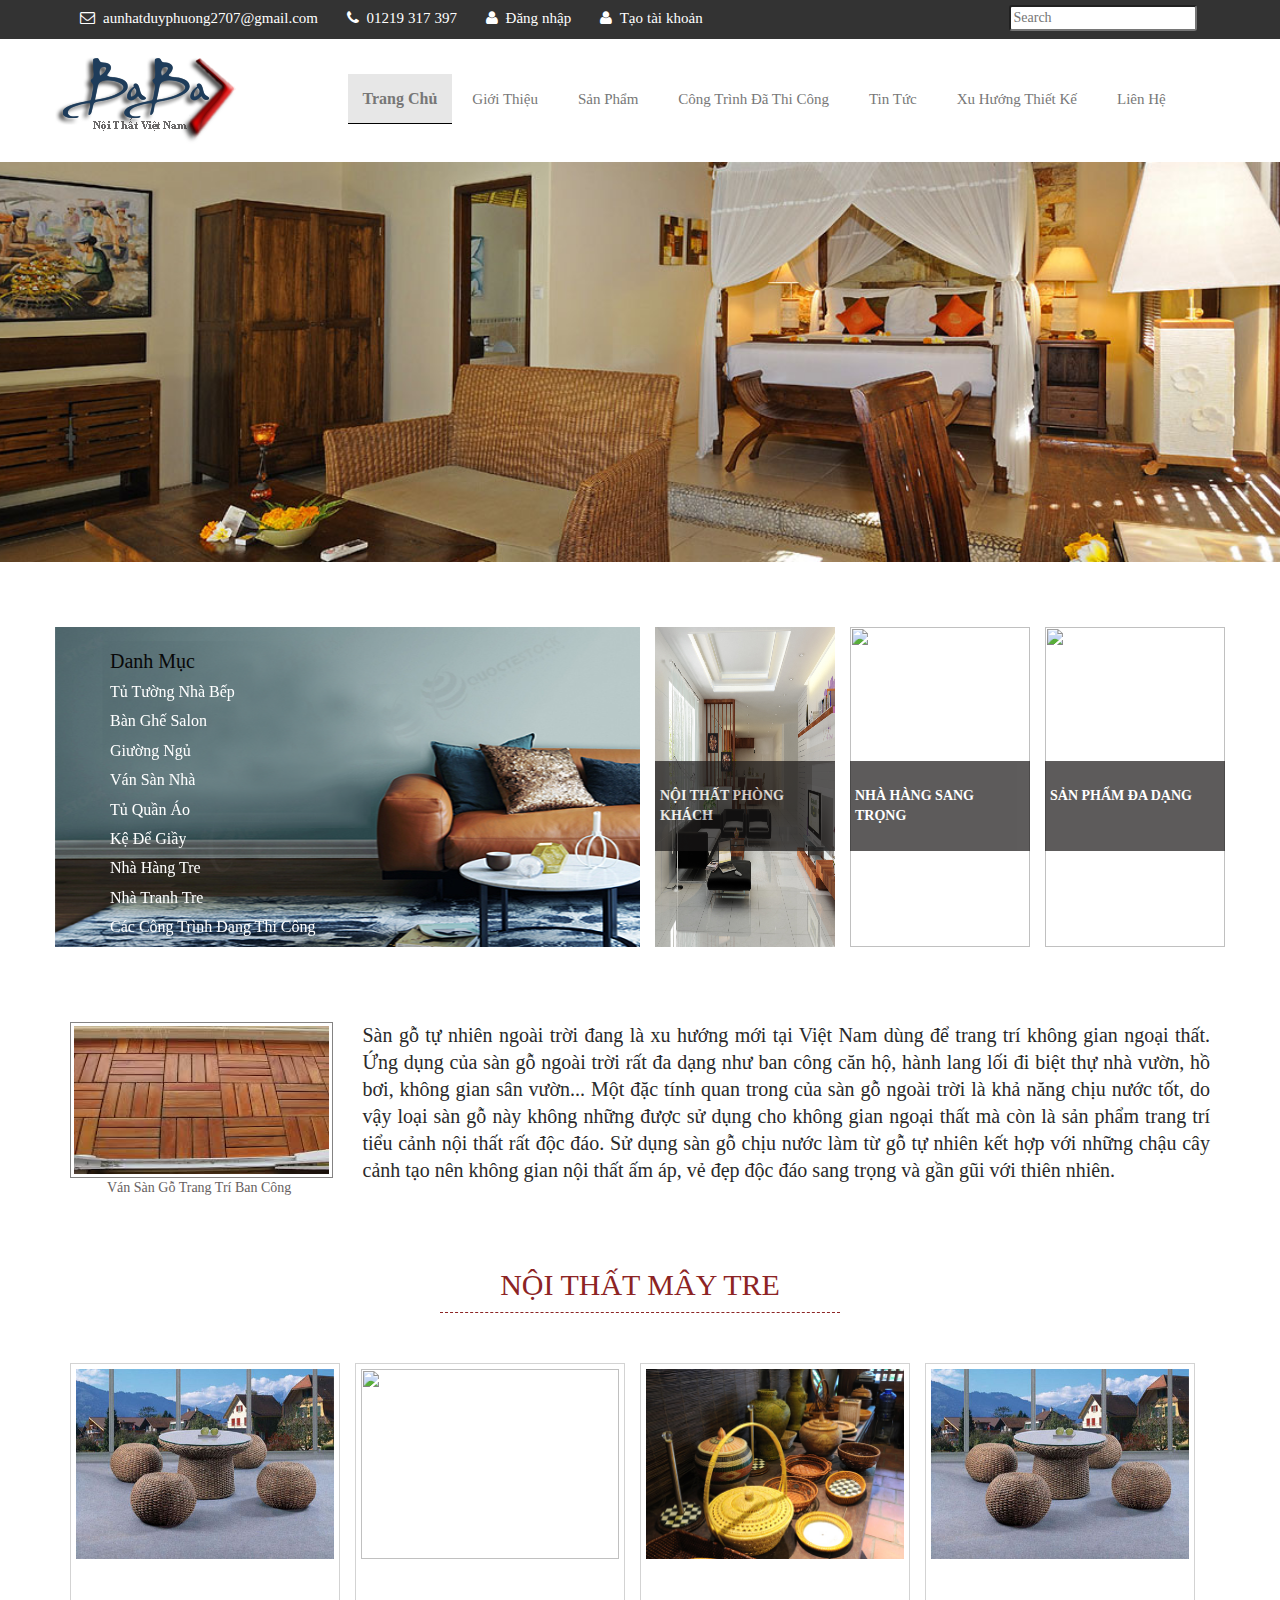
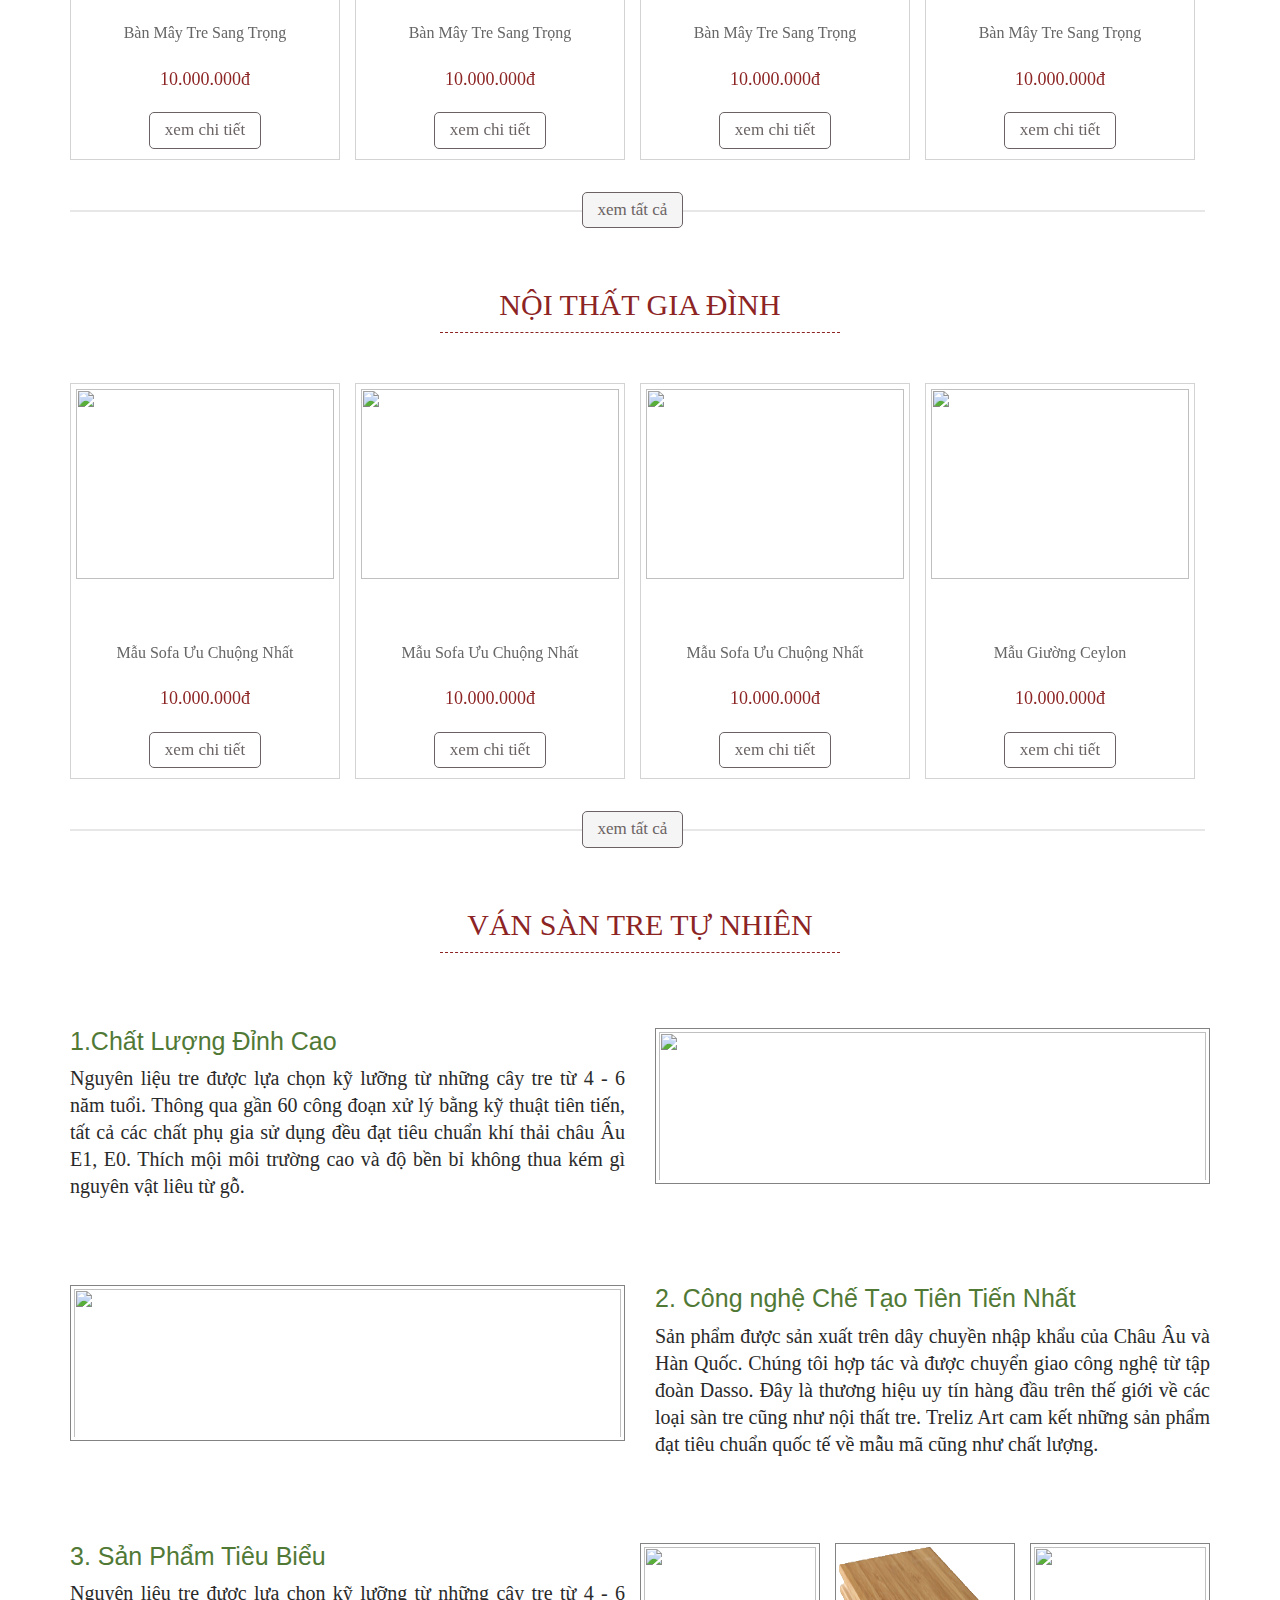
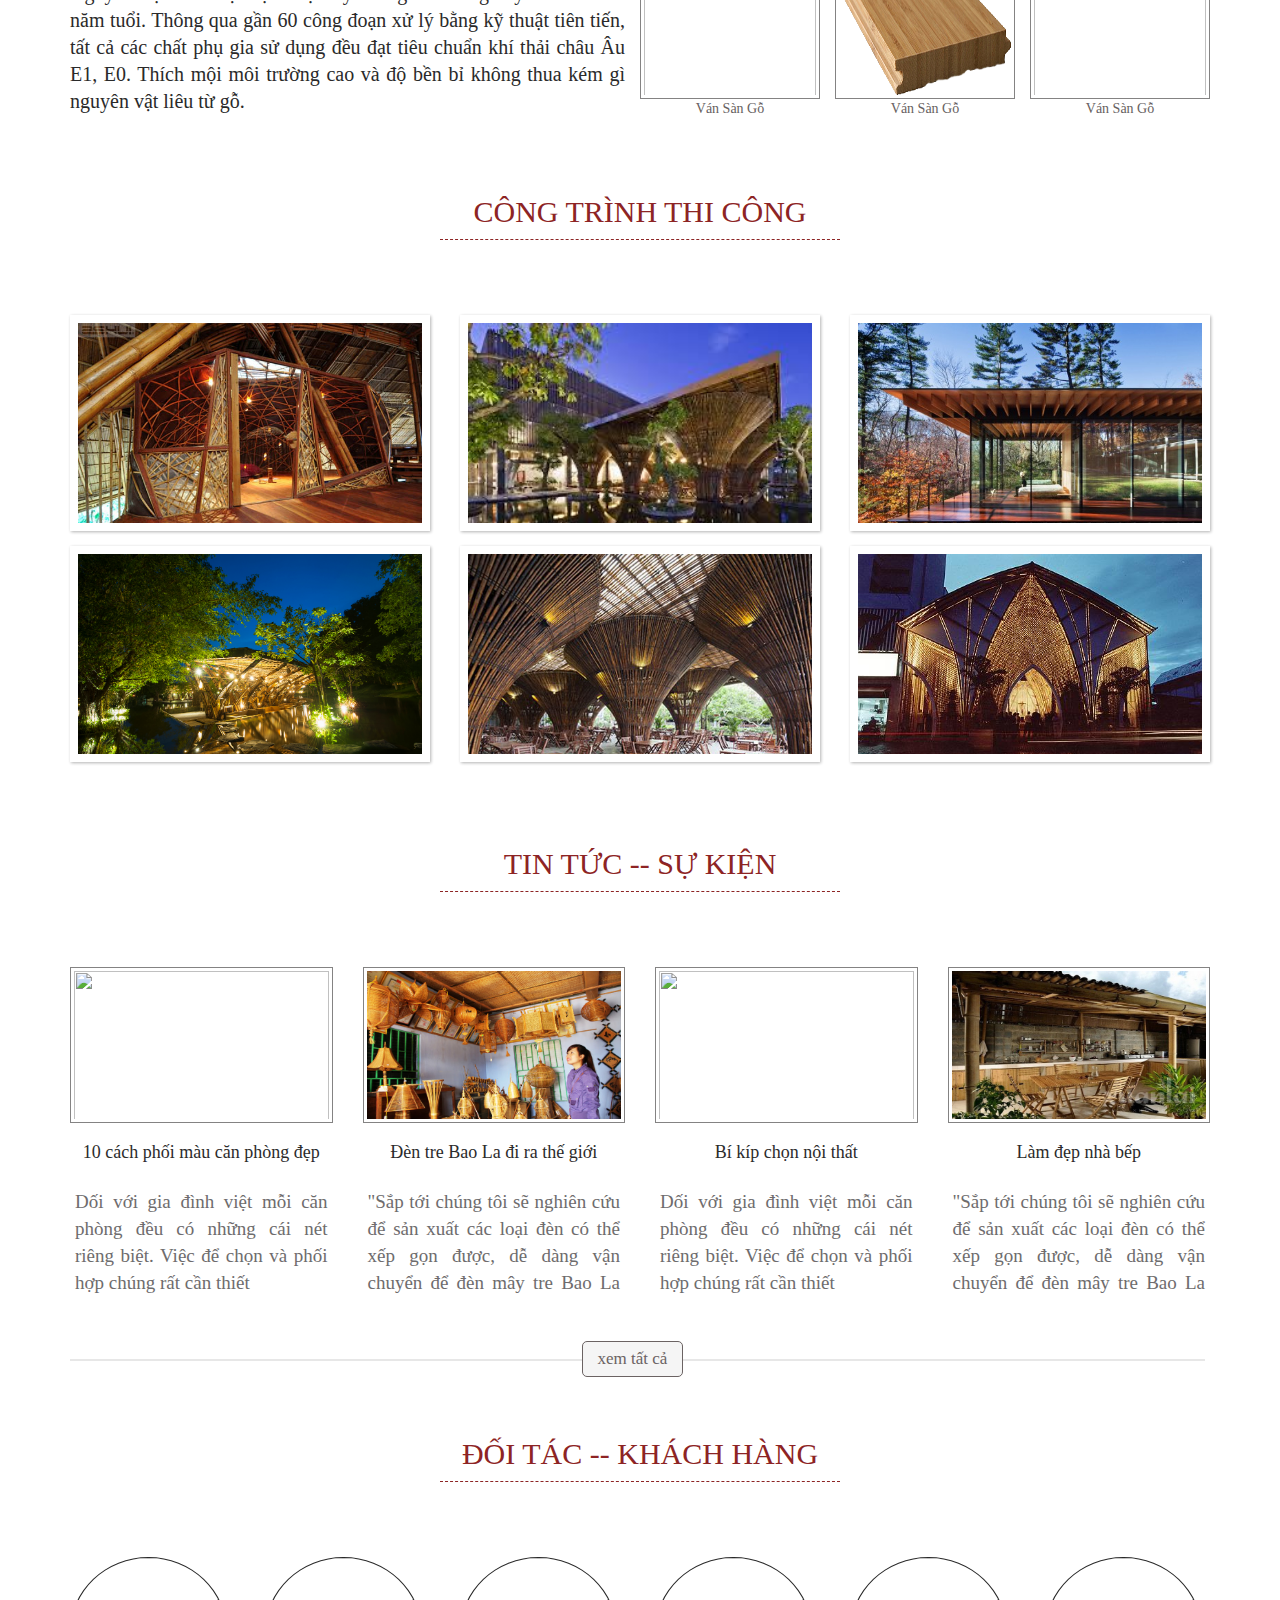
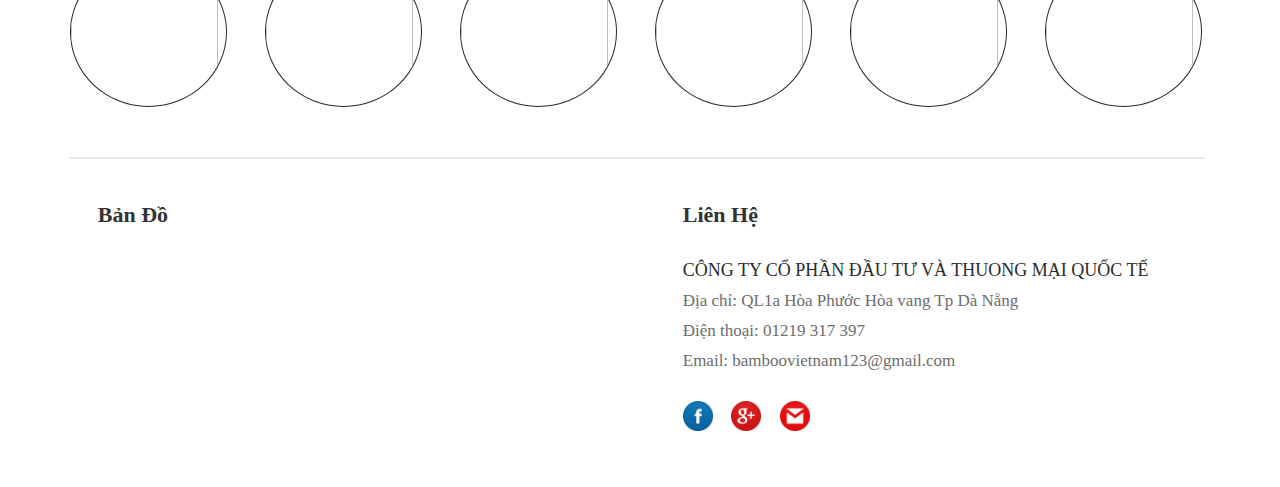
==== index.html @ e1c06570 "file vua moi lam xong" ====
<!DOCTYPE html>
<html lang="">
<head>
   <meta charset="utf-8">
   <meta http-equiv="X-UA-Compatible" content="IE=edge">
   <meta name="viewport" content="width=device-width, initial-scale=1">
   <title>Website bán hàng nội thất mây tre</title>
   <!-- Bootstrap CSS -->
   <link rel="stylesheet" href="css/bootstrap.min.css">
   <link rel="stylesheet" href="fonts/font-awesome/css/font-awesome.min.css">
   <link rel="stylesheet" href="css/camera.css">
   <link rel="stylesheet" href="css/slick.css">
   <link rel="stylesheet" href="css/ihover.css">
   <!-- <link rel="stylesheet" href="css/style.css">
   -->
   <link rel="stylesheet" type="text/css" href="css/style.css"></head>
   <script src="https://ajax.googleapis.com/ajax/libs/jquery/2.1.3/jquery.min.js"></script>
   <script type="text/javascript" src="http://arrow.scrolltotop.com/arrow60.js"></script>
   <noscript>
      Not seeing a
      <a href="http://www.scrolltotop.com/">Scroll to Top Button</a>
      ? Go to our FAQ page for more info.
   </noscript>
<body>
   <div class="wrapper">
      <div id="wd-header-top">
         <div class="container">
            <div class="row">
               <div class="col-md-12">
                  <div class="col-md-8 format-col3">
                     <div class="wd-contact">
                        <ul class="list-inline">
                           <li>
                              <a href="#"> <i class="fa fa-envelope-o format-icon">&nbsp aunhatduyphuong2707@gmail.com</i>
                              </a>
                           </li>
                           <li>
                              <a href="#"> <i class="fa fa-phone format-icon">&nbsp 01219 317 397</i>
                              </a>
                           </li>
                           <li>
                              <a href="#">
                                 <i class="fa fa-user format-icon">&nbsp Đăng nhập</i>
                              </a>
                           </li>
                           <li>
                              <a href="#">
                                 <i class="fa fa-user format-icon">&nbsp Tạo tài khoản</i>
                              </a>
                           </li>
                        </ul>
                     </div>
                  </div>
                  <div class="col-md-4 format-col2">
                     <div class="wd-search">
                        <div class="span12">
                           <form id="custom-search-form" class="form-search form-horizontal pull-right">
                              <div class="input-append span12">
                                 <input type="text" class="search-query mac-style" placeholder="Search">
                                 <button type="submit" class="btn">
                                    <i class="icon-search"></i>
                                 </button>
                              </div>
                           </form>
                        </div>
                     </div>
                  </div>

               </div>
            </div>
         </div>
      </div>
      <div id="wd-menu">
         <div class="container">
            <div  class = "row">
               <div  class = "col-md-3 logo format-col3">
                  <img src="image/logo.png"></div>
               <div  class = "col-md-9 detail-menu format-col2">
                  <nav class="navbar navbar-default">

                     <!-- Brand and toggle get grouped for better mobile display -->
                     <div class="navbar-header">
                        <button type="button" class="navbar-toggle collapsed" data-toggle="collapse" data-target="#bs-example-navbar-collapse-1" aria-expanded="false">
                           <span class="sr-only">Toggle navigation</span>
                           <span class="icon-bar"></span>
                           <span class="icon-bar"></span>
                           <span class="icon-bar"></span>
                        </button>
                        <a class="navbar-brand active" href="#" >Trang Chủ</a>
                     </div>
                     <!-- Collect the nav links, forms, and other content for toggling -->
                     <div class="collapse navbar-collapse" id="bs-example-navbar-collapse-1">
                        <ul class="nav navbar-nav">
                           <li>
                              <a href="#">Giới Thiệu</a>
                           </li>
                           <li>
                              <a href="#">Sản Phẩm</a>
                           </li>
                           <li>
                              <a href="#">Công Trình Đã Thi Công</a>
                           </li>
                           <li>
                              <a href="#">Tin Tức</a>
                           </li>
                           <li>
                              <a href="#">Xu Hướng Thiết Kế</a>
                           </li>
                           <li>
                              <a href="#">Liên Hệ</a>
                           </li>
                        </ul>
                     </div>
                  </nav>
               </div>
            </div>
         </div>
      </div>

      <div class="container-fuild">
         <div class="wd-slider">
            <div class="camera_wrap camera_emboss pattern_1" id="camera_wrap_4">
               <div data-src="image/slider1.jpg"></div>
               <div data-src="image/slider2.jpg"></div>
               <div data-src="image/slider3.jpg"></div>
            </div>
            <!-- #camera_wrap_3 --> </div>
      </div>

      <section>
         <div class="container">
            <div class="row">
               <div class="wd-catelogies">
                  <div class="col-md-6 wd-bg">
                     <div class="detail-catelogies">
                        <ul>
                           <li>Danh Mục</li>
                           <li>
                              <a href="#" class="hvr-underline-from-left">Tủ Tường Nhà Bếp</a>
                           </li>
                           <li>
                              <a href="#" class="hvr-underline-from-left">Bàn Ghế Salon</a>
                           </li>
                           <li>
                              <a href="#" class="hvr-underline-from-left">Giường Ngủ</a>
                           </li>
                           <li>
                              <a href="#" class="hvr-underline-from-left">Ván Sàn Nhà</a>
                           </li>
                           <li>
                              <a href="#" class="hvr-underline-from-left">Tủ Quần Áo</a>
                           </li>
                           <li>
                              <a href="#" class="hvr-underline-from-left">Kệ Để Giầy</a>
                           </li>
                           <li>
                              <a href="#" class="hvr-underline-from-left">Nhà Hàng Tre</a>
                           </li>
                           <li>
                              <a href="#" class="hvr-underline-from-left">Nhà Tranh Tre</a>
                           </li>
                           <li>
                              <a href="#" class="hvr-underline-from-left">Các Công Trình Đang Thi Công</a>
                           </li>
                        </ul>
                     </div>
                  </div>
                  <div class="col-md-2 format-col2">
                     <div class="div-img">
                        <a href="#">
                           <img src="image/img3.jpg" alt=""></a>
                        <div class="detail-text">
                           <p>NỘI THẤT PHÒNG KHÁCH</p>
                        </div>
                     </div>
                  </div>

                  <div class="col-md-2 format-col2">
                     <div class="div-img">
                        <a href="#">
                           <img src="image/img7.png" alt=""></a>
                        <div class="detail-text">
                           <p>NHÀ HÀNG SANG TRỌNG</p>
                        </div>
                     </div>
                  </div>

                  <div class="col-md-2 format-col2">
                     <div class="div-img">
                        <a href="#">
                           <img src="image/img6.png" alt=""></a>
                        <div class="detail-text">
                           <p>SẢN PHẨM ĐA DẠNG</p>
                        </div>
                     </div>
                  </div>
               </div>
            </div>
         </div>
      </section>
      <section>
         <div class="container">
            <div class="row main-wrap">
               <div class="col-md-3">
                  <a href="#">
                     <img src="image/img8.jpg " class="img" alt=""></a>
                  <span aligin="center">Ván Sàn Gỗ Trang Trí Ban Công</span>
               </div>
               <div class="col-md-9 paragraph ">
                  <p class="text-para " style="text-align:justify ">
                     Sàn gỗ tự nhiên ngoài trời đang là xu hướng mới tại Việt Nam dùng để trang trí không gian ngoại thất. Ứng dụng của sàn gỗ ngoài trời rất đa dạng như ban công căn hộ, hành lang lối đi biệt thự nhà vườn, hồ bơi, không gian sân vườn... Một đặc tính quan trong của sàn gỗ ngoài trời là khả năng chịu nước tốt, do vậy loại sàn gỗ này không những được sử dụng cho không gian ngoại thất mà còn là sản phẩm trang trí tiểu cảnh nội thất rất độc đáo. Sử dụng sàn gỗ chịu nước làm từ gỗ tự nhiên kết hợp với những chậu cây cảnh tạo nên không gian nội thất ấm áp, vẻ đẹp độc đáo sang trọng và gần gũi với thiên nhiên.
                  </p>
               </div>
            </div>
            <!-- introduce news products --> </div>
      </section>

      <section>
         <div class="container">
            <h1 class="title">NỘI THẤT MÂY TRE</h1>
            <div class="row block_new">
               <div class="col-md-3 format-col3 col-xs-12">
                  <div class="detail-pro">
                     <div class="view-img">
                        <a href="#">
                           <img src="image/img9.jpg" class="img-large" alt=""></a>
                     </div>
                     <h5 class="name-pro">Bàn Mây Tre Sang Trọng</h5>
                     <span class="price-pro">10.000.000đ</span>
                     <div class="view">
                        <a href="#">xem chi tiết</a>
                     </div>
                  </div>
               </div>
               <div class="col-md-3 format-col3 col-xs-12">
                  <div class="detail-pro">
                     <div class="view-img">
                        <a href="#">
                           <img src="image/img10.jpg" class="img-large" alt=""></a>
                     </div>
                     <h5 class="name-pro">Bàn Mây Tre Sang Trọng</h5>
                     <span class="price-pro">10.000.000đ</span>
                     <div class="view">
                        <a href="#">xem chi tiết</a>
                     </div>
                  </div>

               </div>
               <div class="col-md-3 format-col3 col-xs-12">
                  <div class="detail-pro">
                     <div class="view-img">
                        <a href="#">
                           <img src="image/img11.jpg" class="img-large" alt=""></a>
                     </div>
                     <h5 class="name-pro">Bàn Mây Tre Sang Trọng</h5>
                     <span class="price-pro">10.000.000đ</span>
                     <div class="view">
                        <a href="#">xem chi tiết</a>
                     </div>
                  </div>

               </div>
               <div class="col-md-3 format-col3 col-xs-12">
                  <div class="detail-pro">
                     <div class="view-img">
                        <a href="#">
                           <img src="image/img9.jpg" class="img-large" alt=""></a>
                     </div>
                     <h5 class="name-pro">Bàn Mây Tre Sang Trọng</h5>
                     <span class="price-pro">10.000.000đ</span>
                     <div class="view">
                        <a href="#">xem chi tiết</a>
                     </div>
                  </div>

               </div>

               <div class="col-md-3 format-col3 col-xs-12">
                  <div class="detail-pro">
                     <div class="view-img">
                        <a href="#">
                           <img src="image/img10.jpg" class="img-large" alt=""></a>
                     </div>
                     <h5 class="name-pro">Bàn Mây Tre Sang Trọng</h5>
                     <span class="price-pro">10.000.000đ</span>
                     <div class="view">
                        <a href="#">xem chi tiết</a>
                     </div>
                  </div>
               </div>

            </div>
            <hr/>
            <div class="col-md-12 format-col3 col-xs-12">
               <div class="view-all">
                  <a href="#">xem tất cả</a>
               </div>
            </div>
         </div>
      </section>
      <!--end Bamboo products -->
      <section>
         <!-- Furniture family-->
         <div class="container">
            <h1 class="title">NỘI THẤT GIA ĐÌNH</h1>
            <div class="row block_new">
               <div class="col-md-3 format-col3 col-xs-12">
                  <div class="detail-pro">
                     <div class="view-img">
                        <a href="#">
                           <img src="image/img12.png" class="img-large" alt=""></a>
                     </div>
                     <h5 class="name-pro">Mẫu Sofa Ưu Chuộng Nhất</h5>
                     <span class="price-pro">10.000.000đ</span>
                     <div class="view">
                        <a href="#">xem chi tiết</a>
                     </div>
                  </div>
               </div>

               <div class="col-md-3 format-col3 col-xs-12">
                  <div class="detail-pro">
                     <div class="view-img">
                        <a href="#">
                           <img src="image/img13.png" class="img-large" alt=""></a>
                     </div>
                     <h5 class="name-pro">Mẫu Sofa Ưu Chuộng Nhất</h5>
                     <span class="price-pro">10.000.000đ</span>
                     <div class="view">
                        <a href="#">xem chi tiết</a>
                     </div>
                  </div>
               </div>

               <div class="col-md-3 format-col3 col-xs-12">
                  <div class="detail-pro">
                     <div class="view-img">
                        <a href="#">
                           <img src="image/img14.png" class="img-large" alt=""></a>
                     </div>
                     <h5 class="name-pro">Mẫu Sofa Ưu Chuộng Nhất</h5>
                     <span class="price-pro">10.000.000đ</span>
                     <div class="view">
                        <a href="#">xem chi tiết</a>
                     </div>
                  </div>
               </div>

               <div class="col-md-3 format-col3 col-xs-12">
                  <div class="detail-pro">
                     <div class="view-img">
                        <a href="#">
                           <img src="image/img15.png" class="img-large" alt=""></a>
                     </div>
                     <h5 class="name-pro">Mẫu Giường Ceylon</h5>
                     <span class="price-pro">10.000.000đ</span>
                     <div class="view">
                        <a href="#">xem chi tiết</a>
                     </div>
                  </div>
               </div>

               <div class="col-md-3 format-col3 col-xs-12">
                  <div class="detail-pro">
                     <div class="view-img">
                        <a href="#">
                           <img src="image/img16.png" class="img-large" alt=""></a>
                     </div>
                     <h5 class="name-pro">Mẫu Sofa Ưu Chuộng Nhất</h5>
                     <span class="price-pro">10.000.000đ</span>
                     <div class="view">
                        <a href="#">xem chi tiết</a>
                     </div>
                  </div>
               </div>
            </div>
            <hr/>
            <div class="col-md-12 format-col3 col-xs-12">
               <div class="view-all">
                  <a href="#">xem tất cả</a>
               </div>
            </div>
         </div>
      </section>
      <!--End Furniture family-->
      <section>
         <!--Intro Bamboo flooring-->
         <div class="container">
            <h1 class="title">VÁN SÀN TRE TỰ NHIÊN</h1>
            <div class="row main-wrap">
               <div class="col-md-6 paragraph ">
                  <h2 class="h2-title">1.Chất Lượng Đỉnh Cao</h2>
                  <p class="text-para " style="text-align:justify ">
                     Nguyên liệu tre được lựa chọn kỹ lưỡng từ những cây tre từ 4 - 6 năm tuổi. Thông qua gần 60 công đoạn xử lý bằng kỹ thuật tiên tiến, tất cả các chất phụ gia sử dụng đều đạt tiêu chuẩn khí thải châu Âu E1, E0. Thích mội môi trường cao và độ bền bỉ không thua kém gì nguyên vật liêu từ gỗ.
                  </p>
               </div>

               <div class="col-md-6">
                  <a href="#">
                     <img src="image/img19.png " class="img" alt=""></a>
               </div>
            </div>

            <div class="row main-wrap">
               <div class="col-md-6">
                  <a href="#">
                     <img src="image/img20.png " class="img" alt=""></a>
               </div>

               <div class="col-md-6 paragraph ">
                  <h2 class="h2-title">2. Công nghệ Chế Tạo Tiên Tiến Nhất</h2>
                  <p class="text-para " style="text-align:justify ">
                     Sản phẩm được sản xuất trên dây chuyền nhập khẩu của Châu Âu và Hàn Quốc. Chúng tôi hợp tác và được chuyển giao công nghệ từ tập đoàn Dasso. Đây là thương hiệu uy tín hàng đầu trên thế giới về các loại sàn tre cũng như nội thất tre. Treliz Art cam kết những sản phẩm đạt tiêu chuẩn quốc tế về mẫu mã cũng như chất lượng.
                  </p>
               </div>
            </div>

            <div class="row main-wrap">
               <div class="col-md-6 paragraph ">
                  <h2 class="h2-title">3. Sản Phẩm Tiêu Biểu</h2>
                  <p class="text-para " style="text-align:justify ">
                     Nguyên liệu tre được lựa chọn kỹ lưỡng từ những cây tre từ 4 - 6 năm tuổi. Thông qua gần 60 công đoạn xử lý bằng kỹ thuật tiên tiến, tất cả các chất phụ gia sử dụng đều đạt tiêu chuẩn khí thải châu Âu E1, E0. Thích mội môi trường cao và độ bền bỉ không thua kém gì nguyên vật liêu từ gỗ.
                  </p>
               </div>

               <div class="col-md-2 format-col3 center">
                  <a href="#">
                     <img src="image/img21.png " class="img" alt=""></a>
                  <span aligin="center">Ván Sàn Gỗ</span>
               </div>
               <div class="col-md-2 format-col3 center">
                  <a href="#">
                     <img src="image/img18.png " class="img" alt=""></a>
                  <span aligin="center">Ván Sàn Gỗ</span>
               </div>
               <div class="col-md-2 format-col3 center">
                  <a href="#">
                     <img src="image/img23.png " class="img" alt=""></a>
                  <span aligin="center">Ván Sàn Gỗ</span>
               </div>
            </div>
         </div>
      </section>
      <!-- end Intro Bamboo flooring-->
      <section>
         <div class="container">
            <h1 class="title">CÔNG TRÌNH THI CÔNG</h1>
            <div class="row main-wrap">
               <div class="col-md-4 col-sm-6 col-xs-12">
                  <div class="ih-item square colored effect6 from_top_and_bottom">
                     <a href="#">
                        <div class="img">
                           <img src="image/img24.jpg" alt="img"></div>
                        <div class="info">
                           <h3>Khách Sạn Parama</h3>
                        </div>
                     </a>
                  </div>
               </div>

               <div class="col-md-4 col-sm-6 col-xs-12">
                  <div class="ih-item square colored effect6 from_top_and_bottom">
                     <a href="#">
                        <div class="img">
                           <img src="image/img25.jpg" alt="img"></div>
                        <div class="info">
                           <h3>Khách Sạn Parama</h3>
                        </div>
                     </a>
                  </div>
               </div>
               <div class="col-md-4 col-sm-6 col-xs-12">
                  <div class="ih-item square colored effect6 from_top_and_bottom">
                     <a href="#">
                        <div class="img">
                           <img src="image/img26.jpg" alt="img"></div>
                        <div class="info">
                           <h3>Khách Sạn Parama</h3>
                        </div>
                     </a>
                  </div>
               </div>
               <div class="col-md-4 col-sm-6 col-xs-12">
                  <div class="ih-item square colored effect6 from_top_and_bottom">
                     <a href="#">
                        <div class="img">
                           <img src="image/img27.jpg" alt="img"></div>
                        <div class="info">
                           <h3>Khách Sạn Parama</h3>
                        </div>
                     </a>
                  </div>
               </div>

               <div class="col-md-4 col-sm-6 col-xs-12">
                  <div class="ih-item square colored effect6 from_top_and_bottom">
                     <a href="#">
                        <div class="img">
                           <img src="image/img28.jpg" alt="img"></div>
                        <div class="info">
                           <h3>Khách Sạn Parama</h3>
                        </div>
                     </a>
                  </div>
               </div>

               <div class="col-md-4 col-sm-6 col-xs-12">
                  <div class="ih-item square colored effect6 from_top_and_bottom">
                     <a href="#">
                        <div class="img">
                           <img src="image/img29.jpg" alt="img"></div>
                        <div class="info">
                           <h3>Khách Sạn Parama</h3>
                        </div>
                     </a>
                  </div>
               </div>
            </div>
         </div>
      </section>
      <section>
         <div class="container">
            <h1 class="title">TIN TỨC -- SỰ KIỆN</h1>
            <div class="row main-wrap">
               <div class="col-md-3 detail-news">
                  <a href="#">
                     <img src="image/img15.png " class="img" alt=""></a>
                  <h4>10 cách phối màu căn phòng đẹp</h4>
                  <p>
                     Dối với gia đình việt mỗi căn phòng đều có những cái nét riêng biệt. Việc để chọn và phối hợp chúng rất cần thiết
                  </p>
               </div>

               <div class="col-md-3 detail-news">
                  <a href="#">
                     <img src="image/img32.jpg " class="img" alt=""></a>
                  <h4>Đèn tre Bao La đi ra thế giới</h4>
                  <p>
                     "Sắp tới chúng tôi sẽ nghiên cứu để sản xuất các loại đèn có thể xếp gọn được, dễ dàng vận chuyển để đèn mây tre Bao La được “xuất ngoại” rộng khắp hơn”
                  </p>
               </div>

               <div class="col-md-3 detail-news">
                  <a href="#">
                     <img src="image/img16.png " class="img" alt=""></a>
                  <h4>Bí kíp chọn nội thất</h4>
                  <p>
                     Dối với gia đình việt mỗi căn phòng đều có những cái nét riêng biệt. Việc để chọn và phối hợp chúng rất cần thiết
                  </p>
               </div>

               <div class="col-md-3 detail-news">
                  <a href="#">
                     <img src="image/img31.jpg " class="img" alt=""></a>
                  <h4>Làm đẹp nhà bếp</h4>
                  <p>
                     "Sắp tới chúng tôi sẽ nghiên cứu để sản xuất các loại đèn có thể xếp gọn được, dễ dàng vận chuyển để đèn mây tre Bao La được “xuất ngoại” rộng khắp hơn”
                  </p>
               </div>
            </div>

            <hr/>
            <div class="col-md-12 format-col3 col-xs-12">
               <div class="view-all">
                  <a href="#">xem tất cả</a>
               </div>
            </div>
         </div>
      </section>
      <section>
         <div class="container">
            <h1 class="title">ĐỐI TÁC -- KHÁCH HÀNG</h1>
            <div class="row partner-wrap">
               <div class="col-md-2">
                  <a href="#">
                     <img src="image/parner1.png " alt=""></a>
               </div>

               <div class="col-md-2">
                  <a href="#">
                     <img src="image/parner2.png " alt=""></a>
               </div>

               <div class="col-md-2">
                  <a href="#">
                     <img src="image/parner3.png " alt=""></a>
               </div>

               <div class="col-md-2">
                  <a href="#">
                     <img src="image/parner4.png " alt=""></a>
               </div>

               <div class="col-md-2">
                  <a href="#">
                     <img src="image/parner5.png " alt=""></a>
               </div>

               <div class="col-md-2">
                  <a href="#">
                     <img src="image/parner6.png " alt=""></a>
               </div>
            </div>
            <hr/>
         </div>
      </section>

      <footer>
         <div class="container">
            <div class="row">
               <div class="col-md-6">
                  <div class="map"> <strong>Bản Đồ</strong>
                     <iframe src="https://www.google.com/maps/embed?pb=!1m18!1m12!1m3!1d61373.54691050756!2d108.17468499760318!3d15.969381039660055!2m3!1f0!2f0!3f0!3m2!1i1024!2i768!4f13.1!3m3!1m2!1s0x31421af497d2e1e9%3A0xe5d5de23c6b96a84!2zSMOyYSBQaMaw4bubYywgSMOyYSBWYW5nLCDEkMOgIE7hurVuZywgVmnhu4d0IE5hbQ!5e0!3m2!1svi!2s!4v1464936786763" width="500" height="210" frameborder="0" style="border:0" allowfullscreen></iframe>
                  </div>

               </div>
               <div class="col-md-6">
                  <div class="map"> <strong>Liên Hệ</strong>
                     <h4>công ty cổ phần đầu tư và thuong mại quốc tế</h4>
                     <p>Địa chỉ: QL1a Hòa Phước Hòa vang Tp Dà Nẵng</p>
                     <p>Điện thoại: 01219 317 397</p>
                     <p>Email: bamboovietnam123@gmail.com</p>
                     <a href="https://vi-vn.facebook.com/">
                        <img src="image/fb.png" alt=""></a>
                     <a href="https://twitter.com/login">
                        <img src="image/google.png" alt=""></a>
                     <a href="https://twitter.com/login">
                        <img src="image/gmail.png" alt=""></a>
                  </div>
               </div>
            </div>
         </div>
      </footer>
   </div>
   <!-- jQuery -->
   <script type='text/javascript' src='js/jquery.min.js'></scriptt>

   <!-- Bootstrap JavaScript -->
   <script src="Js/bootstrap.js"></script>
   <script type='text/javascript' src='js/jquery.mobile.customized.min.js'></script>
   <script type="text/javascript" src="js/jquery.easing.1.3.js"></script>
   <script type="text/javascript" src="js/camera.min.js"></script>
   <script type="text/javascript" src="js/responsiveslides.min.js" ></script>
   <script type="text/javascript" src="js/slick.min.js" ></script>
   <script type="text/javascript" src="js/common-index.js"></script>
   <script type="text/javascript" src="js/common-slider.js"></script>
   

</body>
</html>
---- css/camera.css ----
/**************************
*
*	GENERAL
*
**************************/
.camera_wrap a, .camera_wrap img, 
.camera_wrap ol, .camera_wrap ul, .camera_wrap li,
.camera_wrap table, .camera_wrap tbody, .camera_wrap tfoot, .camera_wrap thead, .camera_wrap tr, .camera_wrap th, .camera_wrap td
.camera_thumbs_wrap a, .camera_thumbs_wrap img, 
.camera_thumbs_wrap ol, .camera_thumbs_wrap ul, .camera_thumbs_wrap li,
.camera_thumbs_wrap table, .camera_thumbs_wrap tbody, .camera_thumbs_wrap tfoot, .camera_thumbs_wrap thead, .camera_thumbs_wrap tr, .camera_thumbs_wrap th, .camera_thumbs_wrap td {
	background: none;
	border: 0;
	font: inherit;
	font-size: 100%;
	margin: 0;
	padding: 0;
	vertical-align: baseline;
	list-style: none
}
.camera_wrap {
	direction: ltr;
	display: none;
	float: left;
	position: relative;
	z-index: 0;
}
.camera_wrap img {
	max-width: none!important;
}
.camera_fakehover {
	height: 100%;
	min-height: 60px;
	position: relative;
	width: 100%;
	z-index: 1;
}
.camera_wrap {
	width: 100%;
}
.camera_src {
	display: none;
}
.cameraCont, .cameraContents {
	height: 100%;
	position: relative;
	width: 100%;
	z-index: 1;
}
.cameraSlide {
	bottom: 0;
	left: 0;
	position: absolute;
	right: 0;
	top: 0;
	width: 100%;
}
.cameraContent {
	bottom: 0;
	display: none;
	left: 0;
	position: absolute;
	right: 0;
	top: 0;
	width: 100%;
}
.camera_target {
	bottom: 0;
	height: 100%;
	left: 0;
	overflow: hidden;
	position: absolute;
	right: 0;
	text-align: left;
	top: 0;
	width: 100%;
	z-index: 0;
}
.camera_overlayer {
	bottom: 0;
	height: 100%;
	left: 0;
	overflow: hidden;
	position: absolute;
	right: 0;
	top: 0;
	width: 100%;
	z-index: 0;
}
.camera_target_content {
	bottom: 0;
	left: 0;
	overflow: hidden;
	position: absolute;
	right: 0;
	top: 0;
	z-index: 2;
}
.camera_target_content .camera_link {
    background: url(../images/blank.gif);
	display: block;
	height: 100%;
	text-decoration: none;
}
.camera_loader {
    background: #fff url(../images/camera-loader.gif) no-repeat center;
	background: rgba(255, 255, 255, 0.9) url(../images/camera-loader.gif) no-repeat center;
	border: 1px solid #ffffff;
	-webkit-border-radius: 18px;
	-moz-border-radius: 18px;
	border-radius: 18px;
	height: 36px;
	left: 50%;
	overflow: hidden;
	position: absolute;
	margin: -18px 0 0 -18px;
	top: 50%;
	width: 36px;
	z-index: 3;
}
.camera_bar {
	bottom: 0;
	left: 0;
	overflow: hidden;
	position: absolute;
	right: 0;
	top: 0;
	z-index: 3;
}
.camera_thumbs_wrap.camera_left .camera_bar, .camera_thumbs_wrap.camera_right .camera_bar {
	height: 100%;
	position: absolute;
	width: auto;
}
.camera_thumbs_wrap.camera_bottom .camera_bar, .camera_thumbs_wrap.camera_top .camera_bar {
	height: auto;
	position: absolute;
	width: 100%;
}
.camera_nav_cont {
	height: 65px;
	overflow: hidden;
	position: absolute;
	right: 9px;
	top: 15px;
	width: 120px;
	z-index: 4;
}
.camera_caption {
	bottom: 0;
	display: block;
	position: absolute;
	width: 100%;
}
.camera_caption > div {
	padding: 10px 20px;
}
.camerarelative {
	overflow: hidden;
	position: relative;
}
.imgFake {
	cursor: pointer;
}
.camera_prevThumbs {
	bottom: 4px;
	cursor: pointer;
	left: 0;
	position: absolute;
	top: 4px;
	visibility: hidden;
	width: 30px;
	z-index: 10;
}
.camera_prevThumbs div {
	background: url(../images/camera_skins.png) no-repeat -160px 0;
	display: block;
	height: 40px;
	margin-top: -20px;
	position: absolute;
	top: 50%;
	width: 30px;
}
.camera_nextThumbs {
	bottom: 4px;
	cursor: pointer;
	position: absolute;
	right: 0;
	top: 4px;
	visibility: hidden;
	width: 30px;
	z-index: 10;
}
.camera_nextThumbs div {
	background: url(../images/camera_skins.png) no-repeat -190px 0;
	display: block;
	height: 40px;
	margin-top: -20px;
	position: absolute;
	top: 50%;
	width: 30px;
}
.camera_command_wrap .hideNav {
	display: none;
}
.camera_command_wrap {
	left: 0;
	position: relative;
	right:0;
	z-index: 4;
}
.camera_wrap .camera_pag .camera_pag_ul {
	list-style: none;
	margin: 0;
	padding: 0;
	text-align: right;
}
.camera_wrap .camera_pag .camera_pag_ul li {
	-webkit-border-radius: 8px;
	-moz-border-radius: 8px;
	border-radius: 8px;
	cursor: pointer;
	display: inline-block;
	height: 16px;
	margin: 20px 5px;
	position: relative;
	text-align: left;
	text-indent: 9999px;
	width: 16px;
}
.camera_commands_emboss .camera_pag .camera_pag_ul li {
	-moz-box-shadow:
		0px 1px 0px rgba(255,255,255,1),
		inset 0px 1px 1px rgba(0,0,0,0.2);
	-webkit-box-shadow:
		0px 1px 0px rgba(255,255,255,1),
		inset 0px 1px 1px rgba(0,0,0,0.2);
	box-shadow:
		0px 1px 0px rgba(255,255,255,1),
		inset 0px 1px 1px rgba(0,0,0,0.2);
}
.camera_wrap .camera_pag .camera_pag_ul li > span {
	-webkit-border-radius: 5px;
	-moz-border-radius: 5px;
	border-radius: 5px;
	height: 8px;
	left: 4px;
	overflow: hidden;
	position: absolute;
	top: 4px;
	width: 8px;
}
.camera_commands_emboss .camera_pag .camera_pag_ul li:hover > span {
	-moz-box-shadow:
		0px 1px 0px rgba(255,255,255,1),
		inset 0px 1px 1px rgba(0,0,0,0.2);
	-webkit-box-shadow:
		0px 1px 0px rgba(255,255,255,1),
		inset 0px 1px 1px rgba(0,0,0,0.2);
	box-shadow:
		0px 1px 0px rgba(255,255,255,1),
		inset 0px 1px 1px rgba(0,0,0,0.2);
}
.camera_wrap .camera_pag .camera_pag_ul li.cameracurrent > span {
	-moz-box-shadow: 0;
	-webkit-box-shadow: 0;
	box-shadow: 0;
}
.camera_pag_ul li img {
	display: none;
	position: absolute;
}
.camera_pag_ul .thumb_arrow {
    border-left: 4px solid transparent;
    border-right: 4px solid transparent;
    border-top: 4px solid;
	top: 0;
	left: 50%;
	margin-left: -4px;
	position: absolute;
}
.camera_prev, .camera_next, .camera_commands {
	cursor: pointer;
	height: 40px;
	margin-top: -20px;
	position: absolute;
	top: 50%;
	width: 40px;
	z-index: 2;
}
.camera_prev {
	left: 0;
}
.camera_prev > span {
	background: url(../images/camera_skins.png) no-repeat 0 0;
	display: block;
	height: 40px;
	width: 40px;
}
.camera_next {
	right: 0;
}
.camera_next > span {
	background: url(../images/camera_skins.png) no-repeat -40px 0;
	display: block;
	height: 40px;
	width: 40px;
}
.camera_commands {
	right: 41px;
}
.camera_commands > .camera_play {
	background: url(../images/camera_skins.png) no-repeat -80px 0;
	height: 40px;
	width: 40px;
}
.camera_commands > .camera_stop {
	background: url(../images/camera_skins.png) no-repeat -120px 0;
	display: block;
	height: 40px;
	width: 40px;
}
.camera_wrap .camera_pag .camera_pag_ul li {
	-webkit-border-radius: 8px;
	-moz-border-radius: 8px;
	border-radius: 8px;
	cursor: pointer;
	display: inline-block;
	height: 16px;
	margin: 20px 5px;
	position: relative;
	text-indent: 9999px;
	width: 16px;
}
.camera_thumbs_cont {
	-webkit-border-bottom-right-radius: 4px;
	-webkit-border-bottom-left-radius: 4px;
	-moz-border-radius-bottomright: 4px;
	-moz-border-radius-bottomleft: 4px;
	border-bottom-right-radius: 4px;
	border-bottom-left-radius: 4px;
	overflow: hidden;
	position: relative;
	width: 100%;
}
.camera_commands_emboss .camera_thumbs_cont {
	-moz-box-shadow:
		0px 1px 0px rgba(255,255,255,1),
		inset 0px 1px 1px rgba(0,0,0,0.2);
	-webkit-box-shadow:
		0px 1px 0px rgba(255,255,255,1),
		inset 0px 1px 1px rgba(0,0,0,0.2);
	box-shadow:
		0px 1px 0px rgba(255,255,255,1),
		inset 0px 1px 1px rgba(0,0,0,0.2);
}
.camera_thumbs_cont > div {
	float: left;
	width: 100%;
}
.camera_thumbs_cont ul {
	overflow: hidden;
	padding: 3px 4px 8px;
	position: relative;
	text-align: center;
}
.camera_thumbs_cont ul li {
	display: inline;
	padding: 0 4px;
}
.camera_thumbs_cont ul li > img {
	border: 1px solid;
	cursor: pointer;
	margin-top: 5px;
	vertical-align:bottom;
}
.camera_clear {
	display: block;
	clear: both;
}
.showIt {
	display: none;
}
.camera_clear {
	clear: both;
	display: block;
	height: 1px;
	margin: -1px 0 25px;
	position: relative;
}
/**************************
*
*	COLORS & SKINS
*
**************************/
.pattern_1 .camera_overlayer {
	background: url(../images/patterns/overlay1.png) repeat;
}
.pattern_2 .camera_overlayer {
	background: url(../images/patterns/overlay2.png) repeat;
}
.pattern_3 .camera_overlayer {
	background: url(../images/patterns/overlay3.png) repeat;
}
.pattern_4 .camera_overlayer {
	background: url(../images/patterns/overlay4.png) repeat;
}
.pattern_5 .camera_overlayer {
	background: url(../images/patterns/overlay5.png) repeat;
}
.pattern_6 .camera_overlayer {
	background: url(../images/patterns/overlay6.png) repeat;
}
.pattern_7 .camera_overlayer {
	background: url(../images/patterns/overlay7.png) repeat;
}
.pattern_8 .camera_overlayer {
	background: url(../images/patterns/overlay8.png) repeat;
}
.pattern_9 .camera_overlayer {
	background: url(../images/patterns/overlay9.png) repeat;
}
.pattern_10 .camera_overlayer {
	background: url(../images/patterns/overlay10.png) repeat;
}
.camera_caption {
	color: #fff;
}
.camera_caption > div {
	background: #000;
	background: rgba(0, 0, 0, 0.8);
}
.camera_wrap .camera_pag .camera_pag_ul li {
	background: #b7b7b7;
}
.camera_wrap .camera_pag .camera_pag_ul li:hover > span {
	background: #b7b7b7;
}
.camera_wrap .camera_pag .camera_pag_ul li.cameracurrent > span {
	background: #434648;
}
.camera_pag_ul li img {
	border: 4px solid #e6e6e6;
	-moz-box-shadow: 0px 3px 6px rgba(0,0,0,.5);
	-webkit-box-shadow: 0px 3px 6px rgba(0,0,0,.5);
	box-shadow: 0px 3px 6px rgba(0,0,0,.5);
}
.camera_pag_ul .thumb_arrow {
    border-top-color: #e6e6e6;
}
.camera_prevThumbs, .camera_nextThumbs, .camera_prev, .camera_next, .camera_commands, .camera_thumbs_cont {
	background: #d8d8d8;
	background: rgba(216, 216, 216, 0.85);
}
.camera_wrap .camera_pag .camera_pag_ul li {
	background: #b7b7b7;
}
.camera_thumbs_cont ul li > img {
	border-color: 1px solid #000;
}
/*AMBER SKIN*/
.camera_amber_skin .camera_prevThumbs div {
	background-position: -160px -160px;
}
.camera_amber_skin .camera_nextThumbs div {
	background-position: -190px -160px;
}
.camera_amber_skin .camera_prev > span {
	background-position: 0 -160px;
}
.camera_amber_skin .camera_next > span {
	background-position: -40px -160px;
}
.camera_amber_skin .camera_commands > .camera_play {
	background-position: -80px -160px;
}
.camera_amber_skin .camera_commands > .camera_stop {
	background-position: -120px -160px;
}
/*ASH SKIN*/
.camera_ash_skin .camera_prevThumbs div {
	background-position: -160px -200px;
}
.camera_ash_skin .camera_nextThumbs div {
	background-position: -190px -200px;
}
.camera_ash_skin .camera_prev > span {
	background-position: 0 -200px;
}
.camera_ash_skin .camera_next > span {
	background-position: -40px -200px;
}
.camera_ash_skin .camera_commands > .camera_play {
	background-position: -80px -200px;
}
.camera_ash_skin .camera_commands > .camera_stop {
	background-position: -120px -200px;
}
/*AZURE SKIN*/
.camera_azure_skin .camera_prevThumbs div {
	background-position: -160px -240px;
}
.camera_azure_skin .camera_nextThumbs div {
	background-position: -190px -240px;
}
.camera_azure_skin .camera_prev > span {
	background-position: 0 -240px;
}
.camera_azure_skin .camera_next > span {
	background-position: -40px -240px;
}
.camera_azure_skin .camera_commands > .camera_play {
	background-position: -80px -240px;
}
.camera_azure_skin .camera_commands > .camera_stop {
	background-position: -120px -240px;
}
/*BEIGE SKIN*/
.camera_beige_skin .camera_prevThumbs div {
	background-position: -160px -120px;
}
.camera_beige_skin .camera_nextThumbs div {
	background-position: -190px -120px;
}
.camera_beige_skin .camera_prev > span {
	background-position: 0 -120px;
}
.camera_beige_skin .camera_next > span {
	background-position: -40px -120px;
}
.camera_beige_skin .camera_commands > .camera_play {
	background-position: -80px -120px;
}
.camera_beige_skin .camera_commands > .camera_stop {
	background-position: -120px -120px;
}
/*BLACK SKIN*/
.camera_black_skin .camera_prevThumbs div {
	background-position: -160px -40px;
}
.camera_black_skin .camera_nextThumbs div {
	background-position: -190px -40px;
}
.camera_black_skin .camera_prev > span {
	background-position: 0 -40px;
}
.camera_black_skin .camera_next > span {
	background-position: -40px -40px;
}
.camera_black_skin .camera_commands > .camera_play {
	background-position: -80px -40px;
}
.camera_black_skin .camera_commands > .camera_stop {
	background-position: -120px -40px;
}
/*BLUE SKIN*/
.camera_blue_skin .camera_prevThumbs div {
	background-position: -160px -280px;
}
.camera_blue_skin .camera_nextThumbs div {
	background-position: -190px -280px;
}
.camera_blue_skin .camera_prev > span {
	background-position: 0 -280px;
}
.camera_blue_skin .camera_next > span {
	background-position: -40px -280px;
}
.camera_blue_skin .camera_commands > .camera_play {
	background-position: -80px -280px;
}
.camera_blue_skin .camera_commands > .camera_stop {
	background-position: -120px -280px;
}
/*BROWN SKIN*/
.camera_brown_skin .camera_prevThumbs div {
	background-position: -160px -320px;
}
.camera_brown_skin .camera_nextThumbs div {
	background-position: -190px -320px;
}
.camera_brown_skin .camera_prev > span {
	background-position: 0 -320px;
}
.camera_brown_skin .camera_next > span {
	background-position: -40px -320px;
}
.camera_brown_skin .camera_commands > .camera_play {
	background-position: -80px -320px;
}
.camera_brown_skin .camera_commands > .camera_stop {
	background-position: -120px -320px;
}
/*BURGUNDY SKIN*/
.camera_burgundy_skin .camera_prevThumbs div {
	background-position: -160px -360px;
}
.camera_burgundy_skin .camera_nextThumbs div {
	background-position: -190px -360px;
}
.camera_burgundy_skin .camera_prev > span {
	background-position: 0 -360px;
}
.camera_burgundy_skin .camera_next > span {
	background-position: -40px -360px;
}
.camera_burgundy_skin .camera_commands > .camera_play {
	background-position: -80px -360px;
}
.camera_burgundy_skin .camera_commands > .camera_stop {
	background-position: -120px -360px;
}
/*CHARCOAL SKIN*/
.camera_charcoal_skin .camera_prevThumbs div {
	background-position: -160px -400px;
}
.camera_charcoal_skin .camera_nextThumbs div {
	background-position: -190px -400px;
}
.camera_charcoal_skin .camera_prev > span {
	background-position: 0 -400px;
}
.camera_charcoal_skin .camera_next > span {
	background-position: -40px -400px;
}
.camera_charcoal_skin .camera_commands > .camera_play {
	background-position: -80px -400px;
}
.camera_charcoal_skin .camera_commands > .camera_stop {
	background-position: -120px -400px;
}
/*CHOCOLATE SKIN*/
.camera_chocolate_skin .camera_prevThumbs div {
	background-position: -160px -440px;
}
.camera_chocolate_skin .camera_nextThumbs div {
	background-position: -190px -440px;
}
.camera_chocolate_skin .camera_prev > span {
	background-position: 0 -440px;
}
.camera_chocolate_skin .camera_next > span {
	background-position: -40px -440px;
}
.camera_chocolate_skin .camera_commands > .camera_play {
	background-position: -80px -440px;
}
.camera_chocolate_skin .camera_commands > .camera_stop {
	background-position: -120px -440px	;
}
/*COFFEE SKIN*/
.camera_coffee_skin .camera_prevThumbs div {
	background-position: -160px -480px;
}
.camera_coffee_skin .camera_nextThumbs div {
	background-position: -190px -480px;
}
.camera_coffee_skin .camera_prev > span {
	background-position: 0 -480px;
}
.camera_coffee_skin .camera_next > span {
	background-position: -40px -480px;
}
.camera_coffee_skin .camera_commands > .camera_play {
	background-position: -80px -480px;
}
.camera_coffee_skin .camera_commands > .camera_stop {
	background-position: -120px -480px	;
}
/*CYAN SKIN*/
.camera_cyan_skin .camera_prevThumbs div {
	background-position: -160px -520px;
}
.camera_cyan_skin .camera_nextThumbs div {
	background-position: -190px -520px;
}
.camera_cyan_skin .camera_prev > span {
	background-position: 0 -520px;
}
.camera_cyan_skin .camera_next > span {
	background-position: -40px -520px;
}
.camera_cyan_skin .camera_commands > .camera_play {
	background-position: -80px -520px;
}
.camera_cyan_skin .camera_commands > .camera_stop {
	background-position: -120px -520px	;
}
/*FUCHSIA SKIN*/
.camera_fuchsia_skin .camera_prevThumbs div {
	background-position: -160px -560px;
}
.camera_fuchsia_skin .camera_nextThumbs div {
	background-position: -190px -560px;
}
.camera_fuchsia_skin .camera_prev > span {
	background-position: 0 -560px;
}
.camera_fuchsia_skin .camera_next > span {
	background-position: -40px -560px;
}
.camera_fuchsia_skin .camera_commands > .camera_play {
	background-position: -80px -560px;
}
.camera_fuchsia_skin .camera_commands > .camera_stop {
	background-position: -120px -560px	;
}
/*GOLD SKIN*/
.camera_gold_skin .camera_prevThumbs div {
	background-position: -160px -600px;
}
.camera_gold_skin .camera_nextThumbs div {
	background-position: -190px -600px;
}
.camera_gold_skin .camera_prev > span {
	background-position: 0 -600px;
}
.camera_gold_skin .camera_next > span {
	background-position: -40px -600px;
}
.camera_gold_skin .camera_commands > .camera_play {
	background-position: -80px -600px;
}
.camera_gold_skin .camera_commands > .camera_stop {
	background-position: -120px -600px	;
}
/*GREEN SKIN*/
.camera_green_skin .camera_prevThumbs div {
	background-position: -160px -640px;
}
.camera_green_skin .camera_nextThumbs div {
	background-position: -190px -640px;
}
.camera_green_skin .camera_prev > span {
	background-position: 0 -640px;
}
.camera_green_skin .camera_next > span {
	background-position: -40px -640px;
}
.camera_green_skin .camera_commands > .camera_play {
	background-position: -80px -640px;
}
.camera_green_skin .camera_commands > .camera_stop {
	background-position: -120px -640px	;
}
/*GREY SKIN*/
.camera_grey_skin .camera_prevThumbs div {
	background-position: -160px -680px;
}
.camera_grey_skin .camera_nextThumbs div {
	background-position: -190px -680px;
}
.camera_grey_skin .camera_prev > span {
	background-position: 0 -680px;
}
.camera_grey_skin .camera_next > span {
	background-position: -40px -680px;
}
.camera_grey_skin .camera_commands > .camera_play {
	background-position: -80px -680px;
}
.camera_grey_skin .camera_commands > .camera_stop {
	background-position: -120px -680px	;
}
/*INDIGO SKIN*/
.camera_indigo_skin .camera_prevThumbs div {
	background-position: -160px -720px;
}
.camera_indigo_skin .camera_nextThumbs div {
	background-position: -190px -720px;
}
.camera_indigo_skin .camera_prev > span {
	background-position: 0 -720px;
}
.camera_indigo_skin .camera_next > span {
	background-position: -40px -720px;
}
.camera_indigo_skin .camera_commands > .camera_play {
	background-position: -80px -720px;
}
.camera_indigo_skin .camera_commands > .camera_stop {
	background-position: -120px -720px	;
}
/*KHAKI SKIN*/
.camera_khaki_skin .camera_prevThumbs div {
	background-position: -160px -760px;
}
.camera_khaki_skin .camera_nextThumbs div {
	background-position: -190px -760px;
}
.camera_khaki_skin .camera_prev > span {
	background-position: 0 -760px;
}
.camera_khaki_skin .camera_next > span {
	background-position: -40px -760px;
}
.camera_khaki_skin .camera_commands > .camera_play {
	background-position: -80px -760px;
}
.camera_khaki_skin .camera_commands > .camera_stop {
	background-position: -120px -760px	;
}
/*LIME SKIN*/
.camera_lime_skin .camera_prevThumbs div {
	background-position: -160px -800px;
}
.camera_lime_skin .camera_nextThumbs div {
	background-position: -190px -800px;
}
.camera_lime_skin .camera_prev > span {
	background-position: 0 -800px;
}
.camera_lime_skin .camera_next > span {
	background-position: -40px -800px;
}
.camera_lime_skin .camera_commands > .camera_play {
	background-position: -80px -800px;
}
.camera_lime_skin .camera_commands > .camera_stop {
	background-position: -120px -800px	;
}
/*MAGENTA SKIN*/
.camera_magenta_skin .camera_prevThumbs div {
	background-position: -160px -840px;
}
.camera_magenta_skin .camera_nextThumbs div {
	background-position: -190px -840px;
}
.camera_magenta_skin .camera_prev > span {
	background-position: 0 -840px;
}
.camera_magenta_skin .camera_next > span {
	background-position: -40px -840px;
}
.camera_magenta_skin .camera_commands > .camera_play {
	background-position: -80px -840px;
}
.camera_magenta_skin .camera_commands > .camera_stop {
	background-position: -120px -840px	;
}
/*MAROON SKIN*/
.camera_maroon_skin .camera_prevThumbs div {
	background-position: -160px -880px;
}
.camera_maroon_skin .camera_nextThumbs div {
	background-position: -190px -880px;
}
.camera_maroon_skin .camera_prev > span {
	background-position: 0 -880px;
}
.camera_maroon_skin .camera_next > span {
	background-position: -40px -880px;
}
.camera_maroon_skin .camera_commands > .camera_play {
	background-position: -80px -880px;
}
.camera_maroon_skin .camera_commands > .camera_stop {
	background-position: -120px -880px	;
}
/*ORANGE SKIN*/
.camera_orange_skin .camera_prevThumbs div {
	background-position: -160px -920px;
}
.camera_orange_skin .camera_nextThumbs div {
	background-position: -190px -920px;
}
.camera_orange_skin .camera_prev > span {
	background-position: 0 -920px;
}
.camera_orange_skin .camera_next > span {
	background-position: -40px -920px;
}
.camera_orange_skin .camera_commands > .camera_play {
	background-position: -80px -920px;
}
.camera_orange_skin .camera_commands > .camera_stop {
	background-position: -120px -920px	;
}
/*OLIVE SKIN*/
.camera_olive_skin .camera_prevThumbs div {
	background-position: -160px -1080px;
}
.camera_olive_skin .camera_nextThumbs div {
	background-position: -190px -1080px;
}
.camera_olive_skin .camera_prev > span {
	background-position: 0 -1080px;
}
.camera_olive_skin .camera_next > span {
	background-position: -40px -1080px;
}
.camera_olive_skin .camera_commands > .camera_play {
	background-position: -80px -1080px;
}
.camera_olive_skin .camera_commands > .camera_stop {
	background-position: -120px -1080px	;
}
/*PINK SKIN*/
.camera_pink_skin .camera_prevThumbs div {
	background-position: -160px -960px;
}
.camera_pink_skin .camera_nextThumbs div {
	background-position: -190px -960px;
}
.camera_pink_skin .camera_prev > span {
	background-position: 0 -960px;
}
.camera_pink_skin .camera_next > span {
	background-position: -40px -960px;
}
.camera_pink_skin .camera_commands > .camera_play {
	background-position: -80px -960px;
}
.camera_pink_skin .camera_commands > .camera_stop {
	background-position: -120px -960px	;
}
/*PISTACHIO SKIN*/
.camera_pistachio_skin .camera_prevThumbs div {
	background-position: -160px -1040px;
}
.camera_pistachio_skin .camera_nextThumbs div {
	background-position: -190px -1040px;
}
.camera_pistachio_skin .camera_prev > span {
	background-position: 0 -1040px;
}
.camera_pistachio_skin .camera_next > span {
	background-position: -40px -1040px;
}
.camera_pistachio_skin .camera_commands > .camera_play {
	background-position: -80px -1040px;
}
.camera_pistachio_skin .camera_commands > .camera_stop {
	background-position: -120px -1040px	;
}
/*PINK SKIN*/
.camera_pink_skin .camera_prevThumbs div {
	background-position: -160px -80px;
}
.camera_pink_skin .camera_nextThumbs div {
	background-position: -190px -80px;
}
.camera_pink_skin .camera_prev > span {
	background-position: 0 -80px;
}
.camera_pink_skin .camera_next > span {
	background-position: -40px -80px;
}
.camera_pink_skin .camera_commands > .camera_play {
	background-position: -80px -80px;
}
.camera_pink_skin .camera_commands > .camera_stop {
	background-position: -120px -80px;
}
/*RED SKIN*/
.camera_red_skin .camera_prevThumbs div {
	background-position: -160px -1000px;
}
.camera_red_skin .camera_nextThumbs div {
	background-position: -190px -1000px;
}
.camera_red_skin .camera_prev > span {
	background-position: 0 -1000px;
}
.camera_red_skin .camera_next > span {
	background-position: -40px -1000px;
}
.camera_red_skin .camera_commands > .camera_play {
	background-position: -80px -1000px;
}
.camera_red_skin .camera_commands > .camera_stop {
	background-position: -120px -1000px	;
}
/*TANGERINE SKIN*/
.camera_tangerine_skin .camera_prevThumbs div {
	background-position: -160px -1120px;
}
.camera_tangerine_skin .camera_nextThumbs div {
	background-position: -190px -1120px;
}
.camera_tangerine_skin .camera_prev > span {
	background-position: 0 -1120px;
}
.camera_tangerine_skin .camera_next > span {
	background-position: -40px -1120px;
}
.camera_tangerine_skin .camera_commands > .camera_play {
	background-position: -80px -1120px;
}
.camera_tangerine_skin .camera_commands > .camera_stop {
	background-position: -120px -1120px	;
}
/*TURQUOISE SKIN*/
.camera_turquoise_skin .camera_prevThumbs div {
	background-position: -160px -1160px;
}
.camera_turquoise_skin .camera_nextThumbs div {
	background-position: -190px -1160px;
}
.camera_turquoise_skin .camera_prev > span {
	background-position: 0 -1160px;
}
.camera_turquoise_skin .camera_next > span {
	background-position: -40px -1160px;
}
.camera_turquoise_skin .camera_commands > .camera_play {
	background-position: -80px -1160px;
}
.camera_turquoise_skin .camera_commands > .camera_stop {
	background-position: -120px -1160px	;
}
/*VIOLET SKIN*/
.camera_violet_skin .camera_prevThumbs div {
	background-position: -160px -1200px;
}
.camera_violet_skin .camera_nextThumbs div {
	background-position: -190px -1200px;
}
.camera_violet_skin .camera_prev > span {
	background-position: 0 -1200px;
}
.camera_violet_skin .camera_next > span {
	background-position: -40px -1200px;
}
.camera_violet_skin .camera_commands > .camera_play {
	background-position: -80px -1200px;
}
.camera_violet_skin .camera_commands > .camera_stop {
	background-position: -120px -1200px	;
}
/*WHITE SKIN*/
.camera_white_skin .camera_prevThumbs div {
	background-position: -160px -80px;
}
.camera_white_skin .camera_nextThumbs div {
	background-position: -190px -80px;
}
.camera_white_skin .camera_prev > span {
	background-position: 0 -80px;
}
.camera_white_skin .camera_next > span {
	background-position: -40px -80px;
}
.camera_white_skin .camera_commands > .camera_play {
	background-position: -80px -80px;
}
.camera_white_skin .camera_commands > .camera_stop {
	background-position: -120px -80px;
}
/*YELLOW SKIN*/
.camera_yellow_skin .camera_prevThumbs div {
	background-position: -160px -1240px;
}
.camera_yellow_skin .camera_nextThumbs div {
	background-position: -190px -1240px;
}
.camera_yellow_skin .camera_prev > span {
	background-position: 0 -1240px;
}
.camera_yellow_skin .camera_next > span {
	background-position: -40px -1240px;
}
.camera_yellow_skin .camera_commands > .camera_play {
	background-position: -80px -1240px;
}
.camera_yellow_skin .camera_commands > .camera_stop {
	background-position: -120px -1240px	;
}
---- css/ihover.css ----
.ih-item {
  position: relative;
  -webkit-transition: all 0.35s ease-in-out;
  -moz-transition: all 0.35s ease-in-out;
  transition: all 0.35s ease-in-out;
}
.ih-item,
.ih-item * {
  -webkit-box-sizing: border-box;
  -moz-box-sizing: border-box;
  box-sizing: border-box;
}
.ih-item a {
  color: #333;
}
.ih-item a:hover {
  text-decoration: none;
}
.ih-item img {
  width: 100%;
  height: 100%;
}

.ih-item.circle {
  position: relative;
  width: 220px;
  height: 220px;
  border-radius: 50%;
}
.ih-item.circle .img {
  position: relative;
  width: 220px;
  height: 220px;
  border-radius: 50%;
}
.ih-item.circle .img:before {
  position: absolute;
  display: block;
  content: '';
  width: 100%;
  height: 100%;
  border-radius: 50%;
  box-shadow: inset 0 0 0 16px rgba(255, 255, 255, 0.6), 0 1px 2px rgba(0, 0, 0, 0.3);
  -webkit-transition: all 0.35s ease-in-out;
  -moz-transition: all 0.35s ease-in-out;
  transition: all 0.35s ease-in-out;
}
.ih-item.circle .img img {
  border-radius: 50%;
}
.ih-item.circle .info {
  position: absolute;
  top: 0;
  bottom: 0;
  left: 0;
  right: 0;
  text-align: center;
  border-radius: 50%;
  -webkit-backface-visibility: hidden;
  backface-visibility: hidden;
}

.ih-item.square {
  position: relative;
  width: 316px;
  height: 216px;
  border: 8px solid #fff;
  box-shadow: 1px 1px 3px rgba(0, 0, 0, 0.3);
}
.ih-item.square .info {
  position: absolute;
  top: 0;
  bottom: 0;
  left: 0;
  right: 0;
  text-align: center;
  -webkit-backface-visibility: hidden;
  backface-visibility: hidden;
}

.ih-item.circle.effect1 .spinner {
  width: 230px;
  height: 230px;
  border: 10px solid #ecab18;
  border-right-color: #1ad280;
  border-bottom-color: #1ad280;
  border-radius: 50%;
  -webkit-transition: all 0.8s ease-in-out;
  -moz-transition: all 0.8s ease-in-out;
  transition: all 0.8s ease-in-out;
}
.ih-item.circle.effect1 .img {
  position: absolute;
  top: 10px;
  bottom: 0;
  left: 10px;
  right: 0;
  width: auto;
  height: auto;
}
.ih-item.circle.effect1 .img:before {
  display: none;
}
.ih-item.circle.effect1.colored .info {
  background: #1a4a72;
  background: rgba(26, 74, 114, 0.6);
}
.ih-item.circle.effect1 .info {
  top: 10px;
  bottom: 0;
  left: 10px;
  right: 0;
  background: #333333;
  background: rgba(0, 0, 0, 0.6);
  opacity: 0;
  -webkit-transition: all 0.8s ease-in-out;
  -moz-transition: all 0.8s ease-in-out;
  transition: all 0.8s ease-in-out;
}
.ih-item.circle.effect1 .info h3 {
  color: #fff;
  text-transform: uppercase;
  position: relative;
  letter-spacing: 2px;
  font-size: 22px;
  margin: 0 30px;
  padding: 55px 0 0 0;
  height: 110px;
  text-shadow: 0 0 1px white, 0 1px 2px rgba(0, 0, 0, 0.3);
}
.ih-item.circle.effect1 .info p {
  color: #bbb;
  padding: 10px 5px;
  font-style: italic;
  margin: 0 30px;
  font-size: 12px;
  border-top: 1px solid rgba(255, 255, 255, 0.5);
}
.ih-item.circle.effect1 a:hover .spinner {
  -webkit-transform: rotate(180deg);
  -moz-transform: rotate(180deg);
  -ms-transform: rotate(180deg);
  -o-transform: rotate(180deg);
  transform: rotate(180deg);
}
.ih-item.circle.effect1 a:hover .info {
  opacity: 1;
}

.ih-item.circle.effect2 .img {
  opacity: 1;
  -webkit-transform: scale(1);
  -moz-transform: scale(1);
  -ms-transform: scale(1);
  -o-transform: scale(1);
  transform: scale(1);
  -webkit-transition: all 0.35s ease-in-out;
  -moz-transition: all 0.35s ease-in-out;
  transition: all 0.35s ease-in-out;
}
.ih-item.circle.effect2.colored .info {
  background: #1a4a72;
  background: rgba(26, 74, 114, 0.6);
}
.ih-item.circle.effect2 .info {
  background: #333333;
  background: rgba(0, 0, 0, 0.6);
  opacity: 0;
  pointer-events: none;
  -webkit-transition: all 0.35s ease-in-out;
  -moz-transition: all 0.35s ease-in-out;
  transition: all 0.35s ease-in-out;
}
.ih-item.circle.effect2 .info h3 {
  color: #fff;
  text-transform: uppercase;
  position: relative;
  letter-spacing: 2px;
  font-size: 22px;
  margin: 0 30px;
  padding: 55px 0 0 0;
  height: 110px;
  text-shadow: 0 0 1px white, 0 1px 2px rgba(0, 0, 0, 0.3);
}
.ih-item.circle.effect2 .info p {
  color: #bbb;
  padding: 10px 5px;
  font-style: italic;
  margin: 0 30px;
  font-size: 12px;
  border-top: 1px solid rgba(255, 255, 255, 0.5);
}

.ih-item.circle.effect2.left_to_right .info {
  -webkit-transform: translateX(-100%);
  -moz-transform: translateX(-100%);
  -ms-transform: translateX(-100%);
  -o-transform: translateX(-100%);
  transform: translateX(-100%);
}
.ih-item.circle.effect2.left_to_right a:hover .img {
  -webkit-transform: rotate(-90deg);
  -moz-transform: rotate(-90deg);
  -ms-transform: rotate(-90deg);
  -o-transform: rotate(-90deg);
  transform: rotate(-90deg);
}
.ih-item.circle.effect2.left_to_right a:hover .info {
  opacity: 1;
  -webkit-transform: translateX(0);
  -moz-transform: translateX(0);
  -ms-transform: translateX(0);
  -o-transform: translateX(0);
  transform: translateX(0);
}

.ih-item.circle.effect2.right_to_left .info {
  -webkit-transform: translateX(100%);
  -moz-transform: translateX(100%);
  -ms-transform: translateX(100%);
  -o-transform: translateX(100%);
  transform: translateX(100%);
}
.ih-item.circle.effect2.right_to_left a:hover .img {
  -webkit-transform: rotate(90deg);
  -moz-transform: rotate(90deg);
  -ms-transform: rotate(90deg);
  -o-transform: rotate(90deg);
  transform: rotate(90deg);
}
.ih-item.circle.effect2.right_to_left a:hover .info {
  opacity: 1;
  -webkit-transform: translateX(0);
  -moz-transform: translateX(0);
  -ms-transform: translateX(0);
  -o-transform: translateX(0);
  transform: translateX(0);
}

.ih-item.circle.effect2.top_to_bottom .info {
  -webkit-transform: translateY(-100%);
  -moz-transform: translateY(-100%);
  -ms-transform: translateY(-100%);
  -o-transform: translateY(-100%);
  transform: translateY(-100%);
}
.ih-item.circle.effect2.top_to_bottom a:hover .img {
  -webkit-transform: rotate(-90deg);
  -moz-transform: rotate(-90deg);
  -ms-transform: rotate(-90deg);
  -o-transform: rotate(-90deg);
  transform: rotate(-90deg);
}
.ih-item.circle.effect2.top_to_bottom a:hover .info {
  opacity: 1;
  -webkit-transform: translateY(0);
  -moz-transform: translateY(0);
  -ms-transform: translateY(0);
  -o-transform: translateY(0);
  transform: translateY(0);
}

.ih-item.circle.effect2.bottom_to_top .info {
  -webkit-transform: translateY(100%);
  -moz-transform: translateY(100%);
  -ms-transform: translateY(100%);
  -o-transform: translateY(100%);
  transform: translateY(100%);
}
.ih-item.circle.effect2.bottom_to_top a:hover .img {
  -webkit-transform: rotate(90deg);
  -moz-transform: rotate(90deg);
  -ms-transform: rotate(90deg);
  -o-transform: rotate(90deg);
  transform: rotate(90deg);
}
.ih-item.circle.effect2.bottom_to_top a:hover .info {
  opacity: 1;
  -webkit-transform: translateY(0);
  -moz-transform: translateY(0);
  -ms-transform: translateY(0);
  -o-transform: translateY(0);
  transform: translateY(0);
}

.ih-item.circle.effect3 .img {
  z-index: 11;
  -webkit-transition: all 0.35s ease-in-out;
  -moz-transition: all 0.35s ease-in-out;
  transition: all 0.35s ease-in-out;
}
.ih-item.circle.effect3.colored .info {
  background: #1a4a72;
}
.ih-item.circle.effect3 .info {
  background: #333333;
  opacity: 0;
  pointer-events: none;
  -webkit-transition: all 0.35s ease-in-out;
  -moz-transition: all 0.35s ease-in-out;
  transition: all 0.35s ease-in-out;
}
.ih-item.circle.effect3 .info h3 {
  color: #fff;
  text-transform: uppercase;
  position: relative;
  letter-spacing: 2px;
  font-size: 22px;
  margin: 0 30px;
  padding: 55px 0 0 0;
  height: 110px;
  text-shadow: 0 0 1px white, 0 1px 2px rgba(0, 0, 0, 0.3);
}
.ih-item.circle.effect3 .info p {
  color: #bbb;
  padding: 10px 5px;
  font-style: italic;
  margin: 0 30px;
  font-size: 12px;
  border-top: 1px solid rgba(255, 255, 255, 0.5);
}

.ih-item.circle.effect3.left_to_right .img {
  -webkit-transform: scale(1) translateX(0);
  -moz-transform: scale(1) translateX(0);
  -ms-transform: scale(1) translateX(0);
  -o-transform: scale(1) translateX(0);
  transform: scale(1) translateX(0);
}
.ih-item.circle.effect3.left_to_right .info {
  -webkit-transform: translateX(-100%);
  -moz-transform: translateX(-100%);
  -ms-transform: translateX(-100%);
  -o-transform: translateX(-100%);
  transform: translateX(-100%);
}
.ih-item.circle.effect3.left_to_right a:hover .img {
  -webkit-transform: scale(0.5) translateX(100%);
  -moz-transform: scale(0.5) translateX(100%);
  -ms-transform: scale(0.5) translateX(100%);
  -o-transform: scale(0.5) translateX(100%);
  transform: scale(0.5) translateX(100%);
}
.ih-item.circle.effect3.left_to_right a:hover .info {
  opacity: 1;
  -webkit-transform: translateX(0);
  -moz-transform: translateX(0);
  -ms-transform: translateX(0);
  -o-transform: translateX(0);
  transform: translateX(0);
}

.ih-item.circle.effect3.right_to_left .img {
  -webkit-transform: scale(1) translateX(0);
  -moz-transform: scale(1) translateX(0);
  -ms-transform: scale(1) translateX(0);
  -o-transform: scale(1) translateX(0);
  transform: scale(1) translateX(0);
}
.ih-item.circle.effect3.right_to_left .info {
  -webkit-transform: translateX(100%);
  -moz-transform: translateX(100%);
  -ms-transform: translateX(100%);
  -o-transform: translateX(100%);
  transform: translateX(100%);
}
.ih-item.circle.effect3.right_to_left a:hover .img {
  -webkit-transform: scale(0.5) translateX(-100%);
  -moz-transform: scale(0.5) translateX(-100%);
  -ms-transform: scale(0.5) translateX(-100%);
  -o-transform: scale(0.5) translateX(-100%);
  transform: scale(0.5) translateX(-100%);
}
.ih-item.circle.effect3.right_to_left a:hover .info {
  opacity: 1;
  -webkit-transform: translateX(0);
  -moz-transform: translateX(0);
  -ms-transform: translateX(0);
  -o-transform: translateX(0);
  transform: translateX(0);
}

.ih-item.circle.effect3.top_to_bottom .img {
  -webkit-transform: scale(1) translateY(0);
  -moz-transform: scale(1) translateY(0);
  -ms-transform: scale(1) translateY(0);
  -o-transform: scale(1) translateY(0);
  transform: scale(1) translateY(0);
}
.ih-item.circle.effect3.top_to_bottom .info {
  -webkit-transform: translateY(-100%);
  -moz-transform: translateY(-100%);
  -ms-transform: translateY(-100%);
  -o-transform: translateY(-100%);
  transform: translateY(-100%);
}
.ih-item.circle.effect3.top_to_bottom a:hover .img {
  -webkit-transform: scale(0.5) translateY(100%);
  -moz-transform: scale(0.5) translateY(100%);
  -ms-transform: scale(0.5) translateY(100%);
  -o-transform: scale(0.5) translateY(100%);
  transform: scale(0.5) translateY(100%);
}
.ih-item.circle.effect3.top_to_bottom a:hover .info {
  opacity: 1;
  -webkit-transform: translateY(0);
  -moz-transform: translateY(0);
  -ms-transform: translateY(0);
  -o-transform: translateY(0);
  transform: translateY(0);
}

.ih-item.circle.effect3.bottom_to_top .img {
  -webkit-transform: scale(1) translateY(0);
  -moz-transform: scale(1) translateY(0);
  -ms-transform: scale(1) translateY(0);
  -o-transform: scale(1) translateY(0);
  transform: scale(1) translateY(0);
}
.ih-item.circle.effect3.bottom_to_top .info {
  -webkit-transform: translateY(100%);
  -moz-transform: translateY(100%);
  -ms-transform: translateY(100%);
  -o-transform: translateY(100%);
  transform: translateY(100%);
}
.ih-item.circle.effect3.bottom_to_top a:hover .img {
  -webkit-transform: scale(0.5) translateY(-100%);
  -moz-transform: scale(0.5) translateY(-100%);
  -ms-transform: scale(0.5) translateY(-100%);
  -o-transform: scale(0.5) translateY(-100%);
  transform: scale(0.5) translateY(-100%);
}
.ih-item.circle.effect3.bottom_to_top a:hover .info {
  opacity: 1;
  -webkit-transform: translateY(0);
  -moz-transform: translateY(0);
  -ms-transform: translateY(0);
  -o-transform: translateY(0);
  transform: translateY(0);
}

.ih-item.circle.effect4 .img {
  opacity: 1;
  -webkit-transition: all 0.4s ease-in-out;
  -moz-transition: all 0.4s ease-in-out;
  transition: all 0.4s ease-in-out;
}
.ih-item.circle.effect4.colored .info {
  background: #1a4a72;
}
.ih-item.circle.effect4 .info {
  background: #333333;
  opacity: 0;
  visibility: hidden;
  pointer-events: none;
  -webkit-transition: all 0.35s ease;
  -moz-transition: all 0.35s ease;
  transition: all 0.35s ease;
}
.ih-item.circle.effect4 .info h3 {
  color: #fff;
  text-transform: uppercase;
  position: relative;
  letter-spacing: 2px;
  font-size: 22px;
  margin: 0 30px;
  padding: 55px 0 0 0;
  height: 110px;
  text-shadow: 0 0 1px white, 0 1px 2px rgba(0, 0, 0, 0.3);
}
.ih-item.circle.effect4 .info p {
  color: #bbb;
  padding: 10px 5px;
  font-style: italic;
  margin: 0 30px;
  font-size: 12px;
  border-top: 1px solid rgba(255, 255, 255, 0.5);
  -webkit-transition: all 0.35s ease-in-out;
  -moz-transition: all 0.35s ease-in-out;
  transition: all 0.35s ease-in-out;
}
.ih-item.circle.effect4 a:hover .img {
  opacity: 0;
  pointer-events: none;
}
.ih-item.circle.effect4 a:hover .info {
  visibility: visible;
  opacity: 1;
}

.ih-item.circle.effect4.left_to_right .img {
  -webkit-transform: translateX(0);
  -moz-transform: translateX(0);
  -ms-transform: translateX(0);
  -o-transform: translateX(0);
  transform: translateX(0);
}
.ih-item.circle.effect4.left_to_right .info {
  -webkit-transform: translateX(-100%);
  -moz-transform: translateX(-100%);
  -ms-transform: translateX(-100%);
  -o-transform: translateX(-100%);
  transform: translateX(-100%);
}
.ih-item.circle.effect4.left_to_right a:hover .img {
  -webkit-transform: translateX(100%);
  -moz-transform: translateX(100%);
  -ms-transform: translateX(100%);
  -o-transform: translateX(100%);
  transform: translateX(100%);
}
.ih-item.circle.effect4.left_to_right a:hover .info {
  -webkit-transform: translateX(0);
  -moz-transform: translateX(0);
  -ms-transform: translateX(0);
  -o-transform: translateX(0);
  transform: translateX(0);
}

.ih-item.circle.effect4.right_to_left .img {
  -webkit-transform: translateX(0);
  -moz-transform: translateX(0);
  -ms-transform: translateX(0);
  -o-transform: translateX(0);
  transform: translateX(0);
}
.ih-item.circle.effect4.right_to_left .info {
  -webkit-transform: translateX(100%);
  -moz-transform: translateX(100%);
  -ms-transform: translateX(100%);
  -o-transform: translateX(100%);
  transform: translateX(100%);
}
.ih-item.circle.effect4.right_to_left a:hover .img {
  -webkit-transform: translateX(-100%);
  -moz-transform: translateX(-100%);
  -ms-transform: translateX(-100%);
  -o-transform: translateX(-100%);
  transform: translateX(-100%);
}
.ih-item.circle.effect4.right_to_left a:hover .info {
  -webkit-transform: translateX(0);
  -moz-transform: translateX(0);
  -ms-transform: translateX(0);
  -o-transform: translateX(0);
  transform: translateX(0);
}

.ih-item.circle.effect4.top_to_bottom .img {
  -webkit-transform: translateY(0);
  -moz-transform: translateY(0);
  -ms-transform: translateY(0);
  -o-transform: translateY(0);
  transform: translateY(0);
}
.ih-item.circle.effect4.top_to_bottom .info {
  -webkit-transform: translateY(100%);
  -moz-transform: translateY(100%);
  -ms-transform: translateY(100%);
  -o-transform: translateY(100%);
  transform: translateY(100%);
}
.ih-item.circle.effect4.top_to_bottom a:hover .img {
  -webkit-transform: translateY(-100%);
  -moz-transform: translateY(-100%);
  -ms-transform: translateY(-100%);
  -o-transform: translateY(-100%);
  transform: translateY(-100%);
}
.ih-item.circle.effect4.top_to_bottom a:hover .info {
  -webkit-transform: translateY(0);
  -moz-transform: translateY(0);
  -ms-transform: translateY(0);
  -o-transform: translateY(0);
  transform: translateY(0);
}

.ih-item.circle.effect4.bottom_to_top .img {
  -webkit-transform: translateY(0);
  -moz-transform: translateY(0);
  -ms-transform: translateY(0);
  -o-transform: translateY(0);
  transform: translateY(0);
}
.ih-item.circle.effect4.bottom_to_top .info {
  -webkit-transform: translateY(-100%);
  -moz-transform: translateY(-100%);
  -ms-transform: translateY(-100%);
  -o-transform: translateY(-100%);
  transform: translateY(-100%);
}
.ih-item.circle.effect4.bottom_to_top a:hover .img {
  -webkit-transform: translateY(100%);
  -moz-transform: translateY(100%);
  -ms-transform: translateY(100%);
  -o-transform: translateY(100%);
  transform: translateY(100%);
}
.ih-item.circle.effect4.bottom_to_top a:hover .info {
  -webkit-transform: translateY(0);
  -moz-transform: translateY(0);
  -ms-transform: translateY(0);
  -o-transform: translateY(0);
  transform: translateY(0);
}

.ih-item.circle.effect5 {
  -webkit-perspective: 900px;
  -moz-perspective: 900px;
  perspective: 900px;
}
.ih-item.circle.effect5.colored .info .info-back {
  background: #1a4a72;
  background: rgba(26, 74, 114, 0.6);
}
.ih-item.circle.effect5 .info {
  -webkit-transition: all 0.35s ease-in-out;
  -moz-transition: all 0.35s ease-in-out;
  transition: all 0.35s ease-in-out;
  -webkit-transform-style: preserve-3d;
  -moz-transform-style: preserve-3d;
  -ms-transform-style: preserve-3d;
  -o-transform-style: preserve-3d;
  transform-style: preserve-3d;
}
.ih-item.circle.effect5 .info .info-back {
  visibility: hidden;
  border-radius: 50%;
  width: 100%;
  height: 100%;
  background: #333333;
  background: rgba(0, 0, 0, 0.6);
  -webkit-transform: rotate3d(0, 1, 0, 180deg);
  -moz-transform: rotate3d(0, 1, 0, 180deg);
  -ms-transform: rotate3d(0, 1, 0, 180deg);
  -o-transform: rotate3d(0, 1, 0, 180deg);
  transform: rotate3d(0, 1, 0, 180deg);
  -webkit-backface-visibility: hidden;
  backface-visibility: hidden;
}
.ih-item.circle.effect5 .info h3 {
  color: #fff;
  text-transform: uppercase;
  position: relative;
  letter-spacing: 2px;
  font-size: 22px;
  margin: 0 30px;
  padding: 55px 0 0 0;
  height: 110px;
  text-shadow: 0 0 1px white, 0 1px 2px rgba(0, 0, 0, 0.3);
}
.ih-item.circle.effect5 .info p {
  color: #bbb;
  padding: 10px 5px;
  font-style: italic;
  margin: 0 30px;
  font-size: 12px;
  border-top: 1px solid rgba(255, 255, 255, 0.5);
}
.ih-item.circle.effect5 a:hover .info {
  -webkit-transform: rotate3d(0, 1, 0, -180deg);
  -moz-transform: rotate3d(0, 1, 0, -180deg);
  -ms-transform: rotate3d(0, 1, 0, -180deg);
  -o-transform: rotate3d(0, 1, 0, -180deg);
  transform: rotate3d(0, 1, 0, -180deg);
}
.ih-item.circle.effect5 a:hover .info .info-back {
  visibility: visible;
}

.ih-item.circle.effect6 .img {
  opacity: 1;
  -webkit-transform: scale(1);
  -moz-transform: scale(1);
  -ms-transform: scale(1);
  -o-transform: scale(1);
  transform: scale(1);
  -webkit-transition: all 0.35s ease-in-out;
  -moz-transition: all 0.35s ease-in-out;
  transition: all 0.35s ease-in-out;
}
.ih-item.circle.effect6.colored .info {
  background: #1a4a72;
}
.ih-item.circle.effect6 .info {
  background: #333333;
  opacity: 0;
  -webkit-transition: all 0.35s ease-in-out;
  -moz-transition: all 0.35s ease-in-out;
  transition: all 0.35s ease-in-out;
}
.ih-item.circle.effect6 .info h3 {
  color: #fff;
  text-transform: uppercase;
  position: relative;
  letter-spacing: 2px;
  font-size: 22px;
  margin: 0 30px;
  padding: 55px 0 0 0;
  height: 110px;
  text-shadow: 0 0 1px white, 0 1px 2px rgba(0, 0, 0, 0.3);
}
.ih-item.circle.effect6 .info p {
  color: #bbb;
  padding: 10px 5px;
  font-style: italic;
  margin: 0 30px;
  font-size: 12px;
  border-top: 1px solid rgba(255, 255, 255, 0.5);
}

.ih-item.circle.effect6.scale_up .info {
  -webkit-transform: scale(0.5);
  -moz-transform: scale(0.5);
  -ms-transform: scale(0.5);
  -o-transform: scale(0.5);
  transform: scale(0.5);
}
.ih-item.circle.effect6.scale_up a:hover .img {
  opacity: 0;
  -webkit-transform: scale(1.5);
  -moz-transform: scale(1.5);
  -ms-transform: scale(1.5);
  -o-transform: scale(1.5);
  transform: scale(1.5);
}
.ih-item.circle.effect6.scale_up a:hover .info {
  opacity: 1;
  -webkit-transform: scale(1);
  -moz-transform: scale(1);
  -ms-transform: scale(1);
  -o-transform: scale(1);
  transform: scale(1);
}

.ih-item.circle.effect6.scale_down .info {
  -webkit-transform: scale(1.5);
  -moz-transform: scale(1.5);
  -ms-transform: scale(1.5);
  -o-transform: scale(1.5);
  transform: scale(1.5);
}
.ih-item.circle.effect6.scale_down a:hover .img {
  opacity: 0;
  -webkit-transform: scale(0.5);
  -moz-transform: scale(0.5);
  -ms-transform: scale(0.5);
  -o-transform: scale(0.5);
  transform: scale(0.5);
}
.ih-item.circle.effect6.scale_down a:hover .info {
  opacity: 1;
  -webkit-transform: scale(1);
  -moz-transform: scale(1);
  -ms-transform: scale(1);
  -o-transform: scale(1);
  transform: scale(1);
}

.ih-item.circle.effect6.scale_down_up .info {
  -webkit-transform: scale(0.5);
  -moz-transform: scale(0.5);
  -ms-transform: scale(0.5);
  -o-transform: scale(0.5);
  transform: scale(0.5);
  -webkit-transition: all 0.35s ease-in-out 0.2s;
  -moz-transition: all 0.35s ease-in-out 0.2s;
  transition: all 0.35s ease-in-out 0.2s;
}
.ih-item.circle.effect6.scale_down_up a:hover .img {
  opacity: 0;
  -webkit-transform: scale(0.5);
  -moz-transform: scale(0.5);
  -ms-transform: scale(0.5);
  -o-transform: scale(0.5);
  transform: scale(0.5);
}
.ih-item.circle.effect6.scale_down_up a:hover .info {
  opacity: 1;
  -webkit-transform: scale(1);
  -moz-transform: scale(1);
  -ms-transform: scale(1);
  -o-transform: scale(1);
  transform: scale(1);
}

.ih-item.circle.effect7 .img {
  opacity: 1;
  -webkit-transform: scale(1);
  -moz-transform: scale(1);
  -ms-transform: scale(1);
  -o-transform: scale(1);
  transform: scale(1);
  -webkit-transition: all 0.35s ease-out;
  -moz-transition: all 0.35s ease-out;
  transition: all 0.35s ease-out;
}
.ih-item.circle.effect7.colored .info {
  background: #1a4a72;
}
.ih-item.circle.effect7 .info {
  background: #333333;
  opacity: 0;
  visibility: hidden;
  pointer-events: none;
  -webkit-transition: all 0.35s ease 0.2s;
  -moz-transition: all 0.35s ease 0.2s;
  transition: all 0.35s ease 0.2s;
}
.ih-item.circle.effect7 .info h3 {
  color: #fff;
  text-transform: uppercase;
  position: relative;
  letter-spacing: 2px;
  font-size: 22px;
  margin: 0 30px;
  padding: 55px 0 0 0;
  height: 110px;
  text-shadow: 0 0 1px white, 0 1px 2px rgba(0, 0, 0, 0.3);
}
.ih-item.circle.effect7 .info p {
  color: #bbb;
  padding: 10px 5px;
  font-style: italic;
  margin: 0 30px;
  font-size: 12px;
  border-top: 1px solid rgba(255, 255, 255, 0.5);
}
.ih-item.circle.effect7 a:hover .img {
  opacity: 0;
  -webkit-transform: scale(0.5);
  -moz-transform: scale(0.5);
  -ms-transform: scale(0.5);
  -o-transform: scale(0.5);
  transform: scale(0.5);
}
.ih-item.circle.effect7 a:hover .info {
  visibility: visible;
  opacity: 1;
}

.ih-item.circle.effect7.left_to_right .info {
  -webkit-transform: translateX(-100%);
  -moz-transform: translateX(-100%);
  -ms-transform: translateX(-100%);
  -o-transform: translateX(-100%);
  transform: translateX(-100%);
}
.ih-item.circle.effect7.left_to_right a:hover .info {
  -webkit-transform: translateX(0);
  -moz-transform: translateX(0);
  -ms-transform: translateX(0);
  -o-transform: translateX(0);
  transform: translateX(0);
}

.ih-item.circle.effect7.right_to_left .info {
  -webkit-transform: translateX(100%);
  -moz-transform: translateX(100%);
  -ms-transform: translateX(100%);
  -o-transform: translateX(100%);
  transform: translateX(100%);
}
.ih-item.circle.effect7.right_to_left a:hover .info {
  -webkit-transform: translateX(0);
  -moz-transform: translateX(0);
  -ms-transform: translateX(0);
  -o-transform: translateX(0);
  transform: translateX(0);
}

.ih-item.circle.effect7.top_to_bottom .info {
  -webkit-transform: translateY(100%);
  -moz-transform: translateY(100%);
  -ms-transform: translateY(100%);
  -o-transform: translateY(100%);
  transform: translateY(100%);
}
.ih-item.circle.effect7.top_to_bottom a:hover .info {
  -webkit-transform: translateY(0);
  -moz-transform: translateY(0);
  -ms-transform: translateY(0);
  -o-transform: translateY(0);
  transform: translateY(0);
}

.ih-item.circle.effect7.bottom_to_top .info {
  -webkit-transform: translateY(-100%);
  -moz-transform: translateY(-100%);
  -ms-transform: translateY(-100%);
  -o-transform: translateY(-100%);
  transform: translateY(-100%);
}
.ih-item.circle.effect7.bottom_to_top a:hover .info {
  -webkit-transform: translateY(0);
  -moz-transform: translateY(0);
  -ms-transform: translateY(0);
  -o-transform: translateY(0);
  transform: translateY(0);
}

.ih-item.circle.effect8.colored .info {
  background: #1a4a72;
}
.ih-item.circle.effect8 .img-container {
  -webkit-transform: scale(1);
  -moz-transform: scale(1);
  -ms-transform: scale(1);
  -o-transform: scale(1);
  transform: scale(1);
  -webkit-transition: all 0.3s ease-in-out;
  -moz-transition: all 0.3s ease-in-out;
  transition: all 0.3s ease-in-out;
}
.ih-item.circle.effect8 .img-container .img {
  opacity: 1;
  -webkit-transition: all 0.3s ease-in-out 0.3s;
  -moz-transition: all 0.3s ease-in-out 0.3s;
  transition: all 0.3s ease-in-out 0.3s;
}
.ih-item.circle.effect8 .info-container {
  position: absolute;
  top: 0;
  bottom: 0;
  left: 0;
  right: 0;
  text-align: center;
  border-radius: 50%;
  opacity: 0;
  pointer-events: none;
  -webkit-transition: all 0.3s ease-in-out 0.3s;
  -moz-transition: all 0.3s ease-in-out 0.3s;
  transition: all 0.3s ease-in-out 0.3s;
}
.ih-item.circle.effect8 .info {
  width: 100%;
  height: 100%;
  background: #333333;
  pointer-events: none;
  -webkit-transform: scale(0.5);
  -moz-transform: scale(0.5);
  -ms-transform: scale(0.5);
  -o-transform: scale(0.5);
  transform: scale(0.5);
  -webkit-transition: all 0.35s ease-in-out 0.6s;
  -moz-transition: all 0.35s ease-in-out 0.6s;
  transition: all 0.35s ease-in-out 0.6s;
}
.ih-item.circle.effect8 .info h3 {
  color: #fff;
  text-transform: uppercase;
  letter-spacing: 2px;
  font-size: 22px;
  margin: 0 30px;
  padding: 45px 0 0 0;
  height: 140px;
  text-shadow: 0 0 1px white, 0 1px 2px rgba(0, 0, 0, 0.3);
}
.ih-item.circle.effect8 .info p {
  color: #bbb;
  padding: 10px 5px;
  font-style: italic;
  margin: 0 30px;
  font-size: 12px;
  border-top: 1px solid rgba(255, 255, 255, 0.5);
}
.ih-item.circle.effect8 a:hover .img-container {
  pointer-events: none;
  -webkit-transform: scale(0.5);
  -moz-transform: scale(0.5);
  -ms-transform: scale(0.5);
  -o-transform: scale(0.5);
  transform: scale(0.5);
}
.ih-item.circle.effect8 a:hover .img-container .img {
  opacity: 0;
  pointer-events: none;
}
.ih-item.circle.effect8 a:hover .info-container {
  opacity: 1;
}
.ih-item.circle.effect8 a:hover .info-container .info {
  -webkit-transform: scale(1);
  -moz-transform: scale(1);
  -ms-transform: scale(1);
  -o-transform: scale(1);
  transform: scale(1);
}

.ih-item.circle.effect8.left_to_right .img-container .img {
  -webkit-transform: translateX(0);
  -moz-transform: translateX(0);
  -ms-transform: translateX(0);
  -o-transform: translateX(0);
  transform: translateX(0);
}
.ih-item.circle.effect8.left_to_right .info-container {
  -webkit-transform: translateX(100%);
  -moz-transform: translateX(100%);
  -ms-transform: translateX(100%);
  -o-transform: translateX(100%);
  transform: translateX(100%);
}
.ih-item.circle.effect8.left_to_right a:hover .img-container .img {
  -webkit-transform: translateX(-100%);
  -moz-transform: translateX(-100%);
  -ms-transform: translateX(-100%);
  -o-transform: translateX(-100%);
  transform: translateX(-100%);
}
.ih-item.circle.effect8.left_to_right a:hover .info-container {
  -webkit-transform: translateX(0);
  -moz-transform: translateX(0);
  -ms-transform: translateX(0);
  -o-transform: translateX(0);
  transform: translateX(0);
}

.ih-item.circle.effect8.right_to_left .img-container .img {
  -webkit-transform: translateX(0);
  -moz-transform: translateX(0);
  -ms-transform: translateX(0);
  -o-transform: translateX(0);
  transform: translateX(0);
}
.ih-item.circle.effect8.right_to_left .info-container {
  -webkit-transform: translateX(-100%);
  -moz-transform: translateX(-100%);
  -ms-transform: translateX(-100%);
  -o-transform: translateX(-100%);
  transform: translateX(-100%);
}
.ih-item.circle.effect8.right_to_left a:hover .img-container .img {
  -webkit-transform: translateX(100%);
  -moz-transform: translateX(100%);
  -ms-transform: translateX(100%);
  -o-transform: translateX(100%);
  transform: translateX(100%);
}
.ih-item.circle.effect8.right_to_left a:hover .info-container {
  -webkit-transform: translateX(0);
  -moz-transform: translateX(0);
  -ms-transform: translateX(0);
  -o-transform: translateX(0);
  transform: translateX(0);
}

.ih-item.circle.effect8.top_to_bottom .img-container .img {
  -webkit-transform: translateY(0);
  -moz-transform: translateY(0);
  -ms-transform: translateY(0);
  -o-transform: translateY(0);
  transform: translateY(0);
}
.ih-item.circle.effect8.top_to_bottom .info-container {
  -webkit-transform: translateY(-100%);
  -moz-transform: translateY(-100%);
  -ms-transform: translateY(-100%);
  -o-transform: translateY(-100%);
  transform: translateY(-100%);
}
.ih-item.circle.effect8.top_to_bottom a:hover .img-container .img {
  -webkit-transform: translateY(100%);
  -moz-transform: translateY(100%);
  -ms-transform: translateY(100%);
  -o-transform: translateY(100%);
  transform: translateY(100%);
}
.ih-item.circle.effect8.top_to_bottom a:hover .info-container {
  -webkit-transform: translateY(0);
  -moz-transform: translateY(0);
  -ms-transform: translateY(0);
  -o-transform: translateY(0);
  transform: translateY(0);
}

.ih-item.circle.effect8.bottom_to_top .img-container .img {
  -webkit-transform: translateY(0);
  -moz-transform: translateY(0);
  -ms-transform: translateY(0);
  -o-transform: translateY(0);
  transform: translateY(0);
}
.ih-item.circle.effect8.bottom_to_top .info-container {
  -webkit-transform: translateY(100%);
  -moz-transform: translateY(100%);
  -ms-transform: translateY(100%);
  -o-transform: translateY(100%);
  transform: translateY(100%);
}
.ih-item.circle.effect8.bottom_to_top a:hover .img-container .img {
  -webkit-transform: translateY(-100%);
  -moz-transform: translateY(-100%);
  -ms-transform: translateY(-100%);
  -o-transform: translateY(-100%);
  transform: translateY(-100%);
}
.ih-item.circle.effect8.bottom_to_top a:hover .info-container {
  -webkit-transform: translateY(0);
  -moz-transform: translateY(0);
  -ms-transform: translateY(0);
  -o-transform: translateY(0);
  transform: translateY(0);
}

.ih-item.circle.effect9 .img {
  opacity: 1;
  -webkit-transition: all 0.35s ease-out;
  -moz-transition: all 0.35s ease-out;
  transition: all 0.35s ease-out;
}
.ih-item.circle.effect9.colored .info {
  background: #1a4a72;
}
.ih-item.circle.effect9 .info {
  background: #333333;
  opacity: 0;
  visibility: hidden;
  pointer-events: none;
  -webkit-transform: scale(0.5);
  -moz-transform: scale(0.5);
  -ms-transform: scale(0.5);
  -o-transform: scale(0.5);
  transform: scale(0.5);
  -webkit-transition: all 0.35s ease 0.2s;
  -moz-transition: all 0.35s ease 0.2s;
  transition: all 0.35s ease 0.2s;
}
.ih-item.circle.effect9 .info h3 {
  color: #fff;
  text-transform: uppercase;
  position: relative;
  letter-spacing: 2px;
  font-size: 22px;
  margin: 0 30px;
  padding: 55px 0 0 0;
  height: 110px;
  text-shadow: 0 0 1px white, 0 1px 2px rgba(0, 0, 0, 0.3);
}
.ih-item.circle.effect9 .info p {
  color: #bbb;
  padding: 10px 5px;
  font-style: italic;
  margin: 0 30px;
  font-size: 12px;
  border-top: 1px solid rgba(255, 255, 255, 0.5);
}
.ih-item.circle.effect9 a:hover .img {
  opacity: 0;
  pointer-events: none;
  -webkit-transform: scale(0.5);
  -moz-transform: scale(0.5);
  -ms-transform: scale(0.5);
  -o-transform: scale(0.5);
  transform: scale(0.5);
}
.ih-item.circle.effect9 a:hover .info {
  visibility: visible;
  opacity: 1;
  -webkit-transform: scale(1);
  -moz-transform: scale(1);
  -ms-transform: scale(1);
  -o-transform: scale(1);
  transform: scale(1);
}

.ih-item.circle.effect9.left_to_right .img {
  -webkit-transform: translateX(0) rotate(0);
  -moz-transform: translateX(0) rotate(0);
  -ms-transform: translateX(0) rotate(0);
  -o-transform: translateX(0) rotate(0);
  transform: translateX(0) rotate(0);
}
.ih-item.circle.effect9.left_to_right a:hover .img {
  -webkit-transform: translateX(100%) rotate(180deg);
  -moz-transform: translateX(100%) rotate(180deg);
  -ms-transform: translateX(100%) rotate(180deg);
  -o-transform: translateX(100%) rotate(180deg);
  transform: translateX(100%) rotate(180deg);
}

.ih-item.circle.effect9.right_to_left .img {
  -webkit-transform: translateX(0) rotate(0);
  -moz-transform: translateX(0) rotate(0);
  -ms-transform: translateX(0) rotate(0);
  -o-transform: translateX(0) rotate(0);
  transform: translateX(0) rotate(0);
}
.ih-item.circle.effect9.right_to_left a:hover .img {
  -webkit-transform: translateX(-100%) rotate(-180deg);
  -moz-transform: translateX(-100%) rotate(-180deg);
  -ms-transform: translateX(-100%) rotate(-180deg);
  -o-transform: translateX(-100%) rotate(-180deg);
  transform: translateX(-100%) rotate(-180deg);
}

.ih-item.circle.effect9.top_to_bottom .img {
  -webkit-transform: translateY(0);
  -moz-transform: translateY(0);
  -ms-transform: translateY(0);
  -o-transform: translateY(0);
  transform: translateY(0);
}
.ih-item.circle.effect9.top_to_bottom a:hover .img {
  -webkit-transform: translateY(-100%);
  -moz-transform: translateY(-100%);
  -ms-transform: translateY(-100%);
  -o-transform: translateY(-100%);
  transform: translateY(-100%);
}

.ih-item.circle.effect9.bottom_to_top .img {
  -webkit-transform: translateY(0);
  -moz-transform: translateY(0);
  -ms-transform: translateY(0);
  -o-transform: translateY(0);
  transform: translateY(0);
}
.ih-item.circle.effect9.bottom_to_top a:hover .img {
  -webkit-transform: translateY(100%);
  -moz-transform: translateY(100%);
  -ms-transform: translateY(100%);
  -o-transform: translateY(100%);
  transform: translateY(100%);
}

.ih-item.circle.effect10 .img {
  z-index: 11;
  -webkit-transform: scale(1);
  -moz-transform: scale(1);
  -ms-transform: scale(1);
  -o-transform: scale(1);
  transform: scale(1);
  -webkit-transition: all 0.35s ease-in-out;
  -moz-transition: all 0.35s ease-in-out;
  transition: all 0.35s ease-in-out;
}
.ih-item.circle.effect10.colored .info {
  background: #1a4a72;
}
.ih-item.circle.effect10 .info {
  background: #333333;
  opacity: 0;
  -webkit-transform: scale(0);
  -moz-transform: scale(0);
  -ms-transform: scale(0);
  -o-transform: scale(0);
  transform: scale(0);
  -webkit-transition: all 0.35s ease-in-out;
  -moz-transition: all 0.35s ease-in-out;
  transition: all 0.35s ease-in-out;
}
.ih-item.circle.effect10 .info h3 {
  color: #fff;
  text-transform: uppercase;
  position: relative;
  letter-spacing: 2px;
  font-size: 22px;
  text-shadow: 0 0 1px white, 0 1px 2px rgba(0, 0, 0, 0.3);
}
.ih-item.circle.effect10 .info p {
  color: #bbb;
  font-style: italic;
  font-size: 12px;
  border-top: 1px solid rgba(255, 255, 255, 0.5);
}
.ih-item.circle.effect10 a:hover .info {
  visibility: visible;
  opacity: 1;
  -webkit-transform: scale(1);
  -moz-transform: scale(1);
  -ms-transform: scale(1);
  -o-transform: scale(1);
  transform: scale(1);
}

.ih-item.circle.effect10.top_to_bottom .info h3 {
  margin: 0 30px;
  padding: 25px 0 0 0;
  height: 78px;
}
.ih-item.circle.effect10.top_to_bottom .info p {
  margin: 0 30px;
  padding: 5px;
}
.ih-item.circle.effect10.top_to_bottom a:hover .img {
  -webkit-transform: translateY(50px) scale(0.5);
  -moz-transform: translateY(50px) scale(0.5);
  -ms-transform: translateY(50px) scale(0.5);
  -o-transform: translateY(50px) scale(0.5);
  transform: translateY(50px) scale(0.5);
}

.ih-item.circle.effect10.bottom_to_top .info h3 {
  margin: 95px 30px 0;
  padding: 25px 0 0 0;
  height: 78px;
}
.ih-item.circle.effect10.bottom_to_top .info p {
  margin: 0 30px;
  padding: 5px;
}
.ih-item.circle.effect10.bottom_to_top a:hover .img {
  -webkit-transform: translateY(-50px) scale(0.5);
  -moz-transform: translateY(-50px) scale(0.5);
  -ms-transform: translateY(-50px) scale(0.5);
  -o-transform: translateY(-50px) scale(0.5);
  transform: translateY(-50px) scale(0.5);
}

.ih-item.circle.effect11 {
  -webkit-perspective: 900px;
  -moz-perspective: 900px;
  perspective: 900px;
}
.ih-item.circle.effect11 .img {
  opacity: 1;
  -webkit-transform-origin: 50% 50%;
  -moz-transform-origin: 50% 50%;
  -ms-transform-origin: 50% 50%;
  -o-transform-origin: 50% 50%;
  transform-origin: 50% 50%;
  -webkit-transition: all 0.35s ease-in-out;
  -moz-transition: all 0.35s ease-in-out;
  transition: all 0.35s ease-in-out;
}
.ih-item.circle.effect11.colored .info {
  background: #1a4a72;
}
.ih-item.circle.effect11 .info {
  background: #333333;
  opacity: 0;
  visibility: hidden;
  -webkit-transition: all 0.35s ease 0.35s;
  -moz-transition: all 0.35s ease 0.35s;
  transition: all 0.35s ease 0.35s;
}
.ih-item.circle.effect11 .info h3 {
  color: #fff;
  text-transform: uppercase;
  position: relative;
  letter-spacing: 2px;
  font-size: 22px;
  margin: 0 30px;
  padding: 55px 0 0 0;
  height: 110px;
  text-shadow: 0 0 1px white, 0 1px 2px rgba(0, 0, 0, 0.3);
}
.ih-item.circle.effect11 .info p {
  color: #bbb;
  padding: 10px 5px;
  font-style: italic;
  margin: 0 30px;
  font-size: 12px;
  border-top: 1px solid rgba(255, 255, 255, 0.5);
}
.ih-item.circle.effect11 a:hover .img {
  opacity: 0;
}
.ih-item.circle.effect11 a:hover .info {
  visibility: visible;
  opacity: 1;
}

.ih-item.circle.effect11.left_to_right .img {
  -webkit-transform: translateZ(0) rotateY(0);
  -moz-transform: translateZ(0) rotateY(0);
  -ms-transform: translateZ(0) rotateY(0);
  -o-transform: translateZ(0) rotateY(0);
  transform: translateZ(0) rotateY(0);
}
.ih-item.circle.effect11.left_to_right .info {
  -webkit-transform: translateZ(-1000px) rotateY(-90deg);
  -moz-transform: translateZ(-1000px) rotateY(-90deg);
  -ms-transform: translateZ(-1000px) rotateY(-90deg);
  -o-transform: translateZ(-1000px) rotateY(-90deg);
  transform: translateZ(-1000px) rotateY(-90deg);
}
.ih-item.circle.effect11.left_to_right a:hover .img {
  -webkit-transform: translateZ(-1000px) rotateY(90deg);
  -moz-transform: translateZ(-1000px) rotateY(90deg);
  -ms-transform: translateZ(-1000px) rotateY(90deg);
  -o-transform: translateZ(-1000px) rotateY(90deg);
  transform: translateZ(-1000px) rotateY(90deg);
}
.ih-item.circle.effect11.left_to_right a:hover .info {
  -webkit-transform: translateZ(0) rotateY(0);
  -moz-transform: translateZ(0) rotateY(0);
  -ms-transform: translateZ(0) rotateY(0);
  -o-transform: translateZ(0) rotateY(0);
  transform: translateZ(0) rotateY(0);
}

.ih-item.circle.effect11.right_to_left .img {
  -webkit-transform: translateZ(0) rotateY(0);
  -moz-transform: translateZ(0) rotateY(0);
  -ms-transform: translateZ(0) rotateY(0);
  -o-transform: translateZ(0) rotateY(0);
  transform: translateZ(0) rotateY(0);
}
.ih-item.circle.effect11.right_to_left .info {
  -webkit-transform: translateZ(-1000px) rotateY(90deg);
  -moz-transform: translateZ(-1000px) rotateY(90deg);
  -ms-transform: translateZ(-1000px) rotateY(90deg);
  -o-transform: translateZ(-1000px) rotateY(90deg);
  transform: translateZ(-1000px) rotateY(90deg);
}
.ih-item.circle.effect11.right_to_left a:hover .img {
  -webkit-transform: translateZ(-1000px) rotateY(-90deg);
  -moz-transform: translateZ(-1000px) rotateY(-90deg);
  -ms-transform: translateZ(-1000px) rotateY(-90deg);
  -o-transform: translateZ(-1000px) rotateY(-90deg);
  transform: translateZ(-1000px) rotateY(-90deg);
}
.ih-item.circle.effect11.right_to_left a:hover .info {
  -webkit-transform: translateZ(0) rotateY(0);
  -moz-transform: translateZ(0) rotateY(0);
  -ms-transform: translateZ(0) rotateY(0);
  -o-transform: translateZ(0) rotateY(0);
  transform: translateZ(0) rotateY(0);
}

.ih-item.circle.effect11.top_to_bottom .img {
  -webkit-transform: translateZ(0) rotateX(0);
  -moz-transform: translateZ(0) rotateX(0);
  -ms-transform: translateZ(0) rotateX(0);
  -o-transform: translateZ(0) rotateX(0);
  transform: translateZ(0) rotateX(0);
}
.ih-item.circle.effect11.top_to_bottom .info {
  -webkit-transform: translateZ(-1000px) rotateX(90deg);
  -moz-transform: translateZ(-1000px) rotateX(90deg);
  -ms-transform: translateZ(-1000px) rotateX(90deg);
  -o-transform: translateZ(-1000px) rotateX(90deg);
  transform: translateZ(-1000px) rotateX(90deg);
}
.ih-item.circle.effect11.top_to_bottom a:hover .img {
  -webkit-transform: translateZ(-1000px) rotateX(-90deg);
  -moz-transform: translateZ(-1000px) rotateX(-90deg);
  -ms-transform: translateZ(-1000px) rotateX(-90deg);
  -o-transform: translateZ(-1000px) rotateX(-90deg);
  transform: translateZ(-1000px) rotateX(-90deg);
}
.ih-item.circle.effect11.top_to_bottom a:hover .info {
  -webkit-transform: translateZ(0) rotateX(0);
  -moz-transform: translateZ(0) rotateX(0);
  -ms-transform: translateZ(0) rotateX(0);
  -o-transform: translateZ(0) rotateX(0);
  transform: translateZ(0) rotateX(0);
}

.ih-item.circle.effect11.bottom_to_top .img {
  -webkit-transform: translateZ(0) rotateX(0);
  -moz-transform: translateZ(0) rotateX(0);
  -ms-transform: translateZ(0) rotateX(0);
  -o-transform: translateZ(0) rotateX(0);
  transform: translateZ(0) rotateX(0);
}
.ih-item.circle.effect11.bottom_to_top .info {
  -webkit-transform: translateZ(-1000px) rotateX(-90deg);
  -moz-transform: translateZ(-1000px) rotateX(-90deg);
  -ms-transform: translateZ(-1000px) rotateX(-90deg);
  -o-transform: translateZ(-1000px) rotateX(-90deg);
  transform: translateZ(-1000px) rotateX(-90deg);
}
.ih-item.circle.effect11.bottom_to_top a:hover .img {
  -webkit-transform: translateZ(-1000px) rotateX(90deg);
  -moz-transform: translateZ(-1000px) rotateX(90deg);
  -ms-transform: translateZ(-1000px) rotateX(90deg);
  -o-transform: translateZ(-1000px) rotateX(90deg);
  transform: translateZ(-1000px) rotateX(90deg);
}
.ih-item.circle.effect11.bottom_to_top a:hover .info {
  -webkit-transform: translateZ(0) rotateX(0);
  -moz-transform: translateZ(0) rotateX(0);
  -ms-transform: translateZ(0) rotateX(0);
  -o-transform: translateZ(0) rotateX(0);
  transform: translateZ(0) rotateX(0);
}

.ih-item.circle.effect12 .img {
  opacity: 1;
  -webkit-transition: all 0.35s ease-in-out;
  -moz-transition: all 0.35s ease-in-out;
  transition: all 0.35s ease-in-out;
}
.ih-item.circle.effect12.colored .info {
  background: #1a4a72;
}
.ih-item.circle.effect12 .info {
  background: #333333;
  opacity: 0;
  visibility: hidden;
  pointer-events: none;
  -webkit-transform: scale(0.5);
  -moz-transform: scale(0.5);
  -ms-transform: scale(0.5);
  -o-transform: scale(0.5);
  transform: scale(0.5);
  -webkit-transition: all 0.35s ease-in-out;
  -moz-transition: all 0.35s ease-in-out;
  transition: all 0.35s ease-in-out;
}
.ih-item.circle.effect12 .info h3 {
  color: #fff;
  text-transform: uppercase;
  position: relative;
  letter-spacing: 2px;
  font-size: 22px;
  margin: 0 30px;
  padding: 55px 0 0 0;
  height: 110px;
  text-shadow: 0 0 1px white, 0 1px 2px rgba(0, 0, 0, 0.3);
}
.ih-item.circle.effect12 .info p {
  color: #bbb;
  padding: 10px 5px;
  font-style: italic;
  margin: 0 30px;
  font-size: 12px;
  border-top: 1px solid rgba(255, 255, 255, 0.5);
}
.ih-item.circle.effect12 a:hover .img {
  opacity: 0;
  pointer-events: none;
}
.ih-item.circle.effect12 a:hover .info {
  opacity: 1;
  visibility: visible;
}

.ih-item.circle.effect12.left_to_right .img {
  -webkit-transform: translateX(0) rotate(0);
  -moz-transform: translateX(0) rotate(0);
  -ms-transform: translateX(0) rotate(0);
  -o-transform: translateX(0) rotate(0);
  transform: translateX(0) rotate(0);
}
.ih-item.circle.effect12.left_to_right .info {
  -webkit-transform: translateX(100%) rotate(180deg);
  -moz-transform: translateX(100%) rotate(180deg);
  -ms-transform: translateX(100%) rotate(180deg);
  -o-transform: translateX(100%) rotate(180deg);
  transform: translateX(100%) rotate(180deg);
}
.ih-item.circle.effect12.left_to_right a:hover .img {
  -webkit-transform: translateX(100%) rotate(180deg);
  -moz-transform: translateX(100%) rotate(180deg);
  -ms-transform: translateX(100%) rotate(180deg);
  -o-transform: translateX(100%) rotate(180deg);
  transform: translateX(100%) rotate(180deg);
}
.ih-item.circle.effect12.left_to_right a:hover .info {
  -webkit-transform: translateX(0) rotate(0);
  -moz-transform: translateX(0) rotate(0);
  -ms-transform: translateX(0) rotate(0);
  -o-transform: translateX(0) rotate(0);
  transform: translateX(0) rotate(0);
  -webkit-transition-delay: 0.4s;
  -moz-transition-delay: 0.4s;
  transition-delay: 0.4s;
}

.ih-item.circle.effect12.right_to_left .img {
  -webkit-transform: translateX(0) rotate(0);
  -moz-transform: translateX(0) rotate(0);
  -ms-transform: translateX(0) rotate(0);
  -o-transform: translateX(0) rotate(0);
  transform: translateX(0) rotate(0);
}
.ih-item.circle.effect12.right_to_left .info {
  -webkit-transform: translateX(-100%) rotate(-180deg);
  -moz-transform: translateX(-100%) rotate(-180deg);
  -ms-transform: translateX(-100%) rotate(-180deg);
  -o-transform: translateX(-100%) rotate(-180deg);
  transform: translateX(-100%) rotate(-180deg);
}
.ih-item.circle.effect12.right_to_left a:hover .img {
  -webkit-transform: translateX(-100%) rotate(-180deg);
  -moz-transform: translateX(-100%) rotate(-180deg);
  -ms-transform: translateX(-100%) rotate(-180deg);
  -o-transform: translateX(-100%) rotate(-180deg);
  transform: translateX(-100%) rotate(-180deg);
}
.ih-item.circle.effect12.right_to_left a:hover .info {
  -webkit-transform: translateX(0) rotate(0);
  -moz-transform: translateX(0) rotate(0);
  -ms-transform: translateX(0) rotate(0);
  -o-transform: translateX(0) rotate(0);
  transform: translateX(0) rotate(0);
  -webkit-transition-delay: 0.4s;
  -moz-transition-delay: 0.4s;
  transition-delay: 0.4s;
}

.ih-item.circle.effect12.top_to_bottom .img {
  -webkit-transform: translateY(0) rotate(0);
  -moz-transform: translateY(0) rotate(0);
  -ms-transform: translateY(0) rotate(0);
  -o-transform: translateY(0) rotate(0);
  transform: translateY(0) rotate(0);
}
.ih-item.circle.effect12.top_to_bottom .info {
  -webkit-transform: translateY(-100%) rotate(-180deg);
  -moz-transform: translateY(-100%) rotate(-180deg);
  -ms-transform: translateY(-100%) rotate(-180deg);
  -o-transform: translateY(-100%) rotate(-180deg);
  transform: translateY(-100%) rotate(-180deg);
}
.ih-item.circle.effect12.top_to_bottom a:hover .img {
  -webkit-transform: translateY(-100%) rotate(-180deg);
  -moz-transform: translateY(-100%) rotate(-180deg);
  -ms-transform: translateY(-100%) rotate(-180deg);
  -o-transform: translateY(-100%) rotate(-180deg);
  transform: translateY(-100%) rotate(-180deg);
}
.ih-item.circle.effect12.top_to_bottom a:hover .info {
  -webkit-transform: translateY(0) rotate(0);
  -moz-transform: translateY(0) rotate(0);
  -ms-transform: translateY(0) rotate(0);
  -o-transform: translateY(0) rotate(0);
  transform: translateY(0) rotate(0);
  -webkit-transition-delay: 0.4s;
  -moz-transition-delay: 0.4s;
  transition-delay: 0.4s;
}

.ih-item.circle.effect12.bottom_to_top .img {
  -webkit-transform: translateY(0) rotate(0);
  -moz-transform: translateY(0) rotate(0);
  -ms-transform: translateY(0) rotate(0);
  -o-transform: translateY(0) rotate(0);
  transform: translateY(0) rotate(0);
}
.ih-item.circle.effect12.bottom_to_top .info {
  -webkit-transform: translateY(100%) rotate(180deg);
  -moz-transform: translateY(100%) rotate(180deg);
  -ms-transform: translateY(100%) rotate(180deg);
  -o-transform: translateY(100%) rotate(180deg);
  transform: translateY(100%) rotate(180deg);
}
.ih-item.circle.effect12.bottom_to_top a:hover .img {
  -webkit-transform: translateY(100%) rotate(180deg);
  -moz-transform: translateY(100%) rotate(180deg);
  -ms-transform: translateY(100%) rotate(180deg);
  -o-transform: translateY(100%) rotate(180deg);
  transform: translateY(100%) rotate(180deg);
}
.ih-item.circle.effect12.bottom_to_top a:hover .info {
  -webkit-transform: translateY(0) rotate(0);
  -moz-transform: translateY(0) rotate(0);
  -ms-transform: translateY(0) rotate(0);
  -o-transform: translateY(0) rotate(0);
  transform: translateY(0) rotate(0);
  -webkit-transition-delay: 0.4s;
  -moz-transition-delay: 0.4s;
  transition-delay: 0.4s;
}

.ih-item.circle.effect13.colored .info {
  background: #1a4a72;
  background: rgba(26, 74, 114, 0.6);
}
.ih-item.circle.effect13 .info {
  background: #333333;
  background: rgba(0, 0, 0, 0.6);
  opacity: 0;
  pointer-events: none;
  -webkit-transition: all 0.35s ease-in-out;
  -moz-transition: all 0.35s ease-in-out;
  transition: all 0.35s ease-in-out;
}
.ih-item.circle.effect13 .info h3 {
  visibility: hidden;
  color: #fff;
  text-transform: uppercase;
  position: relative;
  letter-spacing: 2px;
  font-size: 22px;
  margin: 0 30px;
  padding: 55px 0 0 0;
  height: 110px;
  text-shadow: 0 0 1px white, 0 1px 2px rgba(0, 0, 0, 0.3);
  -webkit-transition: all 0.35s ease-in-out;
  -moz-transition: all 0.35s ease-in-out;
  transition: all 0.35s ease-in-out;
}
.ih-item.circle.effect13 .info p {
  visibility: hidden;
  color: #bbb;
  padding: 10px 5px;
  font-style: italic;
  margin: 0 30px;
  font-size: 12px;
  border-top: 1px solid rgba(255, 255, 255, 0.5);
  -webkit-transition: all 0.35s ease-in-out;
  -moz-transition: all 0.35s ease-in-out;
  transition: all 0.35s ease-in-out;
}
.ih-item.circle.effect13 a:hover .info {
  opacity: 1;
}
.ih-item.circle.effect13 a:hover h3 {
  visibility: visible;
}
.ih-item.circle.effect13 a:hover p {
  visibility: visible;
}

.ih-item.circle.effect13.from_left_and_right .info h3 {
  -webkit-transform: translateX(-100%);
  -moz-transform: translateX(-100%);
  -ms-transform: translateX(-100%);
  -o-transform: translateX(-100%);
  transform: translateX(-100%);
}
.ih-item.circle.effect13.from_left_and_right .info p {
  -webkit-transform: translateX(100%);
  -moz-transform: translateX(100%);
  -ms-transform: translateX(100%);
  -o-transform: translateX(100%);
  transform: translateX(100%);
}
.ih-item.circle.effect13.from_left_and_right a:hover h3 {
  -webkit-transform: translateX(0);
  -moz-transform: translateX(0);
  -ms-transform: translateX(0);
  -o-transform: translateX(0);
  transform: translateX(0);
}
.ih-item.circle.effect13.from_left_and_right a:hover p {
  -webkit-transform: translateX(0);
  -moz-transform: translateX(0);
  -ms-transform: translateX(0);
  -o-transform: translateX(0);
  transform: translateX(0);
}

.ih-item.circle.effect13.top_to_bottom .info h3 {
  -webkit-transform: translateY(-100%);
  -moz-transform: translateY(-100%);
  -ms-transform: translateY(-100%);
  -o-transform: translateY(-100%);
  transform: translateY(-100%);
}
.ih-item.circle.effect13.top_to_bottom .info p {
  -webkit-transform: translateY(-100%);
  -moz-transform: translateY(-100%);
  -ms-transform: translateY(-100%);
  -o-transform: translateY(-100%);
  transform: translateY(-100%);
}
.ih-item.circle.effect13.top_to_bottom a:hover h3 {
  -webkit-transform: translateY(0);
  -moz-transform: translateY(0);
  -ms-transform: translateY(0);
  -o-transform: translateY(0);
  transform: translateY(0);
}
.ih-item.circle.effect13.top_to_bottom a:hover p {
  -webkit-transform: translateY(0);
  -moz-transform: translateY(0);
  -ms-transform: translateY(0);
  -o-transform: translateY(0);
  transform: translateY(0);
}

.ih-item.circle.effect13.bottom_to_top .info h3 {
  -webkit-transform: translateY(100%);
  -moz-transform: translateY(100%);
  -ms-transform: translateY(100%);
  -o-transform: translateY(100%);
  transform: translateY(100%);
}
.ih-item.circle.effect13.bottom_to_top .info p {
  -webkit-transform: translateY(100%);
  -moz-transform: translateY(100%);
  -ms-transform: translateY(100%);
  -o-transform: translateY(100%);
  transform: translateY(100%);
}
.ih-item.circle.effect13.bottom_to_top a:hover h3 {
  -webkit-transform: translateY(0);
  -moz-transform: translateY(0);
  -ms-transform: translateY(0);
  -o-transform: translateY(0);
  transform: translateY(0);
}
.ih-item.circle.effect13.bottom_to_top a:hover p {
  -webkit-transform: translateY(0);
  -moz-transform: translateY(0);
  -ms-transform: translateY(0);
  -o-transform: translateY(0);
  transform: translateY(0);
}

.ih-item.circle.effect14 {
  -webkit-perspective: 900px;
  -moz-perspective: 900px;
  perspective: 900px;
}
.ih-item.circle.effect14 .img {
  visibility: visible;
  opacity: 1;
  -webkit-transition: all 0.4s ease-out;
  -moz-transition: all 0.4s ease-out;
  transition: all 0.4s ease-out;
}
.ih-item.circle.effect14.colored .info {
  background: #1a4a72;
}
.ih-item.circle.effect14 .info {
  background: #333333;
  opacity: 0;
  visibility: hidden;
  -webkit-transition: all 0.35s ease-in-out 0.3s;
  -moz-transition: all 0.35s ease-in-out 0.3s;
  transition: all 0.35s ease-in-out 0.3s;
}
.ih-item.circle.effect14 .info h3 {
  color: #fff;
  text-transform: uppercase;
  position: relative;
  letter-spacing: 2px;
  font-size: 22px;
  margin: 0 30px;
  padding: 55px 0 0 0;
  height: 110px;
  text-shadow: 0 0 1px white, 0 1px 2px rgba(0, 0, 0, 0.3);
}
.ih-item.circle.effect14 .info p {
  color: #bbb;
  padding: 10px 5px;
  font-style: italic;
  margin: 0 30px;
  font-size: 12px;
  border-top: 1px solid rgba(255, 255, 255, 0.5);
}
.ih-item.circle.effect14 a:hover .img {
  opacity: 0;
  visibility: hidden;
}
.ih-item.circle.effect14 a:hover .info {
  visibility: visible;
  opacity: 1;
}

.ih-item.circle.effect14.left_to_right .img {
  -webkit-transform: rotateY(0);
  -moz-transform: rotateY(0);
  -ms-transform: rotateY(0);
  -o-transform: rotateY(0);
  transform: rotateY(0);
  -webkit-transform-origin: 100% 50%;
  -moz-transform-origin: 100% 50%;
  -ms-transform-origin: 100% 50%;
  -o-transform-origin: 100% 50%;
  transform-origin: 100% 50%;
}
.ih-item.circle.effect14.left_to_right .info {
  -webkit-transform: rotateY(90deg);
  -moz-transform: rotateY(90deg);
  -ms-transform: rotateY(90deg);
  -o-transform: rotateY(90deg);
  transform: rotateY(90deg);
  -webkit-transform-origin: 0% 50%;
  -moz-transform-origin: 0% 50%;
  -ms-transform-origin: 0% 50%;
  -o-transform-origin: 0% 50%;
  transform-origin: 0% 50%;
}
.ih-item.circle.effect14.left_to_right a:hover .img {
  -webkit-transform: rotateY(-90deg);
  -moz-transform: rotateY(-90deg);
  -ms-transform: rotateY(-90deg);
  -o-transform: rotateY(-90deg);
  transform: rotateY(-90deg);
}
.ih-item.circle.effect14.left_to_right a:hover .info {
  -webkit-transform: rotateY(0);
  -moz-transform: rotateY(0);
  -ms-transform: rotateY(0);
  -o-transform: rotateY(0);
  transform: rotateY(0);
}

.ih-item.circle.effect14.right_to_left .img {
  -webkit-transform: rotateY(0);
  -moz-transform: rotateY(0);
  -ms-transform: rotateY(0);
  -o-transform: rotateY(0);
  transform: rotateY(0);
  -webkit-transform-origin: 0% 50%;
  -moz-transform-origin: 0% 50%;
  -ms-transform-origin: 0% 50%;
  -o-transform-origin: 0% 50%;
  transform-origin: 0% 50%;
}
.ih-item.circle.effect14.right_to_left .info {
  -webkit-transform: rotateY(-90deg);
  -moz-transform: rotateY(-90deg);
  -ms-transform: rotateY(-90deg);
  -o-transform: rotateY(-90deg);
  transform: rotateY(-90deg);
  -webkit-transform-origin: 100% 50%;
  -moz-transform-origin: 100% 50%;
  -ms-transform-origin: 100% 50%;
  -o-transform-origin: 100% 50%;
  transform-origin: 100% 50%;
}
.ih-item.circle.effect14.right_to_left a:hover .img {
  -webkit-transform: rotateY(90deg);
  -moz-transform: rotateY(90deg);
  -ms-transform: rotateY(90deg);
  -o-transform: rotateY(90deg);
  transform: rotateY(90deg);
}
.ih-item.circle.effect14.right_to_left a:hover .info {
  -webkit-transform: rotateY(0);
  -moz-transform: rotateY(0);
  -ms-transform: rotateY(0);
  -o-transform: rotateY(0);
  transform: rotateY(0);
}

.ih-item.circle.effect14.top_to_bottom .img {
  -webkit-transform: rotateX(0);
  -moz-transform: rotateX(0);
  -ms-transform: rotateX(0);
  -o-transform: rotateX(0);
  transform: rotateX(0);
  -webkit-transform-origin: 50% 100%;
  -moz-transform-origin: 50% 100%;
  -ms-transform-origin: 50% 100%;
  -o-transform-origin: 50% 100%;
  transform-origin: 50% 100%;
}
.ih-item.circle.effect14.top_to_bottom .info {
  -webkit-transform: rotateX(-90deg);
  -moz-transform: rotateX(-90deg);
  -ms-transform: rotateX(-90deg);
  -o-transform: rotateX(-90deg);
  transform: rotateX(-90deg);
  -webkit-transform-origin: 50% 0;
  -moz-transform-origin: 50% 0;
  -ms-transform-origin: 50% 0;
  -o-transform-origin: 50% 0;
  transform-origin: 50% 0;
}
.ih-item.circle.effect14.top_to_bottom a:hover .img {
  -webkit-transform: rotateX(90deg);
  -moz-transform: rotateX(90deg);
  -ms-transform: rotateX(90deg);
  -o-transform: rotateX(90deg);
  transform: rotateX(90deg);
}
.ih-item.circle.effect14.top_to_bottom a:hover .info {
  -webkit-transform: rotateX(0);
  -moz-transform: rotateX(0);
  -ms-transform: rotateX(0);
  -o-transform: rotateX(0);
  transform: rotateX(0);
}

.ih-item.circle.effect14.bottom_to_top .img {
  -webkit-transform: rotateX(0);
  -moz-transform: rotateX(0);
  -ms-transform: rotateX(0);
  -o-transform: rotateX(0);
  transform: rotateX(0);
  -webkit-transform-origin: 50% 0;
  -moz-transform-origin: 50% 0;
  -ms-transform-origin: 50% 0;
  -o-transform-origin: 50% 0;
  transform-origin: 50% 0;
}
.ih-item.circle.effect14.bottom_to_top .info {
  -webkit-transform: rotateX(90deg);
  -moz-transform: rotateX(90deg);
  -ms-transform: rotateX(90deg);
  -o-transform: rotateX(90deg);
  transform: rotateX(90deg);
  -webkit-transform-origin: 50% 100%;
  -moz-transform-origin: 50% 100%;
  -ms-transform-origin: 50% 100%;
  -o-transform-origin: 50% 100%;
  transform-origin: 50% 100%;
}
.ih-item.circle.effect14.bottom_to_top a:hover .img {
  -webkit-transform: rotateX(-90deg);
  -moz-transform: rotateX(-90deg);
  -ms-transform: rotateX(-90deg);
  -o-transform: rotateX(-90deg);
  transform: rotateX(-90deg);
}
.ih-item.circle.effect14.bottom_to_top a:hover .info {
  -webkit-transform: rotateX(0);
  -moz-transform: rotateX(0);
  -ms-transform: rotateX(0);
  -o-transform: rotateX(0);
  transform: rotateX(0);
}

.ih-item.circle.effect15 .img {
  opacity: 1;
  visibility: visible;
  -webkit-transform: scale(1) rotate(0);
  -moz-transform: scale(1) rotate(0);
  -ms-transform: scale(1) rotate(0);
  -o-transform: scale(1) rotate(0);
  transform: scale(1) rotate(0);
  -webkit-transition: all 0.35s ease-in-out;
  -moz-transition: all 0.35s ease-in-out;
  transition: all 0.35s ease-in-out;
}
.ih-item.circle.effect15.colored .info {
  background: #1a4a72;
}
.ih-item.circle.effect15 .info {
  background: #333333;
  opacity: 0;
  visibility: hidden;
  -webkit-transform: scale(0.5) rotate(-720deg);
  -moz-transform: scale(0.5) rotate(-720deg);
  -ms-transform: scale(0.5) rotate(-720deg);
  -o-transform: scale(0.5) rotate(-720deg);
  transform: scale(0.5) rotate(-720deg);
  -webkit-transition: all 0.35s ease-in-out 0.3s;
  -moz-transition: all 0.35s ease-in-out 0.3s;
  transition: all 0.35s ease-in-out 0.3s;
}
.ih-item.circle.effect15 .info h3 {
  color: #fff;
  text-transform: uppercase;
  position: relative;
  letter-spacing: 2px;
  font-size: 22px;
  margin: 0 30px;
  padding: 55px 0 0 0;
  height: 110px;
  text-shadow: 0 0 1px white, 0 1px 2px rgba(0, 0, 0, 0.3);
}
.ih-item.circle.effect15 .info p {
  color: #bbb;
  padding: 10px 5px;
  font-style: italic;
  margin: 0 30px;
  font-size: 12px;
  border-top: 1px solid rgba(255, 255, 255, 0.5);
}
.ih-item.circle.effect15 a:hover .img {
  opacity: 0;
  visibility: hidden;
  -webkit-transform: scale(0.5) rotate(720deg);
  -moz-transform: scale(0.5) rotate(720deg);
  -ms-transform: scale(0.5) rotate(720deg);
  -o-transform: scale(0.5) rotate(720deg);
  transform: scale(0.5) rotate(720deg);
}
.ih-item.circle.effect15 a:hover .info {
  opacity: 1;
  visibility: visible;
  -webkit-transform: scale(1) rotate(0);
  -moz-transform: scale(1) rotate(0);
  -ms-transform: scale(1) rotate(0);
  -o-transform: scale(1) rotate(0);
  transform: scale(1) rotate(0);
}

.ih-item.circle.effect16 .img {
  z-index: 11;
  -webkit-transition: all 0.35s ease-in-out;
  -moz-transition: all 0.35s ease-in-out;
  transition: all 0.35s ease-in-out;
}
.ih-item.circle.effect16.colored .info {
  background: #1a4a72;
}
.ih-item.circle.effect16 .info {
  background: #333333;
  -webkit-transition: all 0.35s ease-in-out;
  -moz-transition: all 0.35s ease-in-out;
  transition: all 0.35s ease-in-out;
}
.ih-item.circle.effect16 .info h3 {
  color: #fff;
  text-transform: uppercase;
  position: relative;
  letter-spacing: 2px;
  font-size: 22px;
  margin: 0 30px;
  padding: 55px 0 0 0;
  height: 110px;
  text-shadow: 0 0 1px white, 0 1px 2px rgba(0, 0, 0, 0.3);
}
.ih-item.circle.effect16 .info p {
  color: #bbb;
  padding: 10px 5px;
  font-style: italic;
  margin: 0 30px;
  font-size: 12px;
  border-top: 1px solid rgba(255, 255, 255, 0.5);
  -webkit-transition: all 0.35s ease-in-out;
  -moz-transition: all 0.35s ease-in-out;
  transition: all 0.35s ease-in-out;
}

.ih-item.circle.effect16.left_to_right .img {
  -webkit-transform-origin: 95% 40%;
  -moz-transform-origin: 95% 40%;
  -ms-transform-origin: 95% 40%;
  -o-transform-origin: 95% 40%;
  transform-origin: 95% 40%;
}
.ih-item.circle.effect16.left_to_right .img:after {
  content: '';
  width: 8px;
  height: 8px;
  position: absolute;
  border-radius: 50%;
  top: 40%;
  left: 95%;
  margin: -4px 0 0 -4px;
  background: rgba(0, 0, 0, 0.8);
  box-shadow: 0 0 1px rgba(255, 255, 255, 0.9);
}
.ih-item.circle.effect16.left_to_right a:hover .img {
  -webkit-transform: rotate(-120deg);
  -moz-transform: rotate(-120deg);
  -ms-transform: rotate(-120deg);
  -o-transform: rotate(-120deg);
  transform: rotate(-120deg);
}

.ih-item.circle.effect16.right_to_left .img {
  -webkit-transform-origin: 5% 40%;
  -moz-transform-origin: 5% 40%;
  -ms-transform-origin: 5% 40%;
  -o-transform-origin: 5% 40%;
  transform-origin: 5% 40%;
}
.ih-item.circle.effect16.right_to_left .img:after {
  content: '';
  width: 8px;
  height: 8px;
  position: absolute;
  border-radius: 50%;
  top: 40%;
  left: 5%;
  margin: -4px 0 0 -4px;
  background: rgba(0, 0, 0, 0.8);
  box-shadow: 0 0 1px rgba(255, 255, 255, 0.9);
}
.ih-item.circle.effect16.right_to_left a:hover .img {
  -webkit-transform: rotate(120deg);
  -moz-transform: rotate(120deg);
  -ms-transform: rotate(120deg);
  -o-transform: rotate(120deg);
  transform: rotate(120deg);
}

.ih-item.circle.effect17 .info {
  opacity: 0;
  -webkit-transform: scale(0);
  -moz-transform: scale(0);
  -ms-transform: scale(0);
  -o-transform: scale(0);
  transform: scale(0);
  -webkit-transition: all 0.35s ease-in-out;
  -moz-transition: all 0.35s ease-in-out;
  transition: all 0.35s ease-in-out;
}
.ih-item.circle.effect17 .info h3 {
  color: #fff;
  text-transform: uppercase;
  position: relative;
  letter-spacing: 2px;
  font-size: 22px;
  margin: 0 30px;
  padding: 55px 0 0 0;
  height: 110px;
  text-shadow: 0 0 1px white, 0 1px 2px rgba(0, 0, 0, 0.3);
}
.ih-item.circle.effect17 .info p {
  color: #bbb;
  padding: 10px 5px;
  font-style: italic;
  margin: 0 30px;
  font-size: 12px;
  border-top: 1px solid rgba(255, 255, 255, 0.5);
  opacity: 0;
  -webkit-transition: all 0.35s ease-in-out;
  -moz-transition: all 0.35s ease-in-out;
  transition: all 0.35s ease-in-out;
}
.ih-item.circle.effect17 a:hover .img:before {
  box-shadow: inset 0 0 0 110px #333333, inset 0 0 0 16px rgba(255, 255, 255, 0.8), 0 1px 2px rgba(0, 0, 0, 0.1);
  box-shadow: inset 0 0 0 110px rgba(0, 0, 0, 0.6), inset 0 0 0 16px rgba(255, 255, 255, 0.8), 0 1px 2px rgba(0, 0, 0, 0.1);
}
.ih-item.circle.effect17 a:hover .info {
  opacity: 1;
  -webkit-transform: scale(1);
  -moz-transform: scale(1);
  -ms-transform: scale(1);
  -o-transform: scale(1);
  transform: scale(1);
}
.ih-item.circle.effect17 a:hover .info p {
  opacity: 1;
}
.ih-item.circle.effect17.colored a:hover .img:before {
  box-shadow: inset 0 0 0 110px #1a4a72, inset 0 0 0 16px rgba(255, 255, 255, 0.8), 0 1px 2px rgba(0, 0, 0, 0.1);
  box-shadow: inset 0 0 0 110px rgba(26, 74, 114, 0.6), inset 0 0 0 16px rgba(255, 255, 255, 0.8), 0 1px 2px rgba(0, 0, 0, 0.1);
}

.ih-item.circle.effect18 {
  -webkit-perspective: 900px;
  -moz-perspective: 900px;
  perspective: 900px;
}
.ih-item.circle.effect18 .img {
  z-index: 11;
  -webkit-transition: all 0.5s ease-in-out;
  -moz-transition: all 0.5s ease-in-out;
  transition: all 0.5s ease-in-out;
}
.ih-item.circle.effect18.colored .info .info-back {
  background: #1a4a72;
}
.ih-item.circle.effect18 .info {
  -webkit-transform-style: preserve-3d;
  -moz-transform-style: preserve-3d;
  -ms-transform-style: preserve-3d;
  -o-transform-style: preserve-3d;
  transform-style: preserve-3d;
}
.ih-item.circle.effect18 .info .info-back {
  opacity: 1;
  border-radius: 50%;
  width: 100%;
  height: 100%;
  background: #333333;
}
.ih-item.circle.effect18 .info h3 {
  color: #fff;
  text-transform: uppercase;
  position: relative;
  letter-spacing: 2px;
  font-size: 22px;
  margin: 0 30px;
  padding: 55px 0 0 0;
  height: 110px;
  text-shadow: 0 0 1px white, 0 1px 2px rgba(0, 0, 0, 0.3);
}
.ih-item.circle.effect18 .info p {
  color: #bbb;
  padding: 10px 5px;
  font-style: italic;
  margin: 0 30px;
  font-size: 12px;
  border-top: 1px solid rgba(255, 255, 255, 0.5);
}

.ih-item.circle.effect18.bottom_to_top .img {
  -webkit-transform-origin: 50% 0;
  -moz-transform-origin: 50% 0;
  -ms-transform-origin: 50% 0;
  -o-transform-origin: 50% 0;
  transform-origin: 50% 0;
}
.ih-item.circle.effect18.bottom_to_top a:hover .img {
  -webkit-transform: rotate3d(1, 0, 0, 180deg);
  -moz-transform: rotate3d(1, 0, 0, 180deg);
  -ms-transform: rotate3d(1, 0, 0, 180deg);
  -o-transform: rotate3d(1, 0, 0, 180deg);
  transform: rotate3d(1, 0, 0, 180deg);
}

.ih-item.circle.effect18.top_to_bottom .img {
  -webkit-transform-origin: 50% 100%;
  -moz-transform-origin: 50% 100%;
  -ms-transform-origin: 50% 100%;
  -o-transform-origin: 50% 100%;
  transform-origin: 50% 100%;
}
.ih-item.circle.effect18.top_to_bottom a:hover .img {
  -webkit-transform: rotate3d(1, 0, 0, -180deg);
  -moz-transform: rotate3d(1, 0, 0, -180deg);
  -ms-transform: rotate3d(1, 0, 0, -180deg);
  -o-transform: rotate3d(1, 0, 0, -180deg);
  transform: rotate3d(1, 0, 0, -180deg);
}

.ih-item.circle.effect18.left_to_right .img {
  -webkit-transform-origin: 100% 50%;
  -moz-transform-origin: 100% 50%;
  -ms-transform-origin: 100% 50%;
  -o-transform-origin: 100% 50%;
  transform-origin: 100% 50%;
}
.ih-item.circle.effect18.left_to_right a:hover .img {
  -webkit-transform: rotate3d(0, 1, 0, 180deg);
  -moz-transform: rotate3d(0, 1, 0, 180deg);
  -ms-transform: rotate3d(0, 1, 0, 180deg);
  -o-transform: rotate3d(0, 1, 0, 180deg);
  transform: rotate3d(0, 1, 0, 180deg);
}

.ih-item.circle.effect18.right_to_left .img {
  -webkit-transform-origin: 0% 50%;
  -moz-transform-origin: 0% 50%;
  -ms-transform-origin: 0% 50%;
  -o-transform-origin: 0% 50%;
  transform-origin: 0% 50%;
}
.ih-item.circle.effect18.right_to_left a:hover .img {
  -webkit-transform: rotate3d(0, 1, 0, -180deg);
  -moz-transform: rotate3d(0, 1, 0, -180deg);
  -ms-transform: rotate3d(0, 1, 0, -180deg);
  -o-transform: rotate3d(0, 1, 0, -180deg);
  transform: rotate3d(0, 1, 0, -180deg);
}

.ih-item.circle.effect19.colored .info {
  background: #1a4a72;
  background: rgba(26, 74, 114, 0.6);
}
.ih-item.circle.effect19 .info {
  background: #333333;
  background: rgba(0, 0, 0, 0.6);
  opacity: 0;
  -webkit-transform: scale(0);
  -moz-transform: scale(0);
  -ms-transform: scale(0);
  -o-transform: scale(0);
  transform: scale(0);
  -webkit-transition: all 0.35s ease-in-out;
  -moz-transition: all 0.35s ease-in-out;
  transition: all 0.35s ease-in-out;
}
.ih-item.circle.effect19 .info h3 {
  color: #fff;
  text-transform: uppercase;
  letter-spacing: 2px;
  font-size: 22px;
  margin: 0 30px;
  padding: 45px 0 0 0;
  height: 140px;
  text-shadow: 0 0 1px white, 0 1px 2px rgba(0, 0, 0, 0.3);
}
.ih-item.circle.effect19 .info p {
  color: #bbb;
  padding: 10px 5px;
  font-style: italic;
  margin: 0 30px;
  font-size: 12px;
  border-top: 1px solid rgba(255, 255, 255, 0.5);
}
.ih-item.circle.effect19 a:hover .info {
  opacity: 1;
  -webkit-transform: scale(1);
  -moz-transform: scale(1);
  -ms-transform: scale(1);
  -o-transform: scale(1);
  transform: scale(1);
}

.ih-item.circle.effect20 {
  -webkit-perspective: 900px;
  -moz-perspective: 900px;
  perspective: 900px;
}
.ih-item.circle.effect20 .img {
  -webkit-transition: all 0.35s linear;
  -moz-transition: all 0.35s linear;
  transition: all 0.35s linear;
  -webkit-transform-origin: 50% 0%;
  -moz-transform-origin: 50% 0%;
  -ms-transform-origin: 50% 0%;
  -o-transform-origin: 50% 0%;
  transform-origin: 50% 0%;
}
.ih-item.circle.effect20.colored .info .info-back {
  background: #1a4a72;
}
.ih-item.circle.effect20 .info {
  -webkit-transform-style: preserve-3d;
  -moz-transform-style: preserve-3d;
  -ms-transform-style: preserve-3d;
  -o-transform-style: preserve-3d;
  transform-style: preserve-3d;
}
.ih-item.circle.effect20 .info .info-back {
  opacity: 1;
  visibility: hidden;
  border-radius: 50%;
  width: 100%;
  height: 100%;
  background: #333333;
  -webkit-transition: all 0.35s linear;
  -moz-transition: all 0.35s linear;
  transition: all 0.35s linear;
  -webkit-transform-origin: 50% 0%;
  -moz-transform-origin: 50% 0%;
  -ms-transform-origin: 50% 0%;
  -o-transform-origin: 50% 0%;
  transform-origin: 50% 0%;
  -webkit-backface-visibility: hidden;
  backface-visibility: hidden;
}
.ih-item.circle.effect20 .info h3 {
  color: #fff;
  text-transform: uppercase;
  position: relative;
  letter-spacing: 2px;
  font-size: 22px;
  margin: 0 30px;
  padding: 55px 0 0 0;
  height: 110px;
  text-shadow: 0 0 1px white, 0 1px 2px rgba(0, 0, 0, 0.3);
}
.ih-item.circle.effect20 .info p {
  color: #bbb;
  padding: 10px 5px;
  font-style: italic;
  margin: 0 30px;
  font-size: 12px;
  border-top: 1px solid rgba(255, 255, 255, 0.5);
}
.ih-item.circle.effect20 a:hover .img {
  opacity: 0;
}
.ih-item.circle.effect20 a:hover .info .info-back {
  opacity: 1;
  visibility: visible;
}

.ih-item.circle.effect20.top_to_bottom .info .info-back {
  -webkit-transform: translate3d(0, 0, -220px) rotate3d(1, 0, 0, 90deg);
  -moz-transform: translate3d(0, 0, -220px) rotate3d(1, 0, 0, 90deg);
  -ms-transform: translate3d(0, 0, -220px) rotate3d(1, 0, 0, 90deg);
  -o-transform: translate3d(0, 0, -220px) rotate3d(1, 0, 0, 90deg);
  transform: translate3d(0, 0, -220px) rotate3d(1, 0, 0, 90deg);
}
.ih-item.circle.effect20.top_to_bottom a:hover .img {
  -webkit-transform: translate3d(0, 280px, 0) rotate3d(1, 0, 0, -90deg);
  -moz-transform: translate3d(0, 280px, 0) rotate3d(1, 0, 0, -90deg);
  -ms-transform: translate3d(0, 280px, 0) rotate3d(1, 0, 0, -90deg);
  -o-transform: translate3d(0, 280px, 0) rotate3d(1, 0, 0, -90deg);
  transform: translate3d(0, 280px, 0) rotate3d(1, 0, 0, -90deg);
}
.ih-item.circle.effect20.top_to_bottom a:hover .info .info-back {
  -webkit-transform: rotate3d(1, 0, 0, 0deg);
  -moz-transform: rotate3d(1, 0, 0, 0deg);
  -ms-transform: rotate3d(1, 0, 0, 0deg);
  -o-transform: rotate3d(1, 0, 0, 0deg);
  transform: rotate3d(1, 0, 0, 0deg);
}

.ih-item.circle.effect20.bottom_to_top .info .info-back {
  -webkit-transform: translate3d(0, 280px, 0) rotate3d(1, 0, 0, -90deg);
  -moz-transform: translate3d(0, 280px, 0) rotate3d(1, 0, 0, -90deg);
  -ms-transform: translate3d(0, 280px, 0) rotate3d(1, 0, 0, -90deg);
  -o-transform: translate3d(0, 280px, 0) rotate3d(1, 0, 0, -90deg);
  transform: translate3d(0, 280px, 0) rotate3d(1, 0, 0, -90deg);
}
.ih-item.circle.effect20.bottom_to_top a:hover .img {
  -webkit-transform: translate3d(0, 0, -220px) rotate3d(1, 0, 0, 90deg);
  -moz-transform: translate3d(0, 0, -220px) rotate3d(1, 0, 0, 90deg);
  -ms-transform: translate3d(0, 0, -220px) rotate3d(1, 0, 0, 90deg);
  -o-transform: translate3d(0, 0, -220px) rotate3d(1, 0, 0, 90deg);
  transform: translate3d(0, 0, -220px) rotate3d(1, 0, 0, 90deg);
}
.ih-item.circle.effect20.bottom_to_top a:hover .info .info-back {
  -webkit-transform: rotate3d(1, 0, 0, 0deg);
  -moz-transform: rotate3d(1, 0, 0, 0deg);
  -ms-transform: rotate3d(1, 0, 0, 0deg);
  -o-transform: rotate3d(1, 0, 0, 0deg);
  transform: rotate3d(1, 0, 0, 0deg);
}

.ih-item.square.effect1 {
  overflow: hidden;
}
.ih-item.square.effect1.colored .info {
  background: #1a4a72;
}
.ih-item.square.effect1 .img {
  z-index: 11;
  position: absolute;
  -webkit-transition: all 0.35s ease-in-out;
  -moz-transition: all 0.35s ease-in-out;
  transition: all 0.35s ease-in-out;
  -webkit-transform: scale(1);
  -moz-transform: scale(1);
  -ms-transform: scale(1);
  -o-transform: scale(1);
  transform: scale(1);
}
.ih-item.square.effect1 .info {
  background: #333333;
  visibility: hidden;
  opacity: 0;
  -webkit-transform: scale(0);
  -moz-transform: scale(0);
  -ms-transform: scale(0);
  -o-transform: scale(0);
  transform: scale(0);
  -webkit-transition: all 0.35s ease-in-out;
  -moz-transition: all 0.35s ease-in-out;
  transition: all 0.35s ease-in-out;
}
.ih-item.square.effect1 a:hover .info {
  visibility: visible;
  opacity: 1;
  -webkit-transform: scale(1);
  -moz-transform: scale(1);
  -ms-transform: scale(1);
  -o-transform: scale(1);
  transform: scale(1);
}

.ih-item.square.effect1.left_and_right .info h3 {
  position: absolute;
  top: 12px;
  left: 12px;
  text-transform: uppercase;
  color: #fff;
  text-align: center;
  font-size: 17px;
  margin: 0;
}
.ih-item.square.effect1.left_and_right .info p {
  position: absolute;
  right: 12px;
  bottom: 12px;
  margin: 0;
  font-style: italic;
  font-size: 12px;
  color: #bbb;
}
.ih-item.square.effect1.left_and_right a:hover .img {
  -webkit-transform: scale(0.6);
  -moz-transform: scale(0.6);
  -ms-transform: scale(0.6);
  -o-transform: scale(0.6);
  transform: scale(0.6);
}

.ih-item.square.effect1.top_to_bottom .info h3 {
  text-transform: uppercase;
  color: #fff;
  text-align: center;
  font-size: 17px;
  padding: 10px 10px 0 4px;
  margin: 10px 0 0 0;
}
.ih-item.square.effect1.top_to_bottom .info p {
  font-style: italic;
  font-size: 12px;
  color: #bbb;
  padding: 5px;
  text-align: center;
}
.ih-item.square.effect1.top_to_bottom a:hover .img {
  -webkit-transform: translateY(30px) scale(0.6);
  -moz-transform: translateY(30px) scale(0.6);
  -ms-transform: translateY(30px) scale(0.6);
  -o-transform: translateY(30px) scale(0.6);
  transform: translateY(30px) scale(0.6);
}

.ih-item.square.effect1.bottom_to_top .info h3 {
  text-transform: uppercase;
  color: #fff;
  text-align: center;
  font-size: 17px;
  padding: 10px 10px 0 4px;
  margin: 134px 0 0 0;
}
.ih-item.square.effect1.bottom_to_top .info p {
  font-style: italic;
  font-size: 12px;
  color: #bbb;
  padding: 5px;
  text-align: center;
}
.ih-item.square.effect1.bottom_to_top a:hover .img {
  -webkit-transform: translateY(-30px) scale(0.6);
  -moz-transform: translateY(-30px) scale(0.6);
  -ms-transform: translateY(-30px) scale(0.6);
  -o-transform: translateY(-30px) scale(0.6);
  transform: translateY(-30px) scale(0.6);
}

.ih-item.square.effect2 {
  overflow: hidden;
}
.ih-item.square.effect2.colored .info {
  background: #1a4a72;
}
.ih-item.square.effect2.colored .info h3 {
  background: rgba(12, 34, 52, 0.6);
}
.ih-item.square.effect2 .img {
  opacity: 1;
  -webkit-transition: all 0.5s ease-in-out;
  -moz-transition: all 0.5s ease-in-out;
  transition: all 0.5s ease-in-out;
  -webkit-transform: rotate(0deg) scale(1);
  -moz-transform: rotate(0deg) scale(1);
  -ms-transform: rotate(0deg) scale(1);
  -o-transform: rotate(0deg) scale(1);
  transform: rotate(0deg) scale(1);
}
.ih-item.square.effect2 .info {
  background: #333333;
  visibility: hidden;
  -webkit-transition: all 0.35s 0.3s ease-in-out;
  -moz-transition: all 0.35s 0.3s ease-in-out;
  transition: all 0.35s 0.3s ease-in-out;
}
.ih-item.square.effect2 .info h3 {
  text-transform: uppercase;
  color: #fff;
  text-align: center;
  font-size: 17px;
  padding: 10px;
  background: #111111;
  margin: 30px 0 0 0;
  -webkit-transform: translateY(-200px);
  -moz-transform: translateY(-200px);
  -ms-transform: translateY(-200px);
  -o-transform: translateY(-200px);
  transform: translateY(-200px);
  -webkit-transition: all 0.35s 0.6s ease-in-out;
  -moz-transition: all 0.35s 0.6s ease-in-out;
  transition: all 0.35s 0.6s ease-in-out;
}
.ih-item.square.effect2 .info p {
  font-style: italic;
  font-size: 12px;
  position: relative;
  color: #bbb;
  padding: 20px 20px 20px;
  text-align: center;
  -webkit-transform: translateY(-200px);
  -moz-transform: translateY(-200px);
  -ms-transform: translateY(-200px);
  -o-transform: translateY(-200px);
  transform: translateY(-200px);
  -webkit-transition: all 0.35s 0.5s linear;
  -moz-transition: all 0.35s 0.5s linear;
  transition: all 0.35s 0.5s linear;
}
.ih-item.square.effect2 a:hover .img {
  -webkit-transform: rotate(720deg) scale(0);
  -moz-transform: rotate(720deg) scale(0);
  -ms-transform: rotate(720deg) scale(0);
  -o-transform: rotate(720deg) scale(0);
  transform: rotate(720deg) scale(0);
  opacity: 0;
}
.ih-item.square.effect2 a:hover .info {
  visibility: visible;
}
.ih-item.square.effect2 a:hover .info h3,
.ih-item.square.effect2 a:hover .info p {
  -webkit-transform: translateY(0);
  -moz-transform: translateY(0);
  -ms-transform: translateY(0);
  -o-transform: translateY(0);
  transform: translateY(0);
}

.ih-item.square.effect3 {
  overflow: hidden;
}
.ih-item.square.effect3.colored .info {
  background: #1a4a72;
}
.ih-item.square.effect3 .img {
  -webkit-transform: translateY(0);
  -moz-transform: translateY(0);
  -ms-transform: translateY(0);
  -o-transform: translateY(0);
  transform: translateY(0);
  -webkit-transition: all 0.35s ease-in-out;
  -moz-transition: all 0.35s ease-in-out;
  transition: all 0.35s ease-in-out;
}
.ih-item.square.effect3 .info {
  height: 65px;
  background: #333333;
  opacity: 0;
  -webkit-transition: all 0.35s ease-in-out;
  -moz-transition: all 0.35s ease-in-out;
  transition: all 0.35s ease-in-out;
}
.ih-item.square.effect3 .info h3 {
  text-transform: uppercase;
  color: #fff;
  text-align: center;
  font-size: 17px;
  padding: 10px 10px 0 4px;
  margin: 4px 0 0 0;
}
.ih-item.square.effect3 .info p {
  font-style: italic;
  font-size: 12px;
  position: relative;
  color: #bbb;
  padding: 5px;
  text-align: center;
}
.ih-item.square.effect3 a:hover .info {
  visibility: visible;
  opacity: 1;
}

.ih-item.square.effect3.bottom_to_top .info {
  top: auto;
  -webkit-transform: translateY(100%);
  -moz-transform: translateY(100%);
  -ms-transform: translateY(100%);
  -o-transform: translateY(100%);
  transform: translateY(100%);
}
.ih-item.square.effect3.bottom_to_top a:hover .img {
  -webkit-transform: translateY(-50px);
  -moz-transform: translateY(-50px);
  -ms-transform: translateY(-50px);
  -o-transform: translateY(-50px);
  transform: translateY(-50px);
}
.ih-item.square.effect3.bottom_to_top a:hover .info {
  -webkit-transform: translateY(0);
  -moz-transform: translateY(0);
  -ms-transform: translateY(0);
  -o-transform: translateY(0);
  transform: translateY(0);
}

.ih-item.square.effect3.top_to_bottom .info {
  bottom: auto;
  -webkit-transform: translateY(-100%);
  -moz-transform: translateY(-100%);
  -ms-transform: translateY(-100%);
  -o-transform: translateY(-100%);
  transform: translateY(-100%);
}
.ih-item.square.effect3.top_to_bottom a:hover .img {
  -webkit-transform: translateY(50px);
  -moz-transform: translateY(50px);
  -ms-transform: translateY(50px);
  -o-transform: translateY(50px);
  transform: translateY(50px);
}
.ih-item.square.effect3.top_to_bottom a:hover .info {
  -webkit-transform: translateY(0);
  -moz-transform: translateY(0);
  -ms-transform: translateY(0);
  -o-transform: translateY(0);
  transform: translateY(0);
}

.ih-item.square.effect4 {
  overflow: hidden;
  position: relative;
}
.ih-item.square.effect4.colored .info {
  background: rgba(12, 34, 52, 0.6);
}
.ih-item.square.effect4.colored .mask1,
.ih-item.square.effect4.colored .mask2 {
  background: #1a4a72;
  background: rgba(26, 74, 114, 0.6);
}
.ih-item.square.effect4 .img {
  -webkit-transition: all 0.35s ease-in-out;
  -moz-transition: all 0.35s ease-in-out;
  transition: all 0.35s ease-in-out;
}
.ih-item.square.effect4 .mask1,
.ih-item.square.effect4 .mask2 {
  position: absolute;
  background: #333333;
  background: rgba(0, 0, 0, 0.6);
  height: 361px;
  width: 361px;
  -webkit-transition: all 0.35s ease-in-out;
  -moz-transition: all 0.35s ease-in-out;
  transition: all 0.35s ease-in-out;
}
.ih-item.square.effect4 .mask1 {
  left: auto;
  right: 0;
  top: 0;
  -webkit-transform: rotate(56.5deg) translateX(-180px);
  -moz-transform: rotate(56.5deg) translateX(-180px);
  -ms-transform: rotate(56.5deg) translateX(-180px);
  -o-transform: rotate(56.5deg) translateX(-180px);
  transform: rotate(56.5deg) translateX(-180px);
  -webkit-transform-origin: 100% 0%;
  -moz-transform-origin: 100% 0%;
  -ms-transform-origin: 100% 0%;
  -o-transform-origin: 100% 0%;
  transform-origin: 100% 0%;
}
.ih-item.square.effect4 .mask2 {
  top: auto;
  bottom: 0;
  left: 0;
  -webkit-transform: rotate(56.5deg) translateX(180px);
  -moz-transform: rotate(56.5deg) translateX(180px);
  -ms-transform: rotate(56.5deg) translateX(180px);
  -o-transform: rotate(56.5deg) translateX(180px);
  transform: rotate(56.5deg) translateX(180px);
  -webkit-transform-origin: 0% 100%;
  -moz-transform-origin: 0% 100%;
  -ms-transform-origin: 0% 100%;
  -o-transform-origin: 0% 100%;
  transform-origin: 0% 100%;
}
.ih-item.square.effect4 .info {
  background: #111111;
  height: 0;
  visibility: hidden;
  width: 361px;
  -webkit-transform: rotate(-33.5deg) translate(-112px, 166px);
  -moz-transform: rotate(-33.5deg) translate(-112px, 166px);
  -ms-transform: rotate(-33.5deg) translate(-112px, 166px);
  -o-transform: rotate(-33.5deg) translate(-112px, 166px);
  transform: rotate(-33.5deg) translate(-112px, 166px);
  -webkit-transform-origin: 0% 100%;
  -moz-transform-origin: 0% 100%;
  -ms-transform-origin: 0% 100%;
  -o-transform-origin: 0% 100%;
  transform-origin: 0% 100%;
  -webkit-transition: all 0.35s ease-in-out 0.35s;
  -moz-transition: all 0.35s ease-in-out 0.35s;
  transition: all 0.35s ease-in-out 0.35s;
}
.ih-item.square.effect4 .info h3 {
  text-transform: uppercase;
  color: #fff;
  text-align: center;
  font-size: 17px;
  padding: 10px;
  background: transparent;
  margin-top: 5px;
  border-bottom: 1px solid rgba(255, 255, 255, 0.2);
  opacity: 0;
  -webkit-transition: all 0.35s ease-in-out 0.35s;
  -moz-transition: all 0.35s ease-in-out 0.35s;
  transition: all 0.35s ease-in-out 0.35s;
}
.ih-item.square.effect4 .info p {
  font-style: italic;
  font-size: 12px;
  position: relative;
  color: #bbb;
  padding: 20px 20px 20px;
  text-align: center;
  opacity: 0;
  -webkit-transition: all 0.35s ease-in-out 0.35s;
  -moz-transition: all 0.35s ease-in-out 0.35s;
  transition: all 0.35s ease-in-out 0.35s;
}
.ih-item.square.effect4 a:hover .mask1 {
  -webkit-transform: rotate(56.5deg) translateX(1px);
  -moz-transform: rotate(56.5deg) translateX(1px);
  -ms-transform: rotate(56.5deg) translateX(1px);
  -o-transform: rotate(56.5deg) translateX(1px);
  transform: rotate(56.5deg) translateX(1px);
}
.ih-item.square.effect4 a:hover .mask2 {
  -webkit-transform: rotate(56.5deg) translateX(-1px);
  -moz-transform: rotate(56.5deg) translateX(-1px);
  -ms-transform: rotate(56.5deg) translateX(-1px);
  -o-transform: rotate(56.5deg) translateX(-1px);
  transform: rotate(56.5deg) translateX(-1px);
}
.ih-item.square.effect4 a:hover .info {
  width: 300px;
  height: 120px;
  visibility: visible;
  top: 40px;
  -webkit-transform: rotate(0deg) translate(0, 0);
  -moz-transform: rotate(0deg) translate(0, 0);
  -ms-transform: rotate(0deg) translate(0, 0);
  -o-transform: rotate(0deg) translate(0, 0);
  transform: rotate(0deg) translate(0, 0);
}
.ih-item.square.effect4 a:hover .info h3,
.ih-item.square.effect4 a:hover .info p {
  opacity: 1;
}

.ih-item.square.effect5.colored .info {
  background: #1a4a72;
}
.ih-item.square.effect5.colored .info h3 {
  background: rgba(12, 34, 52, 0.6);
}
.ih-item.square.effect5 .img {
  -webkit-transition: all 0.35s ease-in-out;
  -moz-transition: all 0.35s ease-in-out;
  transition: all 0.35s ease-in-out;
  -webkit-transform: scale(1);
  -moz-transform: scale(1);
  -ms-transform: scale(1);
  -o-transform: scale(1);
  transform: scale(1);
}
.ih-item.square.effect5 .info {
  background: #333333;
  opacity: 0;
  -webkit-transition: all 0.35s ease-in-out;
  -moz-transition: all 0.35s ease-in-out;
  transition: all 0.35s ease-in-out;
}
.ih-item.square.effect5 .info h3 {
  text-transform: uppercase;
  color: #fff;
  text-align: center;
  font-size: 17px;
  padding: 10px;
  background: #111111;
  margin: 30px 0 0 0;
}
.ih-item.square.effect5 .info p {
  font-style: italic;
  font-size: 12px;
  position: relative;
  color: #bbb;
  padding: 20px 20px 20px;
  text-align: center;
}
.ih-item.square.effect5 a:hover .img {
  -webkit-transform: scale(0);
  -moz-transform: scale(0);
  -ms-transform: scale(0);
  -o-transform: scale(0);
  transform: scale(0);
  -webkit-transition-delay: 0;
  -moz-transition-delay: 0;
  transition-delay: 0;
}
.ih-item.square.effect5 a:hover .info {
  visibility: visible;
  opacity: 1;
  -webkit-transform: scale(1) rotate(0deg);
  -moz-transform: scale(1) rotate(0deg);
  -ms-transform: scale(1) rotate(0deg);
  -o-transform: scale(1) rotate(0deg);
  transform: scale(1) rotate(0deg);
  -webkit-transition-delay: 0.3s;
  -moz-transition-delay: 0.3s;
  transition-delay: 0.3s;
}

.ih-item.square.effect5.left_to_right .info {
  -webkit-transform: scale(0) rotate(-180deg);
  -moz-transform: scale(0) rotate(-180deg);
  -ms-transform: scale(0) rotate(-180deg);
  -o-transform: scale(0) rotate(-180deg);
  transform: scale(0) rotate(-180deg);
}

.ih-item.square.effect5.right_to_left .info {
  -webkit-transform: scale(0) rotate(180deg);
  -moz-transform: scale(0) rotate(180deg);
  -ms-transform: scale(0) rotate(180deg);
  -o-transform: scale(0) rotate(180deg);
  transform: scale(0) rotate(180deg);
}

.ih-item.square.effect6 {
  overflow: hidden;
}
.ih-item.square.effect6.colored .info {
  background: #1a4a72;
  background: rgba(26, 74, 114, 0.6);
}
.ih-item.square.effect6.colored .info h3 {
  background: rgba(12, 34, 52, 0.6);
}
.ih-item.square.effect6 .img {
  -webkit-transition: all 0.35s ease-in-out;
  -moz-transition: all 0.35s ease-in-out;
  transition: all 0.35s ease-in-out;
  -webkit-transform: scale(1);
  -moz-transform: scale(1);
  -ms-transform: scale(1);
  -o-transform: scale(1);
  transform: scale(1);
}
.ih-item.square.effect6 .info {
  background: #333333;
  background: rgba(0, 0, 0, 0.6);
  visibility: hidden;
  opacity: 0;
  -webkit-transition: all 0.35s ease-in-out;
  -moz-transition: all 0.35s ease-in-out;
  transition: all 0.35s ease-in-out;
}
.ih-item.square.effect6 .info h3 {
  text-transform: uppercase;
  color: #fff;
  text-align: center;
  font-size: 17px;
  padding: 10px;
  background: #111111;
  margin: 30px 0 0 0;
  -webkit-transition: all 0.35s ease-in-out;
  -moz-transition: all 0.35s ease-in-out;
  transition: all 0.35s ease-in-out;
}
.ih-item.square.effect6 .info p {
  font-style: italic;
  font-size: 12px;
  position: relative;
  color: #bbb;
  padding: 20px 20px 20px;
  text-align: center;
  -webkit-transition: all 0.35s 0.1s linear;
  -moz-transition: all 0.35s 0.1s linear;
  transition: all 0.35s 0.1s linear;
}
.ih-item.square.effect6 a:hover .img {
  -webkit-transform: scale(1.2);
  -moz-transform: scale(1.2);
  -ms-transform: scale(1.2);
  -o-transform: scale(1.2);
  transform: scale(1.2);
}
.ih-item.square.effect6 a:hover .info {
  visibility: visible;
  opacity: 1;
}

.ih-item.square.effect6.from_top_and_bottom .info h3 {
  -webkit-transform: translateY(-100%);
  -moz-transform: translateY(-100%);
  -ms-transform: translateY(-100%);
  -o-transform: translateY(-100%);
  transform: translateY(-100%);
}
.ih-item.square.effect6.from_top_and_bottom .info p {
  -webkit-transform: translateY(100%);
  -moz-transform: translateY(100%);
  -ms-transform: translateY(100%);
  -o-transform: translateY(100%);
  transform: translateY(100%);
}
.ih-item.square.effect6.from_top_and_bottom a:hover .info h3,
.ih-item.square.effect6.from_top_and_bottom a:hover .info p {
  -webkit-transform: translateY(0);
  -moz-transform: translateY(0);
  -ms-transform: translateY(0);
  -o-transform: translateY(0);
  transform: translateY(0);
}

.ih-item.square.effect6.from_left_and_right .info h3 {
  -webkit-transform: translateX(-100%);
  -moz-transform: translateX(-100%);
  -ms-transform: translateX(-100%);
  -o-transform: translateX(-100%);
  transform: translateX(-100%);
}
.ih-item.square.effect6.from_left_and_right .info p {
  -webkit-transform: translateX(100%);
  -moz-transform: translateX(100%);
  -ms-transform: translateX(100%);
  -o-transform: translateX(100%);
  transform: translateX(100%);
}
.ih-item.square.effect6.from_left_and_right a:hover .info h3,
.ih-item.square.effect6.from_left_and_right a:hover .info p {
  -webkit-transform: translateX(0);
  -moz-transform: translateX(0);
  -ms-transform: translateX(0);
  -o-transform: translateX(0);
  transform: translateX(0);
}

.ih-item.square.effect6.top_to_bottom .info h3 {
  -webkit-transform: translateY(-100%);
  -moz-transform: translateY(-100%);
  -ms-transform: translateY(-100%);
  -o-transform: translateY(-100%);
  transform: translateY(-100%);
}
.ih-item.square.effect6.top_to_bottom .info p {
  -webkit-transform: translateY(-100%);
  -moz-transform: translateY(-100%);
  -ms-transform: translateY(-100%);
  -o-transform: translateY(-100%);
  transform: translateY(-100%);
}
.ih-item.square.effect6.top_to_bottom a:hover .info h3,
.ih-item.square.effect6.top_to_bottom a:hover .info p {
  -webkit-transform: translateY(0);
  -moz-transform: translateY(0);
  -ms-transform: translateY(0);
  -o-transform: translateY(0);
  transform: translateY(0);
}

.ih-item.square.effect6.bottom_to_top .info h3 {
  -webkit-transform: translateY(100%);
  -moz-transform: translateY(100%);
  -ms-transform: translateY(100%);
  -o-transform: translateY(100%);
  transform: translateY(100%);
}
.ih-item.square.effect6.bottom_to_top .info p {
  -webkit-transform: translateY(100%);
  -moz-transform: translateY(100%);
  -ms-transform: translateY(100%);
  -o-transform: translateY(100%);
  transform: translateY(100%);
}
.ih-item.square.effect6.bottom_to_top a:hover .info h3,
.ih-item.square.effect6.bottom_to_top a:hover .info p {
  -webkit-transform: translateY(0);
  -moz-transform: translateY(0);
  -ms-transform: translateY(0);
  -o-transform: translateY(0);
  transform: translateY(0);
}

.ih-item.square.effect7 {
  overflow: hidden;
}
.ih-item.square.effect7.colored .info {
  background: #1a4a72;
  background: rgba(26, 74, 114, 0.6);
}
.ih-item.square.effect7.colored .info h3 {
  background: rgba(12, 34, 52, 0.6);
}
.ih-item.square.effect7 .img {
  -webkit-transition: all 0.35s ease-in-out;
  -moz-transition: all 0.35s ease-in-out;
  transition: all 0.35s ease-in-out;
  -webkit-transform: scale(1);
  -moz-transform: scale(1);
  -ms-transform: scale(1);
  -o-transform: scale(1);
  transform: scale(1);
}
.ih-item.square.effect7 .info {
  background: #333333;
  background: rgba(0, 0, 0, 0.6);
  visibility: hidden;
  opacity: 0;
  -webkit-transition: all 0.35s ease-in-out;
  -moz-transition: all 0.35s ease-in-out;
  transition: all 0.35s ease-in-out;
}
.ih-item.square.effect7 .info h3 {
  text-transform: uppercase;
  color: #fff;
  text-align: center;
  font-size: 17px;
  padding: 10px;
  background: #111111;
  margin: 30px 0 0 0;
  -webkit-transform: scale(4);
  -moz-transform: scale(4);
  -ms-transform: scale(4);
  -o-transform: scale(4);
  transform: scale(4);
  -webkit-transition: all 0.35s 0.1s ease-in-out;
  -moz-transition: all 0.35s 0.1s ease-in-out;
  transition: all 0.35s 0.1s ease-in-out;
}
.ih-item.square.effect7 .info p {
  font-style: italic;
  font-size: 12px;
  position: relative;
  color: #bbb;
  padding: 20px 20px 20px;
  text-align: center;
  -webkit-transform: scale(5);
  -moz-transform: scale(5);
  -ms-transform: scale(5);
  -o-transform: scale(5);
  transform: scale(5);
  -webkit-transition: all 0.35s 0.3s linear;
  -moz-transition: all 0.35s 0.3s linear;
  transition: all 0.35s 0.3s linear;
}
.ih-item.square.effect7 a:hover .img {
  -webkit-transform: scale(1.2);
  -moz-transform: scale(1.2);
  -ms-transform: scale(1.2);
  -o-transform: scale(1.2);
  transform: scale(1.2);
}
.ih-item.square.effect7 a:hover .info {
  visibility: visible;
  opacity: 1;
}
.ih-item.square.effect7 a:hover .info h3,
.ih-item.square.effect7 a:hover .info p {
  -webkit-transform: scale(1);
  -moz-transform: scale(1);
  -ms-transform: scale(1);
  -o-transform: scale(1);
  transform: scale(1);
}

.ih-item.square.effect8 {
  overflow: hidden;
}
.ih-item.square.effect8.colored .info {
  background: #1a4a72;
}
.ih-item.square.effect8.colored .info h3 {
  background: rgba(12, 34, 52, 0.6);
}
.ih-item.square.effect8 .img {
  opacity: 1;
  -webkit-transition: all 0.35s ease-in-out;
  -moz-transition: all 0.35s ease-in-out;
  transition: all 0.35s ease-in-out;
}
.ih-item.square.effect8 .info {
  background: #333333;
  visibility: hidden;
  opacity: 0;
  -webkit-transition: all 0.35s ease-in-out;
  -moz-transition: all 0.35s ease-in-out;
  transition: all 0.35s ease-in-out;
}
.ih-item.square.effect8 .info h3 {
  text-transform: uppercase;
  color: #fff;
  text-align: center;
  font-size: 17px;
  padding: 10px;
  background: #111111;
  margin: 30px 0 0 0;
  -webkit-transition: all 0.35s 0.1s ease-in-out;
  -moz-transition: all 0.35s 0.1s ease-in-out;
  transition: all 0.35s 0.1s ease-in-out;
}
.ih-item.square.effect8 .info p {
  font-style: italic;
  font-size: 12px;
  position: relative;
  color: #bbb;
  padding: 20px 20px 20px;
  text-align: center;
  -webkit-transition: all 0.35s 0.15s linear;
  -moz-transition: all 0.35s 0.15s linear;
  transition: all 0.35s 0.15s linear;
}
.ih-item.square.effect8 a:hover .img {
  opacity: 0;
}
.ih-item.square.effect8 a:hover .info {
  visibility: visible;
  opacity: 1;
}

.ih-item.square.effect8.scale_up .img {
  -webkit-transform: scale(1);
  -moz-transform: scale(1);
  -ms-transform: scale(1);
  -o-transform: scale(1);
  transform: scale(1);
}
.ih-item.square.effect8.scale_up .info {
  -webkit-transform: scale(0);
  -moz-transform: scale(0);
  -ms-transform: scale(0);
  -o-transform: scale(0);
  transform: scale(0);
}
.ih-item.square.effect8.scale_up .info h3,
.ih-item.square.effect8.scale_up .info p {
  -webkit-transform: scale(0);
  -moz-transform: scale(0);
  -ms-transform: scale(0);
  -o-transform: scale(0);
  transform: scale(0);
}
.ih-item.square.effect8.scale_up a:hover .img {
  -webkit-transform: scale(5);
  -moz-transform: scale(5);
  -ms-transform: scale(5);
  -o-transform: scale(5);
  transform: scale(5);
}
.ih-item.square.effect8.scale_up a:hover .info {
  -webkit-transform: scale(1);
  -moz-transform: scale(1);
  -ms-transform: scale(1);
  -o-transform: scale(1);
  transform: scale(1);
}
.ih-item.square.effect8.scale_up a:hover .info h3,
.ih-item.square.effect8.scale_up a:hover .info p {
  -webkit-transform: scale(1);
  -moz-transform: scale(1);
  -ms-transform: scale(1);
  -o-transform: scale(1);
  transform: scale(1);
}

.ih-item.square.effect8.scale_down .img {
  -webkit-transform: scale(1);
  -moz-transform: scale(1);
  -ms-transform: scale(1);
  -o-transform: scale(1);
  transform: scale(1);
}
.ih-item.square.effect8.scale_down .info {
  -webkit-transform: scale(5);
  -moz-transform: scale(5);
  -ms-transform: scale(5);
  -o-transform: scale(5);
  transform: scale(5);
}
.ih-item.square.effect8.scale_down .info h3,
.ih-item.square.effect8.scale_down .info p {
  -webkit-transform: scale(5);
  -moz-transform: scale(5);
  -ms-transform: scale(5);
  -o-transform: scale(5);
  transform: scale(5);
}
.ih-item.square.effect8.scale_down a:hover .img {
  -webkit-transform: scale(0.5);
  -moz-transform: scale(0.5);
  -ms-transform: scale(0.5);
  -o-transform: scale(0.5);
  transform: scale(0.5);
}
.ih-item.square.effect8.scale_down a:hover .info {
  -webkit-transform: scale(1);
  -moz-transform: scale(1);
  -ms-transform: scale(1);
  -o-transform: scale(1);
  transform: scale(1);
}
.ih-item.square.effect8.scale_down a:hover .info h3,
.ih-item.square.effect8.scale_down a:hover .info p {
  -webkit-transform: scale(1);
  -moz-transform: scale(1);
  -ms-transform: scale(1);
  -o-transform: scale(1);
  transform: scale(1);
}

.ih-item.square.effect9 {
  -webkit-perspective: 900px;
  -moz-perspective: 900px;
  perspective: 900px;
}
.ih-item.square.effect9.colored .info .info-back {
  background: #1a4a72;
}
.ih-item.square.effect9.colored .info h3 {
  background: rgba(12, 34, 52, 0.6);
}
.ih-item.square.effect9 .img {
  position: relative;
  z-index: 11;
  -webkit-transition: all 0.5s ease-in-out;
  -moz-transition: all 0.5s ease-in-out;
  transition: all 0.5s ease-in-out;
}
.ih-item.square.effect9 .info {
  z-index: 0;
  -webkit-transform-style: preserve-3d;
  -moz-transform-style: preserve-3d;
  -ms-transform-style: preserve-3d;
  -o-transform-style: preserve-3d;
  transform-style: preserve-3d;
}
.ih-item.square.effect9 .info .info-back {
  opacity: 1;
  width: 100%;
  height: 100%;
  padding-top: 30px;
  background: #333333;
}
.ih-item.square.effect9 .info h3 {
  text-transform: uppercase;
  color: #fff;
  text-align: center;
  font-size: 17px;
  padding: 10px;
  background: #111111;
  margin: 0;
}
.ih-item.square.effect9 .info p {
  font-style: italic;
  font-size: 12px;
  position: relative;
  color: #bbb;
  padding: 20px 20px 20px;
  text-align: center;
}

.ih-item.square.effect9.left_to_right .img {
  -webkit-transform-origin: 100% 50%;
  -moz-transform-origin: 100% 50%;
  -ms-transform-origin: 100% 50%;
  -o-transform-origin: 100% 50%;
  transform-origin: 100% 50%;
}
.ih-item.square.effect9.left_to_right a:hover .img {
  -webkit-transform: rotate3d(0, 1, 0, 180deg);
  -moz-transform: rotate3d(0, 1, 0, 180deg);
  -ms-transform: rotate3d(0, 1, 0, 180deg);
  -o-transform: rotate3d(0, 1, 0, 180deg);
  transform: rotate3d(0, 1, 0, 180deg);
}

.ih-item.square.effect9.right_to_left .img {
  -webkit-transform-origin: 0% 50%;
  -moz-transform-origin: 0% 50%;
  -ms-transform-origin: 0% 50%;
  -o-transform-origin: 0% 50%;
  transform-origin: 0% 50%;
}
.ih-item.square.effect9.right_to_left a:hover .img {
  -webkit-transform: rotate3d(0, 1, 0, -180deg);
  -moz-transform: rotate3d(0, 1, 0, -180deg);
  -ms-transform: rotate3d(0, 1, 0, -180deg);
  -o-transform: rotate3d(0, 1, 0, -180deg);
  transform: rotate3d(0, 1, 0, -180deg);
}

.ih-item.square.effect9.top_to_bottom .img {
  -webkit-transform-origin: 50% 100%;
  -moz-transform-origin: 50% 100%;
  -ms-transform-origin: 50% 100%;
  -o-transform-origin: 50% 100%;
  transform-origin: 50% 100%;
}
.ih-item.square.effect9.top_to_bottom a:hover .img {
  -webkit-transform: rotate3d(1, 0, 0, -180deg);
  -moz-transform: rotate3d(1, 0, 0, -180deg);
  -ms-transform: rotate3d(1, 0, 0, -180deg);
  -o-transform: rotate3d(1, 0, 0, -180deg);
  transform: rotate3d(1, 0, 0, -180deg);
}

.ih-item.square.effect9.bottom_to_top .img {
  -webkit-transform-origin: 50% 0;
  -moz-transform-origin: 50% 0;
  -ms-transform-origin: 50% 0;
  -o-transform-origin: 50% 0;
  transform-origin: 50% 0;
}
.ih-item.square.effect9.bottom_to_top a:hover .img {
  -webkit-transform: rotate3d(1, 0, 0, 180deg);
  -moz-transform: rotate3d(1, 0, 0, 180deg);
  -ms-transform: rotate3d(1, 0, 0, 180deg);
  -o-transform: rotate3d(1, 0, 0, 180deg);
  transform: rotate3d(1, 0, 0, 180deg);
}

.ih-item.square.effect10 {
  overflow: hidden;
}
.ih-item.square.effect10.colored .info {
  background: #1a4a72;
}
.ih-item.square.effect10.colored .info h3 {
  background: rgba(12, 34, 52, 0.6);
}
.ih-item.square.effect10 .img {
  -webkit-transition: all 0.35s ease-in-out;
  -moz-transition: all 0.35s ease-in-out;
  transition: all 0.35s ease-in-out;
}
.ih-item.square.effect10 .info {
  background: #333333;
  visibility: hidden;
  opacity: 0;
  -webkit-transition: all 0.35s ease-in-out;
  -moz-transition: all 0.35s ease-in-out;
  transition: all 0.35s ease-in-out;
}
.ih-item.square.effect10 .info h3 {
  text-transform: uppercase;
  color: #fff;
  text-align: center;
  font-size: 17px;
  padding: 10px;
  background: #111111;
  margin: 30px 0 0 0;
}
.ih-item.square.effect10 .info p {
  font-style: italic;
  font-size: 12px;
  position: relative;
  color: #bbb;
  padding: 20px 20px 20px;
  text-align: center;
}
.ih-item.square.effect10 a:hover .info {
  visibility: visible;
  opacity: 1;
}

.ih-item.square.effect10.left_to_right .img {
  -webkit-transform: translateX(0);
  -moz-transform: translateX(0);
  -ms-transform: translateX(0);
  -o-transform: translateX(0);
  transform: translateX(0);
}
.ih-item.square.effect10.left_to_right .info {
  -webkit-transform: translateX(-100%);
  -moz-transform: translateX(-100%);
  -ms-transform: translateX(-100%);
  -o-transform: translateX(-100%);
  transform: translateX(-100%);
}
.ih-item.square.effect10.left_to_right a:hover .img {
  -webkit-transform: translateX(100%);
  -moz-transform: translateX(100%);
  -ms-transform: translateX(100%);
  -o-transform: translateX(100%);
  transform: translateX(100%);
}
.ih-item.square.effect10.left_to_right a:hover .info {
  -webkit-transform: translateX(0);
  -moz-transform: translateX(0);
  -ms-transform: translateX(0);
  -o-transform: translateX(0);
  transform: translateX(0);
}

.ih-item.square.effect10.right_to_left .img {
  -webkit-transform: translateX(0);
  -moz-transform: translateX(0);
  -ms-transform: translateX(0);
  -o-transform: translateX(0);
  transform: translateX(0);
}
.ih-item.square.effect10.right_to_left .info {
  -webkit-transform: translateX(100%);
  -moz-transform: translateX(100%);
  -ms-transform: translateX(100%);
  -o-transform: translateX(100%);
  transform: translateX(100%);
}
.ih-item.square.effect10.right_to_left a:hover .img {
  -webkit-transform: translateX(-100%);
  -moz-transform: translateX(-100%);
  -ms-transform: translateX(-100%);
  -o-transform: translateX(-100%);
  transform: translateX(-100%);
}
.ih-item.square.effect10.right_to_left a:hover .info {
  -webkit-transform: translateX(0);
  -moz-transform: translateX(0);
  -ms-transform: translateX(0);
  -o-transform: translateX(0);
  transform: translateX(0);
}

.ih-item.square.effect10.top_to_bottom .img {
  -webkit-transform: translateY(0);
  -moz-transform: translateY(0);
  -ms-transform: translateY(0);
  -o-transform: translateY(0);
  transform: translateY(0);
}
.ih-item.square.effect10.top_to_bottom .info {
  -webkit-transform: translateY(-100%);
  -moz-transform: translateY(-100%);
  -ms-transform: translateY(-100%);
  -o-transform: translateY(-100%);
  transform: translateY(-100%);
}
.ih-item.square.effect10.top_to_bottom a:hover .img {
  -webkit-transform: translateY(100%);
  -moz-transform: translateY(100%);
  -ms-transform: translateY(100%);
  -o-transform: translateY(100%);
  transform: translateY(100%);
}
.ih-item.square.effect10.top_to_bottom a:hover .info {
  -webkit-transform: translateY(0);
  -moz-transform: translateY(0);
  -ms-transform: translateY(0);
  -o-transform: translateY(0);
  transform: translateY(0);
}

.ih-item.square.effect10.bottom_to_top .img {
  -webkit-transform: translateY(0);
  -moz-transform: translateY(0);
  -ms-transform: translateY(0);
  -o-transform: translateY(0);
  transform: translateY(0);
}
.ih-item.square.effect10.bottom_to_top .info {
  -webkit-transform: translateY(100%);
  -moz-transform: translateY(100%);
  -ms-transform: translateY(100%);
  -o-transform: translateY(100%);
  transform: translateY(100%);
}
.ih-item.square.effect10.bottom_to_top a:hover .img {
  -webkit-transform: translateY(-100%);
  -moz-transform: translateY(-100%);
  -ms-transform: translateY(-100%);
  -o-transform: translateY(-100%);
  transform: translateY(-100%);
}
.ih-item.square.effect10.bottom_to_top a:hover .info {
  -webkit-transform: translateY(0);
  -moz-transform: translateY(0);
  -ms-transform: translateY(0);
  -o-transform: translateY(0);
  transform: translateY(0);
}

.ih-item.square.effect11 {
  overflow: hidden;
}
.ih-item.square.effect11.colored .info {
  background: #1a4a72;
}
.ih-item.square.effect11.colored .info h3 {
  background: rgba(12, 34, 52, 0.6);
}
.ih-item.square.effect11 .img {
  opacity: 1;
  -webkit-transform: scale(1);
  -moz-transform: scale(1);
  -ms-transform: scale(1);
  -o-transform: scale(1);
  transform: scale(1);
  -webkit-transition: all 0.35s ease-in-out;
  -moz-transition: all 0.35s ease-in-out;
  transition: all 0.35s ease-in-out;
}
.ih-item.square.effect11 .info {
  background: #333333;
  visibility: hidden;
  opacity: 0;
  -webkit-transition: all 0.35s ease 0.2s;
  -moz-transition: all 0.35s ease 0.2s;
  transition: all 0.35s ease 0.2s;
}
.ih-item.square.effect11 .info h3 {
  text-transform: uppercase;
  color: #fff;
  text-align: center;
  font-size: 17px;
  padding: 10px;
  background: #111111;
  margin: 30px 0 0 0;
}
.ih-item.square.effect11 .info p {
  font-style: italic;
  font-size: 12px;
  position: relative;
  color: #bbb;
  padding: 20px 20px 20px;
  text-align: center;
}
.ih-item.square.effect11 a:hover .img {
  opacity: 0;
  -webkit-transform: scale(0.5);
  -moz-transform: scale(0.5);
  -ms-transform: scale(0.5);
  -o-transform: scale(0.5);
  transform: scale(0.5);
}
.ih-item.square.effect11 a:hover .info {
  visibility: visible;
  opacity: 1;
}

.ih-item.square.effect11.left_to_right .info {
  -webkit-transform: translateX(-100%);
  -moz-transform: translateX(-100%);
  -ms-transform: translateX(-100%);
  -o-transform: translateX(-100%);
  transform: translateX(-100%);
}
.ih-item.square.effect11.left_to_right a:hover .info {
  -webkit-transform: translateX(0);
  -moz-transform: translateX(0);
  -ms-transform: translateX(0);
  -o-transform: translateX(0);
  transform: translateX(0);
}

.ih-item.square.effect11.right_to_left .info {
  -webkit-transform: translateX(100%);
  -moz-transform: translateX(100%);
  -ms-transform: translateX(100%);
  -o-transform: translateX(100%);
  transform: translateX(100%);
}
.ih-item.square.effect11.right_to_left a:hover .info {
  -webkit-transform: translateX(0);
  -moz-transform: translateX(0);
  -ms-transform: translateX(0);
  -o-transform: translateX(0);
  transform: translateX(0);
}

.ih-item.square.effect11.top_to_bottom .info {
  -webkit-transform: translateY(-100%);
  -moz-transform: translateY(-100%);
  -ms-transform: translateY(-100%);
  -o-transform: translateY(-100%);
  transform: translateY(-100%);
}
.ih-item.square.effect11.top_to_bottom a:hover .info {
  -webkit-transform: translateY(0);
  -moz-transform: translateY(0);
  -ms-transform: translateY(0);
  -o-transform: translateY(0);
  transform: translateY(0);
}

.ih-item.square.effect11.bottom_to_top .info {
  -webkit-transform: translateY(100%);
  -moz-transform: translateY(100%);
  -ms-transform: translateY(100%);
  -o-transform: translateY(100%);
  transform: translateY(100%);
}
.ih-item.square.effect11.bottom_to_top a:hover .info {
  -webkit-transform: translateY(0);
  -moz-transform: translateY(0);
  -ms-transform: translateY(0);
  -o-transform: translateY(0);
  transform: translateY(0);
}

.ih-item.square.effect12 {
  overflow: hidden;
}
.ih-item.square.effect12.colored .info {
  background: #1a4a72;
  background: rgba(26, 74, 114, 0.6);
}
.ih-item.square.effect12.colored .info h3 {
  background: rgba(12, 34, 52, 0.6);
}
.ih-item.square.effect12 .img {
  -webkit-transition: all 0.35s ease-in;
  -moz-transition: all 0.35s ease-in;
  transition: all 0.35s ease-in;
}
.ih-item.square.effect12 .info {
  background: #333333;
  background: rgba(0, 0, 0, 0.6);
  visibility: hidden;
  opacity: 0;
  -webkit-transition: all 0.35s ease-in;
  -moz-transition: all 0.35s ease-in;
  transition: all 0.35s ease-in;
}
.ih-item.square.effect12 .info h3 {
  text-transform: uppercase;
  color: #fff;
  text-align: center;
  font-size: 17px;
  padding: 10px;
  background: #111111;
  margin: 30px 0 0 0;
  -webkit-transition: all 0.35s ease-in;
  -moz-transition: all 0.35s ease-in;
  transition: all 0.35s ease-in;
}
.ih-item.square.effect12 .info p {
  font-style: italic;
  font-size: 12px;
  position: relative;
  color: #bbb;
  padding: 20px 20px 20px;
  text-align: center;
  -webkit-transition: all 0.35s ease-in;
  -moz-transition: all 0.35s ease-in;
  transition: all 0.35s ease-in;
}
.ih-item.square.effect12 a:hover .info {
  visibility: visible;
  opacity: 1;
  -webkit-transition-delay: 0.2s;
  -moz-transition-delay: 0.2s;
  transition-delay: 0.2s;
}
.ih-item.square.effect12 a:hover .info h3 {
  -webkit-transition-delay: 0.3s;
  -moz-transition-delay: 0.3s;
  transition-delay: 0.3s;
}
.ih-item.square.effect12 a:hover .info p {
  -webkit-transition-delay: 0.25s;
  -moz-transition-delay: 0.25s;
  transition-delay: 0.25s;
}

.ih-item.square.effect12.left_to_right .info {
  -webkit-transform: translate(-460px, -100px) rotate(-180deg);
  -moz-transform: translate(-460px, -100px) rotate(-180deg);
  -ms-transform: translate(-460px, -100px) rotate(-180deg);
  -o-transform: translate(-460px, -100px) rotate(-180deg);
  transform: translate(-460px, -100px) rotate(-180deg);
}
.ih-item.square.effect12.left_to_right .info h3 {
  -webkit-transform: translateY(-100px);
  -moz-transform: translateY(-100px);
  -ms-transform: translateY(-100px);
  -o-transform: translateY(-100px);
  transform: translateY(-100px);
}
.ih-item.square.effect12.left_to_right .info p {
  -webkit-transform: translateX(-300px) rotate(-90deg);
  -moz-transform: translateX(-300px) rotate(-90deg);
  -ms-transform: translateX(-300px) rotate(-90deg);
  -o-transform: translateX(-300px) rotate(-90deg);
  transform: translateX(-300px) rotate(-90deg);
}
.ih-item.square.effect12.left_to_right a:hover .info {
  -webkit-transform: translate(0px, 0px);
  -moz-transform: translate(0px, 0px);
  -ms-transform: translate(0px, 0px);
  -o-transform: translate(0px, 0px);
  transform: translate(0px, 0px);
}
.ih-item.square.effect12.left_to_right a:hover .info h3 {
  -webkit-transform: translateY(0px);
  -moz-transform: translateY(0px);
  -ms-transform: translateY(0px);
  -o-transform: translateY(0px);
  transform: translateY(0px);
}
.ih-item.square.effect12.left_to_right a:hover .info p {
  -webkit-transform: translateX(0px) rotate(0deg);
  -moz-transform: translateX(0px) rotate(0deg);
  -ms-transform: translateX(0px) rotate(0deg);
  -o-transform: translateX(0px) rotate(0deg);
  transform: translateX(0px) rotate(0deg);
}

.ih-item.square.effect12.right_to_left .info {
  -webkit-transform: translate(460px, -100px) rotate(180deg);
  -moz-transform: translate(460px, -100px) rotate(180deg);
  -ms-transform: translate(460px, -100px) rotate(180deg);
  -o-transform: translate(460px, -100px) rotate(180deg);
  transform: translate(460px, -100px) rotate(180deg);
}
.ih-item.square.effect12.right_to_left .info h3 {
  -webkit-transform: translateY(-100px);
  -moz-transform: translateY(-100px);
  -ms-transform: translateY(-100px);
  -o-transform: translateY(-100px);
  transform: translateY(-100px);
}
.ih-item.square.effect12.right_to_left .info p {
  -webkit-transform: translateX(300px) rotate(90deg);
  -moz-transform: translateX(300px) rotate(90deg);
  -ms-transform: translateX(300px) rotate(90deg);
  -o-transform: translateX(300px) rotate(90deg);
  transform: translateX(300px) rotate(90deg);
}
.ih-item.square.effect12.right_to_left a:hover .info {
  -webkit-transform: translate(0px, 0px);
  -moz-transform: translate(0px, 0px);
  -ms-transform: translate(0px, 0px);
  -o-transform: translate(0px, 0px);
  transform: translate(0px, 0px);
}
.ih-item.square.effect12.right_to_left a:hover .info h3 {
  -webkit-transform: translateY(0px);
  -moz-transform: translateY(0px);
  -ms-transform: translateY(0px);
  -o-transform: translateY(0px);
  transform: translateY(0px);
}
.ih-item.square.effect12.right_to_left a:hover .info p {
  -webkit-transform: translateX(0px) rotate(0deg);
  -moz-transform: translateX(0px) rotate(0deg);
  -ms-transform: translateX(0px) rotate(0deg);
  -o-transform: translateX(0px) rotate(0deg);
  transform: translateX(0px) rotate(0deg);
}

.ih-item.square.effect12.top_to_bottom .info {
  -webkit-transform: translate(-265px, -145px) rotate(-45deg);
  -moz-transform: translate(-265px, -145px) rotate(-45deg);
  -ms-transform: translate(-265px, -145px) rotate(-45deg);
  -o-transform: translate(-265px, -145px) rotate(-45deg);
  transform: translate(-265px, -145px) rotate(-45deg);
}
.ih-item.square.effect12.top_to_bottom .info h3 {
  -webkit-transform: translate(200px, -200px);
  -moz-transform: translate(200px, -200px);
  -ms-transform: translate(200px, -200px);
  -o-transform: translate(200px, -200px);
  transform: translate(200px, -200px);
}
.ih-item.square.effect12.top_to_bottom .info p {
  -webkit-transform: translate(200px, -200px);
  -moz-transform: translate(200px, -200px);
  -ms-transform: translate(200px, -200px);
  -o-transform: translate(200px, -200px);
  transform: translate(200px, -200px);
}
.ih-item.square.effect12.top_to_bottom a:hover .info {
  -webkit-transform: translate(0px, 0px);
  -moz-transform: translate(0px, 0px);
  -ms-transform: translate(0px, 0px);
  -o-transform: translate(0px, 0px);
  transform: translate(0px, 0px);
  -webkit-transition-delay: 0.2s;
  -moz-transition-delay: 0.2s;
  transition-delay: 0.2s;
}
.ih-item.square.effect12.top_to_bottom a:hover .info h3 {
  -webkit-transform: translate(0px, 0px);
  -moz-transform: translate(0px, 0px);
  -ms-transform: translate(0px, 0px);
  -o-transform: translate(0px, 0px);
  transform: translate(0px, 0px);
  -webkit-transition-delay: 0.3s;
  -moz-transition-delay: 0.3s;
  transition-delay: 0.3s;
}
.ih-item.square.effect12.top_to_bottom a:hover .info p {
  -webkit-transform: translate(0px, 0px);
  -moz-transform: translate(0px, 0px);
  -ms-transform: translate(0px, 0px);
  -o-transform: translate(0px, 0px);
  transform: translate(0px, 0px);
  -webkit-transition-delay: 0.4s;
  -moz-transition-delay: 0.4s;
  transition-delay: 0.4s;
}

.ih-item.square.effect12.bottom_to_top .info {
  -webkit-transform: translate(265px, 145px) rotate(45deg);
  -moz-transform: translate(265px, 145px) rotate(45deg);
  -ms-transform: translate(265px, 145px) rotate(45deg);
  -o-transform: translate(265px, 145px) rotate(45deg);
  transform: translate(265px, 145px) rotate(45deg);
}
.ih-item.square.effect12.bottom_to_top .info h3 {
  -webkit-transform: translate(200px, -200px);
  -moz-transform: translate(200px, -200px);
  -ms-transform: translate(200px, -200px);
  -o-transform: translate(200px, -200px);
  transform: translate(200px, -200px);
}
.ih-item.square.effect12.bottom_to_top .info p {
  -webkit-transform: translate(-200px, 200px);
  -moz-transform: translate(-200px, 200px);
  -ms-transform: translate(-200px, 200px);
  -o-transform: translate(-200px, 200px);
  transform: translate(-200px, 200px);
}
.ih-item.square.effect12.bottom_to_top a:hover .info {
  -webkit-transform: translate(0px, 0px);
  -moz-transform: translate(0px, 0px);
  -ms-transform: translate(0px, 0px);
  -o-transform: translate(0px, 0px);
  transform: translate(0px, 0px);
  -webkit-transition-delay: 0.2s;
  -moz-transition-delay: 0.2s;
  transition-delay: 0.2s;
}
.ih-item.square.effect12.bottom_to_top a:hover .info h3 {
  -webkit-transform: translate(0px, 0px);
  -moz-transform: translate(0px, 0px);
  -ms-transform: translate(0px, 0px);
  -o-transform: translate(0px, 0px);
  transform: translate(0px, 0px);
  -webkit-transition-delay: 0.3s;
  -moz-transition-delay: 0.3s;
  transition-delay: 0.3s;
}
.ih-item.square.effect12.bottom_to_top a:hover .info p {
  -webkit-transform: translate(0px, 0px);
  -moz-transform: translate(0px, 0px);
  -ms-transform: translate(0px, 0px);
  -o-transform: translate(0px, 0px);
  transform: translate(0px, 0px);
  -webkit-transition-delay: 0.4s;
  -moz-transition-delay: 0.4s;
  transition-delay: 0.4s;
}

.ih-item.square.effect13 {
  overflow: hidden;
}
.ih-item.square.effect13.colored .info {
  background: #1a4a72;
  background: rgba(26, 74, 114, 0.6);
}
.ih-item.square.effect13.colored .info h3 {
  background: rgba(12, 34, 52, 0.6);
}
.ih-item.square.effect13 .img {
  -webkit-transition: all 0.35s ease-in-out;
  -moz-transition: all 0.35s ease-in-out;
  transition: all 0.35s ease-in-out;
  -webkit-transform: scale(1);
  -moz-transform: scale(1);
  -ms-transform: scale(1);
  -o-transform: scale(1);
  transform: scale(1);
}
.ih-item.square.effect13 .info {
  background: #333333;
  background: rgba(0, 0, 0, 0.6);
  visibility: hidden;
  opacity: 0;
  pointer-events: none;
  -webkit-transition: all 0.35s ease-in-out;
  -moz-transition: all 0.35s ease-in-out;
  transition: all 0.35s ease-in-out;
}
.ih-item.square.effect13 .info h3 {
  text-transform: uppercase;
  color: #fff;
  text-align: center;
  font-size: 17px;
  padding: 10px;
  background: #111111;
  margin: 30px 0 0 0;
}
.ih-item.square.effect13 .info p {
  font-style: italic;
  font-size: 12px;
  position: relative;
  color: #bbb;
  padding: 20px 20px 20px;
  text-align: center;
}
.ih-item.square.effect13 a:hover .img {
  -webkit-transform: scale(1.2);
  -moz-transform: scale(1.2);
  -ms-transform: scale(1.2);
  -o-transform: scale(1.2);
  transform: scale(1.2);
}
.ih-item.square.effect13 a:hover .info {
  visibility: visible;
  opacity: 1;
}

.ih-item.square.effect13.left_to_right .info {
  -webkit-transform: translateX(-100%);
  -moz-transform: translateX(-100%);
  -ms-transform: translateX(-100%);
  -o-transform: translateX(-100%);
  transform: translateX(-100%);
}
.ih-item.square.effect13.left_to_right a:hover .info {
  -webkit-transform: translateX(0);
  -moz-transform: translateX(0);
  -ms-transform: translateX(0);
  -o-transform: translateX(0);
  transform: translateX(0);
}

.ih-item.square.effect13.right_to_left .info {
  -webkit-transform: translateX(100%);
  -moz-transform: translateX(100%);
  -ms-transform: translateX(100%);
  -o-transform: translateX(100%);
  transform: translateX(100%);
}
.ih-item.square.effect13.right_to_left a:hover .info {
  -webkit-transform: translateX(0);
  -moz-transform: translateX(0);
  -ms-transform: translateX(0);
  -o-transform: translateX(0);
  transform: translateX(0);
}

.ih-item.square.effect13.top_to_bottom .info {
  -webkit-transform: translateY(-100%);
  -moz-transform: translateY(-100%);
  -ms-transform: translateY(-100%);
  -o-transform: translateY(-100%);
  transform: translateY(-100%);
}
.ih-item.square.effect13.top_to_bottom a:hover .info {
  -webkit-transform: translateY(0);
  -moz-transform: translateY(0);
  -ms-transform: translateY(0);
  -o-transform: translateY(0);
  transform: translateY(0);
}

.ih-item.square.effect13.bottom_to_top .info {
  -webkit-transform: translateY(100%);
  -moz-transform: translateY(100%);
  -ms-transform: translateY(100%);
  -o-transform: translateY(100%);
  transform: translateY(100%);
}
.ih-item.square.effect13.bottom_to_top a:hover .info {
  -webkit-transform: translateY(0);
  -moz-transform: translateY(0);
  -ms-transform: translateY(0);
  -o-transform: translateY(0);
  transform: translateY(0);
}

.ih-item.square.effect14.colored .info {
  background: #1a4a72;
}
.ih-item.square.effect14.colored .info h3 {
  background: rgba(12, 34, 52, 0.6);
}
.ih-item.square.effect14 .img {
  opacity: 1;
  -webkit-transition: all 0.35s ease-in-out;
  -moz-transition: all 0.35s ease-in-out;
  transition: all 0.35s ease-in-out;
}
.ih-item.square.effect14 .info {
  background: #333333;
  visibility: hidden;
  opacity: 0;
  pointer-events: none;
  -webkit-transform: scale(0.5);
  -moz-transform: scale(0.5);
  -ms-transform: scale(0.5);
  -o-transform: scale(0.5);
  transform: scale(0.5);
  -webkit-transition: all 0.35s ease 0.2s;
  -moz-transition: all 0.35s ease 0.2s;
  transition: all 0.35s ease 0.2s;
}
.ih-item.square.effect14 .info h3 {
  text-transform: uppercase;
  color: #fff;
  text-align: center;
  font-size: 17px;
  padding: 10px;
  background: #111111;
  margin: 30px 0 0 0;
}
.ih-item.square.effect14 .info p {
  font-style: italic;
  font-size: 12px;
  position: relative;
  color: #bbb;
  padding: 20px 20px 20px;
  text-align: center;
}
.ih-item.square.effect14 a:hover .img {
  opacity: 0;
  pointer-events: none;
  -webkit-transform: scale(0.5);
  -moz-transform: scale(0.5);
  -ms-transform: scale(0.5);
  -o-transform: scale(0.5);
  transform: scale(0.5);
}
.ih-item.square.effect14 a:hover .info {
  visibility: visible;
  opacity: 1;
  -webkit-transform: scale(1);
  -moz-transform: scale(1);
  -ms-transform: scale(1);
  -o-transform: scale(1);
  transform: scale(1);
}

.ih-item.square.effect14.left_to_right .img {
  -webkit-transform: translateX(0) rotate(0);
  -moz-transform: translateX(0) rotate(0);
  -ms-transform: translateX(0) rotate(0);
  -o-transform: translateX(0) rotate(0);
  transform: translateX(0) rotate(0);
}
.ih-item.square.effect14.left_to_right a:hover .img {
  -webkit-transform: translateX(100%) rotate(180deg);
  -moz-transform: translateX(100%) rotate(180deg);
  -ms-transform: translateX(100%) rotate(180deg);
  -o-transform: translateX(100%) rotate(180deg);
  transform: translateX(100%) rotate(180deg);
}

.ih-item.square.effect14.right_to_left .img {
  -webkit-transform: translateX(0) rotate(0);
  -moz-transform: translateX(0) rotate(0);
  -ms-transform: translateX(0) rotate(0);
  -o-transform: translateX(0) rotate(0);
  transform: translateX(0) rotate(0);
}
.ih-item.square.effect14.right_to_left a:hover .img {
  -webkit-transform: translateX(-100%) rotate(-180deg);
  -moz-transform: translateX(-100%) rotate(-180deg);
  -ms-transform: translateX(-100%) rotate(-180deg);
  -o-transform: translateX(-100%) rotate(-180deg);
  transform: translateX(-100%) rotate(-180deg);
}

.ih-item.square.effect14.top_to_bottom .img {
  -webkit-transform: translateY(0);
  -moz-transform: translateY(0);
  -ms-transform: translateY(0);
  -o-transform: translateY(0);
  transform: translateY(0);
}
.ih-item.square.effect14.top_to_bottom a:hover .img {
  -webkit-transform: translateY(-100%);
  -moz-transform: translateY(-100%);
  -ms-transform: translateY(-100%);
  -o-transform: translateY(-100%);
  transform: translateY(-100%);
}

.ih-item.square.effect14.bottom_to_top .img {
  -webkit-transform: translateY(0);
  -moz-transform: translateY(0);
  -ms-transform: translateY(0);
  -o-transform: translateY(0);
  transform: translateY(0);
}
.ih-item.square.effect14.bottom_to_top a:hover .img {
  -webkit-transform: translateY(100%);
  -moz-transform: translateY(100%);
  -ms-transform: translateY(100%);
  -o-transform: translateY(100%);
  transform: translateY(100%);
}

.ih-item.square.effect15 {
  overflow: hidden;
  -webkit-perspective: 900px;
  -moz-perspective: 900px;
  perspective: 900px;
}
.ih-item.square.effect15.colored .info {
  background: #1a4a72;
}
.ih-item.square.effect15 .img {
  opacity: 1;
  -webkit-transition: all 0.4s ease-in-out;
  -moz-transition: all 0.4s ease-in-out;
  transition: all 0.4s ease-in-out;
}
.ih-item.square.effect15 .info {
  background: #333333;
  opacity: 0;
  -webkit-transition: all 0.35s ease-in-out 0.3s;
  -moz-transition: all 0.35s ease-in-out 0.3s;
  transition: all 0.35s ease-in-out 0.3s;
}
.ih-item.square.effect15 .info h3 {
  text-transform: uppercase;
  color: #fff;
  text-align: center;
  font-size: 17px;
  padding: 10px;
  background: #111111;
  margin: 30px 0 0 0;
}
.ih-item.square.effect15 .info p {
  font-style: italic;
  font-size: 12px;
  position: relative;
  color: #bbb;
  padding: 20px 20px 20px;
  text-align: center;
}
.ih-item.square.effect15 a:hover .img {
  opacity: 0;
  visibility: hidden;
}
.ih-item.square.effect15 a:hover .info {
  visibility: visible;
  opacity: 1;
}

.ih-item.square.effect15.left_to_right .img {
  -webkit-transform: rotateY(0);
  -moz-transform: rotateY(0);
  -ms-transform: rotateY(0);
  -o-transform: rotateY(0);
  transform: rotateY(0);
  -webkit-transform-origin: 100% 50%;
  -moz-transform-origin: 100% 50%;
  -ms-transform-origin: 100% 50%;
  -o-transform-origin: 100% 50%;
  transform-origin: 100% 50%;
}
.ih-item.square.effect15.left_to_right .info {
  -webkit-transform: rotateY(90deg);
  -moz-transform: rotateY(90deg);
  -ms-transform: rotateY(90deg);
  -o-transform: rotateY(90deg);
  transform: rotateY(90deg);
  -webkit-transform-origin: 0% 50%;
  -moz-transform-origin: 0% 50%;
  -ms-transform-origin: 0% 50%;
  -o-transform-origin: 0% 50%;
  transform-origin: 0% 50%;
}
.ih-item.square.effect15.left_to_right a:hover .img {
  -webkit-transform: rotateY(-90deg);
  -moz-transform: rotateY(-90deg);
  -ms-transform: rotateY(-90deg);
  -o-transform: rotateY(-90deg);
  transform: rotateY(-90deg);
}
.ih-item.square.effect15.left_to_right a:hover .info {
  -webkit-transform: rotateY(0);
  -moz-transform: rotateY(0);
  -ms-transform: rotateY(0);
  -o-transform: rotateY(0);
  transform: rotateY(0);
}

.ih-item.square.effect15.right_to_left .img {
  -webkit-transform: rotateY(0);
  -moz-transform: rotateY(0);
  -ms-transform: rotateY(0);
  -o-transform: rotateY(0);
  transform: rotateY(0);
  -webkit-transform-origin: 0% 50%;
  -moz-transform-origin: 0% 50%;
  -ms-transform-origin: 0% 50%;
  -o-transform-origin: 0% 50%;
  transform-origin: 0% 50%;
}
.ih-item.square.effect15.right_to_left .info {
  -webkit-transform: rotateY(-90deg);
  -moz-transform: rotateY(-90deg);
  -ms-transform: rotateY(-90deg);
  -o-transform: rotateY(-90deg);
  transform: rotateY(-90deg);
  -webkit-transform-origin: 100% 50%;
  -moz-transform-origin: 100% 50%;
  -ms-transform-origin: 100% 50%;
  -o-transform-origin: 100% 50%;
  transform-origin: 100% 50%;
}
.ih-item.square.effect15.right_to_left a:hover .img {
  -webkit-transform: rotateY(90deg);
  -moz-transform: rotateY(90deg);
  -ms-transform: rotateY(90deg);
  -o-transform: rotateY(90deg);
  transform: rotateY(90deg);
}
.ih-item.square.effect15.right_to_left a:hover .info {
  -webkit-transform: rotateY(0);
  -moz-transform: rotateY(0);
  -ms-transform: rotateY(0);
  -o-transform: rotateY(0);
  transform: rotateY(0);
}

.ih-item.square.effect15.top_to_bottom .img {
  -webkit-transform: rotateX(0);
  -moz-transform: rotateX(0);
  -ms-transform: rotateX(0);
  -o-transform: rotateX(0);
  transform: rotateX(0);
  -webkit-transform-origin: 50% 100%;
  -moz-transform-origin: 50% 100%;
  -ms-transform-origin: 50% 100%;
  -o-transform-origin: 50% 100%;
  transform-origin: 50% 100%;
}
.ih-item.square.effect15.top_to_bottom .info {
  -webkit-transform: rotateX(-90deg);
  -moz-transform: rotateX(-90deg);
  -ms-transform: rotateX(-90deg);
  -o-transform: rotateX(-90deg);
  transform: rotateX(-90deg);
  -webkit-transform-origin: 50% 0;
  -moz-transform-origin: 50% 0;
  -ms-transform-origin: 50% 0;
  -o-transform-origin: 50% 0;
  transform-origin: 50% 0;
}
.ih-item.square.effect15.top_to_bottom a:hover .img {
  -webkit-transform: rotateX(90deg);
  -moz-transform: rotateX(90deg);
  -ms-transform: rotateX(90deg);
  -o-transform: rotateX(90deg);
  transform: rotateX(90deg);
}
.ih-item.square.effect15.top_to_bottom a:hover .info {
  -webkit-transform: rotateX(0);
  -moz-transform: rotateX(0);
  -ms-transform: rotateX(0);
  -o-transform: rotateX(0);
  transform: rotateX(0);
}

.ih-item.square.effect15.bottom_to_top .img {
  -webkit-transform: rotateX(0);
  -moz-transform: rotateX(0);
  -ms-transform: rotateX(0);
  -o-transform: rotateX(0);
  transform: rotateX(0);
  -webkit-transform-origin: 50% 0;
  -moz-transform-origin: 50% 0;
  -ms-transform-origin: 50% 0;
  -o-transform-origin: 50% 0;
  transform-origin: 50% 0;
}
.ih-item.square.effect15.bottom_to_top .info {
  -webkit-transform: rotateX(90deg);
  -moz-transform: rotateX(90deg);
  -ms-transform: rotateX(90deg);
  -o-transform: rotateX(90deg);
  transform: rotateX(90deg);
  -webkit-transform-origin: 50% 100%;
  -moz-transform-origin: 50% 100%;
  -ms-transform-origin: 50% 100%;
  -o-transform-origin: 50% 100%;
  transform-origin: 50% 100%;
}
.ih-item.square.effect15.bottom_to_top a:hover .img {
  -webkit-transform: rotateX(-90deg);
  -moz-transform: rotateX(-90deg);
  -ms-transform: rotateX(-90deg);
  -o-transform: rotateX(-90deg);
  transform: rotateX(-90deg);
}
.ih-item.square.effect15.bottom_to_top a:hover .info {
  -webkit-transform: rotateX(0);
  -moz-transform: rotateX(0);
  -ms-transform: rotateX(0);
  -o-transform: rotateX(0);
  transform: rotateX(0);
}
---- css/style.css ----
body{
    font-family: serif;
}
.wrapper{
    background: url(../image/bag-img.png);
}
.container{margin: 0 auto;}
#wd-header-top {
    background: rgba(0,0,0,0.8);
}
/* code cho phần các icon như email, đăng nhập đăng xuất */
.wd-contact {
    float: left;
}
.wd-contact i.format-icon {
    padding-left:10px;
    color:#fff;
    font-size:15px;
    padding-right:5px;margin-top:10px;
}
/* code cho phần tìm kiếm */
.wd-search {
    float: right;
}
#custom-search-form {
        margin:0;
        margin-top:5px;
        padding: 0;
    }
#custom-search-form .search-query {
    padding-right: 3px;
    padding-right: 4px \9;
    padding-left: 3px;
    padding-left: 4px \9;
    /* IE7-8 doesn't have border-radius, so don't indent the padding */

    margin-bottom: 0;
    -webkit-border-radius: 3px;
    -moz-border-radius: 3px;
    border-radius: 3px;
    -webkit-transition: width  0.2s ease-in-out;
    -moz-transition:width  0.2s ease-in-out;
    -o-transition: width  0.2s ease-in-out;
    transition: width  0.2s ease-in-out;
}
#custom-search-form button {
    border: 0;
    background: none;
    /** belows styles are working good */
    padding: 2px 5px;
    margin-top: 2px;
    position: relative;
    left: -28px;
    /* IE7-8 doesn't have border-radius, so don't indent the padding */
    margin-bottom: 0;
    -webkit-border-radius: 3px;
    -moz-border-radius: 3px;
    border-radius: 3px;
}
.search-query:focus + button {
    z-index: 3;   
}   
.search-query:focus{
    width: 250px;
}
/* css cho logo */
.logo{
    margin:18px 0;
}
/* css cho menu */
.detail-menu {
    margin: 0;
    padding: 0;
    margin-top:35px;
    margin-bottom: 15px;
}
.navbar {
    position: relative;
    min-height: 50px;
    margin-bottom: 20px;
}
.navbar-default {
    background-color:transparent;
    border: none;
}
.navbar-header a {
    float: left;
    height: 50px;
    padding: 15px 15px;
    font-size: 16px; 
    font-family: "Time News Roman";
    font-weight: bold;
    line-height: 20px;
    background-color: #e7e7e7;
    border-bottom: solid 1px #000;
}
.navbar-default .navbar-brand:hover{
    background: #e7e7e7;
}
.navbar ul li:hover{
    background-color: #e7e7e7;
    border-bottom: solid 1px #000;
    transition: 0.3s;
    box-shadow: 1px 1px 3px rgba(0, 0, 0, 0.5);
}
ul.navbar-nav>li>a {
    padding-bottom: 14px;
    padding-top: 15px;
}
.nav>li>a{
    padding:10px 20px;
    font-size: 15px;
    font-family: "Time News Roman"; 
}
/* code cho slider */
.wd-slider{
    height: 400px;
    margin: 0;
    padding: 0;
}
.camera_prev > span {
    background: url(../image/camera_skins.png) no-repeat 0 0;
    display: block;
    height: 40px;
    width: 40px;
}
.camera_next > span {
    background: url(../image/camera_skins.png) no-repeat -40px 0;
    display: block;
    height: 40px;
    width: 40px;
}
.camera_loader {
    background: url(../image/camera-loader.gif) no-repeat center;
}
/* code cho catelogies */
.wd-catelogies{
    margin-top:65px;
}
.wd-catelogies .wd-bg{
    background: url(../image/bg-img.png);
    height: 320px;
}
.wd-catelogies .div-img{
    height: 320px;
    width: auto ;
}
.wd-catelogies .div-img img {
    width: 100%;
    height: 100%;
}
.wd-catelogies .detail-text{
    height: 90px;
    position: relative;
    width: auto;
    background: #191717;
    opacity: 0.7;
    top: -186px;
}
.wd-catelogies .detail-text p{
    font-weight:bold;
    color:#fff;
    font-size: 14px;
    font-family: "Time News Romain" ;
    padding: 25px 5px;
}
.format-col2{
    padding-right: 0;
}
.wd-catelogies .detail-catelogies ul{
    margin:20px 0;
}
.wd-catelogies .detail-catelogies ul li{
    list-style: none;
    font-size: 20px;
    font-family: "Time News Romain";
    color: #080808;
}
.wd-catelogies .detail-catelogies ul li a{
    text-decoration: none;
    font-family: "Time News Romain" ;
    font-size: 16px;
    line-height:26px; 
    color: #fff;
}
.wd-catelogies .detail-catelogies ul li a.hvr-underline-from-left {
  display: inline-block;
  vertical-align: middle;
  -webkit-transform: translateZ(0);
  transform: translateZ(0);
  box-shadow: 0 0 1px rgba(0, 0, 0, 0);
  -webkit-backface-visibility: hidden;
  backface-visibility: hidden;
  -moz-osx-font-smoothing: grayscale;
  position: relative;
  overflow: hidden;
}
.hvr-underline-from-left:before {
  content: "";
  position: absolute;
  z-index: -1;
  left: 0;
  right: 100%;
  bottom: 0;
  background: #fff;
  height: 2px;
  -webkit-transition-property: right;
  transition-property: right;
  -webkit-transition-duration: 0.3s;
  transition-duration: 0.3s;
  -webkit-transition-timing-function: ease-out;
  transition-timing-function: ease-out;
}
.hvr-underline-from-left:hover:before, .hvr-underline-from-left:focus:before, .hvr-underline-from-left:active:before {
  right: 0;
}
/* code css cho phần giới thiệu */
.main-wrap{
    margin-top: 75px;
    margin-bottom:50px;
}
.main-wrap a img.img{
    width: 100%;
    height: 156px;
    border: solid 1px #848383;
    padding: 3px;
    color: #888;
}
.main-wrap span{
    padding: 5px 37px;
    font-size:14px;
    color:  #676161;
    font-family: "Time News Romain"
}
.main-wrap .paragraph .text-para {
    font-size:20px;
    color: #2a2a2a;
    padding:0px;
    line-height: 27px;
    font-family: "Time News Romain"
}
.format-col3{padding-left: 0;}
/* code cho slider bamboo products */

.block_new{
    margin:50px 0;
}

.title {
    font-size: 30px;
    color: #8d2424;
    font-family: serif;
    text-align: center;
    border-bottom: dashed 1px #8d2424;
    height: 45px;
    width: 400px;
    margin: 0 auto;
    margin-bottom: 20px;
    margin-top: 20px;
}
.h2-title {
    font-size: 25px;
    color: #517936;
    font-family: arial;
    margin-top: 0;
}
.center{
    text-align: center;
}

.detail-pro{
    width:100%;
    border: solid 1px;
    color: #d3d3d3;
    text-align: center;
    cursor: pointer;
}
.detail-pro .view-img{
    width: 0 auto;
    height: 200px;
}
.detail-pro .view-img .img-large {
    width:100%;
    height:100%;
    padding: 5px;
    text-align: center;

}
.detail-pro .name-pro{
    font-size: 16px;
    font-family: "Time News Romain";
    color:#666;
    text-align: center;
    padding: 50px 0 15px;
}
.detail-pro .price-pro{
    font-size: 18px;
    font-family: "Time News Romain";
    color:#8d2424;
}
.detail-pro .view {
    margin: 20px 0 10px;
}
.detail-pro .view a{
    display: inline-block;
    border-radius: 5px;
    padding: 5px 15px;
    background-color: transparent;
    border: solid 1px ;
    color: #6B6363;
    font-family: "time news romain";
    font-size: 17px;
    text-decoration: none;
  
}
.block_new  button.slick-prev{
    background-position: -129px -60px; 
    left:-22px;
    background: url(../image/prev.png) no-repeat;
    width: 23px; 
    height: 23px; 
    border: none; display: block;
    text-indent: -9999px; 
    position: absolute;
    top:204px;
    cursor: pointer;
}
.block_new  button.slick-next{
    background-position: -160px -60px;
    right: -8px;
    background: url(../image/next1.png) no-repeat;
    width: 23px;
    height: 23px;
    border: none;
    display: block;
    text-indent: -9999px;
    position: absolute;
    top: 204px;
    cursor: pointer;
}
.view-all{
    text-align: center;
}
.view-all a{
    display: inline-block;
    border-radius: 5px;
    padding: 5px 15px;
    background-color: #F5F5F5;
    border: solid 1px ;
    color: #6B6363;
    font-family: "time news romain";
    font-size: 17px;
    text-decoration: none;
    position: relative;
    top: -40px;
}
hr{border:1px solid #E7E7E7;margin-right: 5px;}

/* code phần công trình đang thi công ihoverimg*/
.ih-item.square {
    position: relative;
    width: 100%;
    height: 216px;
    border: 8px solid #fff;
    box-shadow: 1px 1px 3px rgba(0, 0, 0, 0.3);
    margin-bottom: 15px;
}

/* code cho phần tin tức và sự kiệm */
.detail-news{
    text-align: center;
}
.detail-news h4{
    font-size: 18px;
    font-family: "Time News Romain";
    color:#2b2b2b;
    text-align: center;
    padding: 10px;
}
.detail-news p{
    font-size: 19px;
    font-family: "Time News Romain";
    color:#6e6c6d;
    text-align: justify;
    padding: 5px;
    height: 116px;
    overflow: hidden;
}

/* code cho phần đối tác */
.partner-wrap{
    margin-top: 75px;
    margin-bottom:50px;
}
.partner-wrap a img{
    border-radius: 100%;
    border: solid 1px #2a2a2a;
    height: 150px;
    width: 95%;
}
/* code css cho biểu đồ footer */
.map{
    width:90%;
    margin: 0 auto;
    margin-top: 20px;
    margin-bottom: 20px;
}
.map h4{
    font-size: 18px;
    color:#2b2b2b;
    text-align: left;
    text-transform: uppercase;
    padding-top:0;
}
.map p{
    font-size: 17px;
    color:#6e6c6d;
    text-align: justify;
  line-height: 20px;
}
strong{
    font-family: serif;
    font-size:22px;
    padding-bottom:  20px;
    display: inline-block;
};
/* code css cho phần mạng xã hội */
.map a {}
.map a img {
    margin-right: 15px;
    height: 30px;
    margin-top:20px; 
}
/* css cho phần icon liên hệ */
.map a img:hover {
    -webkit-transition: all 2s ease;
    -webkit-transform: rotate(360deg);
}

/* Responsive */

}
---- css/style.css ----
body{
    font-family: serif;
}
.wrapper{
    background: url(../image/bag-img.png);
}
.container{margin: 0 auto;}
#wd-header-top {
    background: rgba(0,0,0,0.8);
}
/* code cho phần các icon như email, đăng nhập đăng xuất */
.wd-contact {
    float: left;
}
.wd-contact i.format-icon {
    padding-left:10px;
    color:#fff;
    font-size:15px;
    padding-right:5px;margin-top:10px;
}
/* code cho phần tìm kiếm */
.wd-search {
    float: right;
}
#custom-search-form {
        margin:0;
        margin-top:5px;
        padding: 0;
    }
#custom-search-form .search-query {
    padding-right: 3px;
    padding-right: 4px \9;
    padding-left: 3px;
    padding-left: 4px \9;
    /* IE7-8 doesn't have border-radius, so don't indent the padding */

    margin-bottom: 0;
    -webkit-border-radius: 3px;
    -moz-border-radius: 3px;
    border-radius: 3px;
    -webkit-transition: width  0.2s ease-in-out;
    -moz-transition:width  0.2s ease-in-out;
    -o-transition: width  0.2s ease-in-out;
    transition: width  0.2s ease-in-out;
}
#custom-search-form button {
    border: 0;
    background: none;
    /** belows styles are working good */
    padding: 2px 5px;
    margin-top: 2px;
    position: relative;
    left: -28px;
    /* IE7-8 doesn't have border-radius, so don't indent the padding */
    margin-bottom: 0;
    -webkit-border-radius: 3px;
    -moz-border-radius: 3px;
    border-radius: 3px;
}
.search-query:focus + button {
    z-index: 3;   
}   
.search-query:focus{
    width: 250px;
}
/* css cho logo */
.logo{
    margin:18px 0;
}
/* css cho menu */
.detail-menu {
    margin: 0;
    padding: 0;
    margin-top:35px;
    margin-bottom: 15px;
}
.navbar {
    position: relative;
    min-height: 50px;
    margin-bottom: 20px;
}
.navbar-default {
    background-color:transparent;
    border: none;
}
.navbar-header a {
    float: left;
    height: 50px;
    padding: 15px 15px;
    font-size: 16px; 
    font-family: "Time News Roman";
    font-weight: bold;
    line-height: 20px;
    background-color: #e7e7e7;
    border-bottom: solid 1px #000;
}
.navbar-default .navbar-brand:hover{
    background: #e7e7e7;
}
.navbar ul li:hover{
    background-color: #e7e7e7;
    border-bottom: solid 1px #000;
    transition: 0.3s;
    box-shadow: 1px 1px 3px rgba(0, 0, 0, 0.5);
}
ul.navbar-nav>li>a {
    padding-bottom: 14px;
    padding-top: 15px;
}
.nav>li>a{
    padding:10px 20px;
    font-size: 15px;
    font-family: "Time News Roman"; 
}
/* code cho slider */
.wd-slider{
    height: 400px;
    margin: 0;
    padding: 0;
}
.camera_prev > span {
    background: url(../image/camera_skins.png) no-repeat 0 0;
    display: block;
    height: 40px;
    width: 40px;
}
.camera_next > span {
    background: url(../image/camera_skins.png) no-repeat -40px 0;
    display: block;
    height: 40px;
    width: 40px;
}
.camera_loader {
    background: url(../image/camera-loader.gif) no-repeat center;
}
/* code cho catelogies */
.wd-catelogies{
    margin-top:65px;
}
.wd-catelogies .wd-bg{
    background: url(../image/bg-img.png);
    height: 320px;
}
.wd-catelogies .div-img{
    height: 320px;
    width: auto ;
}
.wd-catelogies .div-img img {
    width: 100%;
    height: 100%;
}
.wd-catelogies .detail-text{
    height: 90px;
    position: relative;
    width: auto;
    background: #191717;
    opacity: 0.7;
    top: -186px;
}
.wd-catelogies .detail-text p{
    font-weight:bold;
    color:#fff;
    font-size: 14px;
    font-family: "Time News Romain" ;
    padding: 25px 5px;
}
.format-col2{
    padding-right: 0;
}
.wd-catelogies .detail-catelogies ul{
    margin:20px 0;
}
.wd-catelogies .detail-catelogies ul li{
    list-style: none;
    font-size: 20px;
    font-family: "Time News Romain";
    color: #080808;
}
.wd-catelogies .detail-catelogies ul li a{
    text-decoration: none;
    font-family: "Time News Romain" ;
    font-size: 16px;
    line-height:26px; 
    color: #fff;
}
.wd-catelogies .detail-catelogies ul li a.hvr-underline-from-left {
  display: inline-block;
  vertical-align: middle;
  -webkit-transform: translateZ(0);
  transform: translateZ(0);
  box-shadow: 0 0 1px rgba(0, 0, 0, 0);
  -webkit-backface-visibility: hidden;
  backface-visibility: hidden;
  -moz-osx-font-smoothing: grayscale;
  position: relative;
  overflow: hidden;
}
.hvr-underline-from-left:before {
  content: "";
  position: absolute;
  z-index: -1;
  left: 0;
  right: 100%;
  bottom: 0;
  background: #fff;
  height: 2px;
  -webkit-transition-property: right;
  transition-property: right;
  -webkit-transition-duration: 0.3s;
  transition-duration: 0.3s;
  -webkit-transition-timing-function: ease-out;
  transition-timing-function: ease-out;
}
.hvr-underline-from-left:hover:before, .hvr-underline-from-left:focus:before, .hvr-underline-from-left:active:before {
  right: 0;
}
/* code css cho phần giới thiệu */
.main-wrap{
    margin-top: 75px;
    margin-bottom:50px;
}
.main-wrap a img.img{
    width: 100%;
    height: 156px;
    border: solid 1px #848383;
    padding: 3px;
    color: #888;
}
.main-wrap span{
    padding: 5px 37px;
    font-size:14px;
    color:  #676161;
    font-family: "Time News Romain"
}
.main-wrap .paragraph .text-para {
    font-size:20px;
    color: #2a2a2a;
    padding:0px;
    line-height: 27px;
    font-family: "Time News Romain"
}
.format-col3{padding-left: 0;}
/* code cho slider bamboo products */

.block_new{
    margin:50px 0;
}

.title {
    font-size: 30px;
    color: #8d2424;
    font-family: serif;
    text-align: center;
    border-bottom: dashed 1px #8d2424;
    height: 45px;
    width: 400px;
    margin: 0 auto;
    margin-bottom: 20px;
    margin-top: 20px;
}
.h2-title {
    font-size: 25px;
    color: #517936;
    font-family: arial;
    margin-top: 0;
}
.center{
    text-align: center;
}

.detail-pro{
    width:100%;
    border: solid 1px;
    color: #d3d3d3;
    text-align: center;
    cursor: pointer;
}
.detail-pro .view-img{
    width: 0 auto;
    height: 200px;
}
.detail-pro .view-img .img-large {
    width:100%;
    height:100%;
    padding: 5px;
    text-align: center;

}
.detail-pro .name-pro{
    font-size: 16px;
    font-family: "Time News Romain";
    color:#666;
    text-align: center;
    padding: 50px 0 15px;
}
.detail-pro .price-pro{
    font-size: 18px;
    font-family: "Time News Romain";
    color:#8d2424;
}
.detail-pro .view {
    margin: 20px 0 10px;
}
.detail-pro .view a{
    display: inline-block;
    border-radius: 5px;
    padding: 5px 15px;
    background-color: transparent;
    border: solid 1px ;
    color: #6B6363;
    font-family: "time news romain";
    font-size: 17px;
    text-decoration: none;
  
}
.block_new  button.slick-prev{
    background-position: -129px -60px; 
    left:-22px;
    background: url(../image/prev.png) no-repeat;
    width: 23px; 
    height: 23px; 
    border: none; display: block;
    text-indent: -9999px; 
    position: absolute;
    top:204px;
    cursor: pointer;
}
.block_new  button.slick-next{
    background-position: -160px -60px;
    right: -8px;
    background: url(../image/next1.png) no-repeat;
    width: 23px;
    height: 23px;
    border: none;
    display: block;
    text-indent: -9999px;
    position: absolute;
    top: 204px;
    cursor: pointer;
}
.view-all{
    text-align: center;
}
.view-all a{
    display: inline-block;
    border-radius: 5px;
    padding: 5px 15px;
    background-color: #F5F5F5;
    border: solid 1px ;
    color: #6B6363;
    font-family: "time news romain";
    font-size: 17px;
    text-decoration: none;
    position: relative;
    top: -40px;
}
hr{border:1px solid #E7E7E7;margin-right: 5px;}

/* code phần công trình đang thi công ihoverimg*/
.ih-item.square {
    position: relative;
    width: 100%;
    height: 216px;
    border: 8px solid #fff;
    box-shadow: 1px 1px 3px rgba(0, 0, 0, 0.3);
    margin-bottom: 15px;
}

/* code cho phần tin tức và sự kiệm */
.detail-news{
    text-align: center;
}
.detail-news h4{
    font-size: 18px;
    font-family: "Time News Romain";
    color:#2b2b2b;
    text-align: center;
    padding: 10px;
}
.detail-news p{
    font-size: 19px;
    font-family: "Time News Romain";
    color:#6e6c6d;
    text-align: justify;
    padding: 5px;
    height: 116px;
    overflow: hidden;
}

/* code cho phần đối tác */
.partner-wrap{
    margin-top: 75px;
    margin-bottom:50px;
}
.partner-wrap a img{
    border-radius: 100%;
    border: solid 1px #2a2a2a;
    height: 150px;
    width: 95%;
}
/* code css cho biểu đồ footer */
.map{
    width:90%;
    margin: 0 auto;
    margin-top: 20px;
    margin-bottom: 20px;
}
.map h4{
    font-size: 18px;
    color:#2b2b2b;
    text-align: left;
    text-transform: uppercase;
    padding-top:0;
}
.map p{
    font-size: 17px;
    color:#6e6c6d;
    text-align: justify;
  line-height: 20px;
}
strong{
    font-family: serif;
    font-size:22px;
    padding-bottom:  20px;
    display: inline-block;
};
/* code css cho phần mạng xã hội */
.map a {}
.map a img {
    margin-right: 15px;
    height: 30px;
    margin-top:20px; 
}
/* css cho phần icon liên hệ */
.map a img:hover {
    -webkit-transition: all 2s ease;
    -webkit-transform: rotate(360deg);
}

/* Responsive */

}
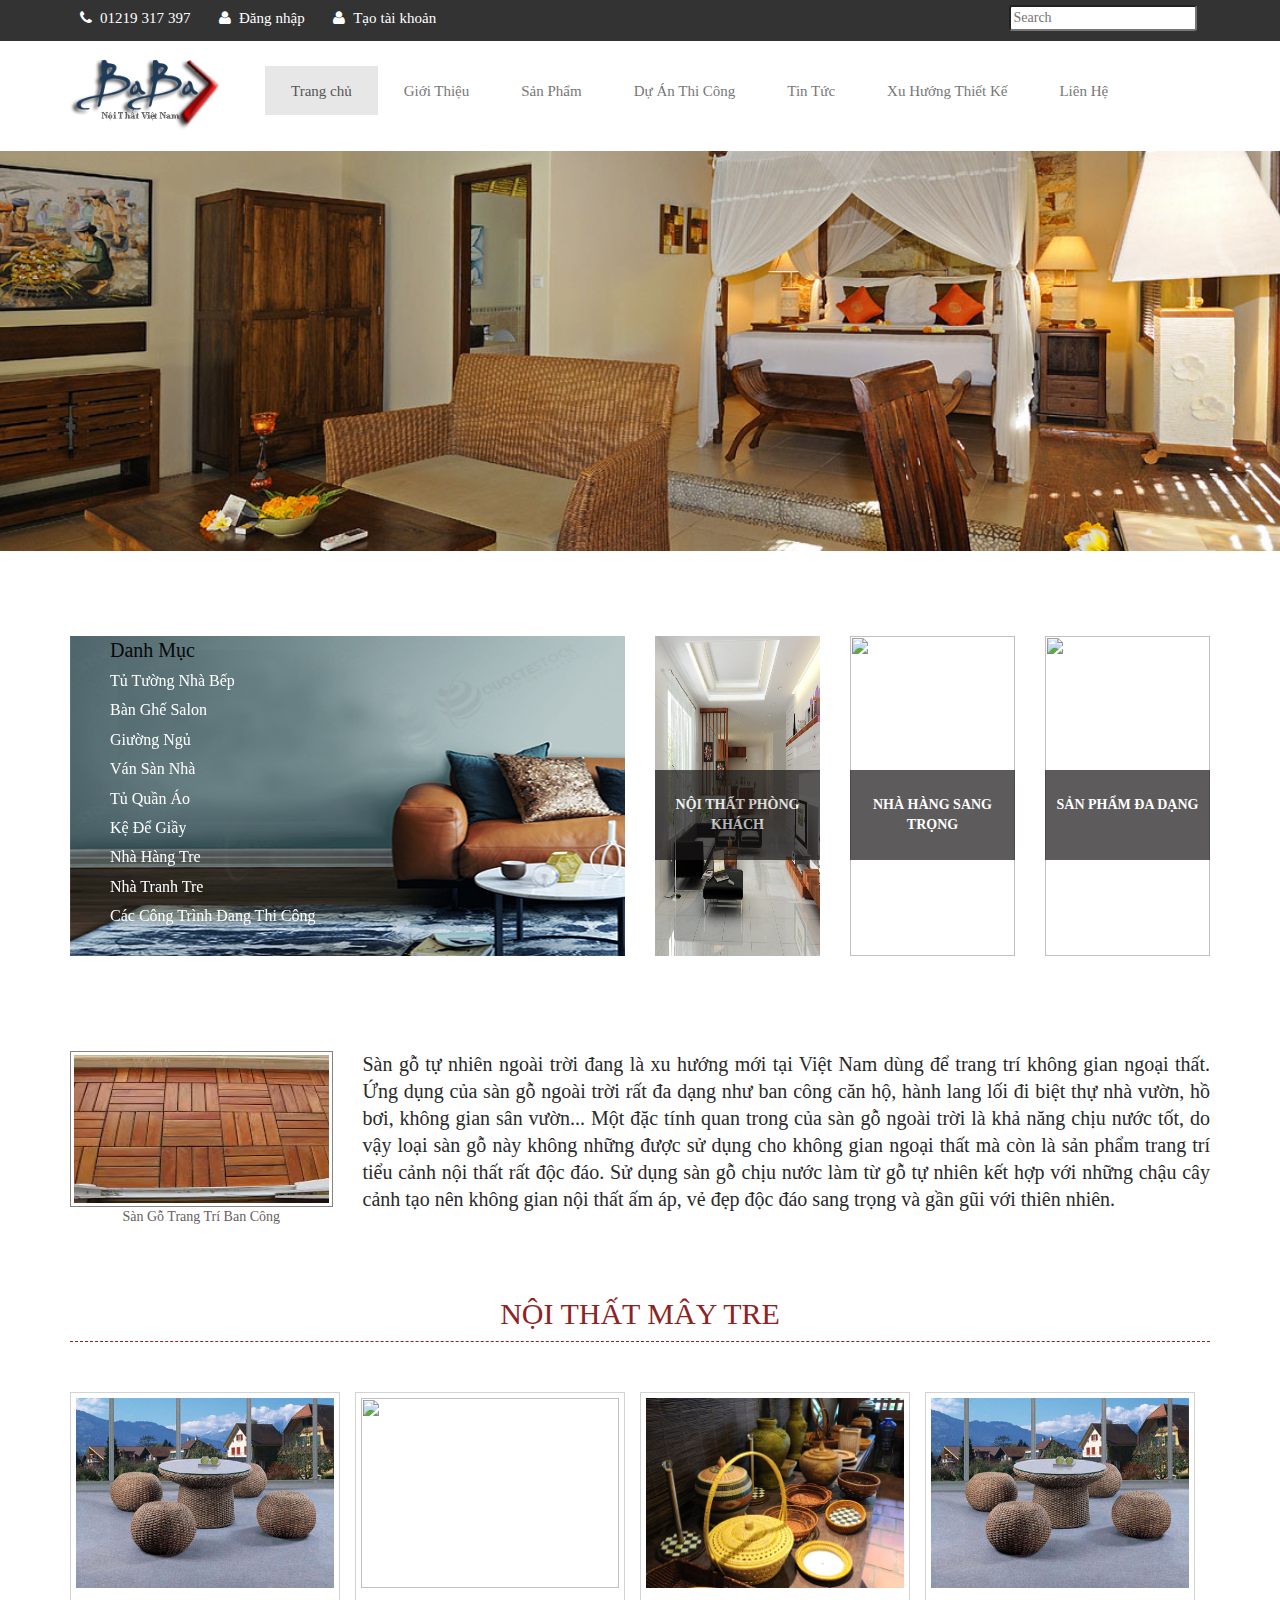
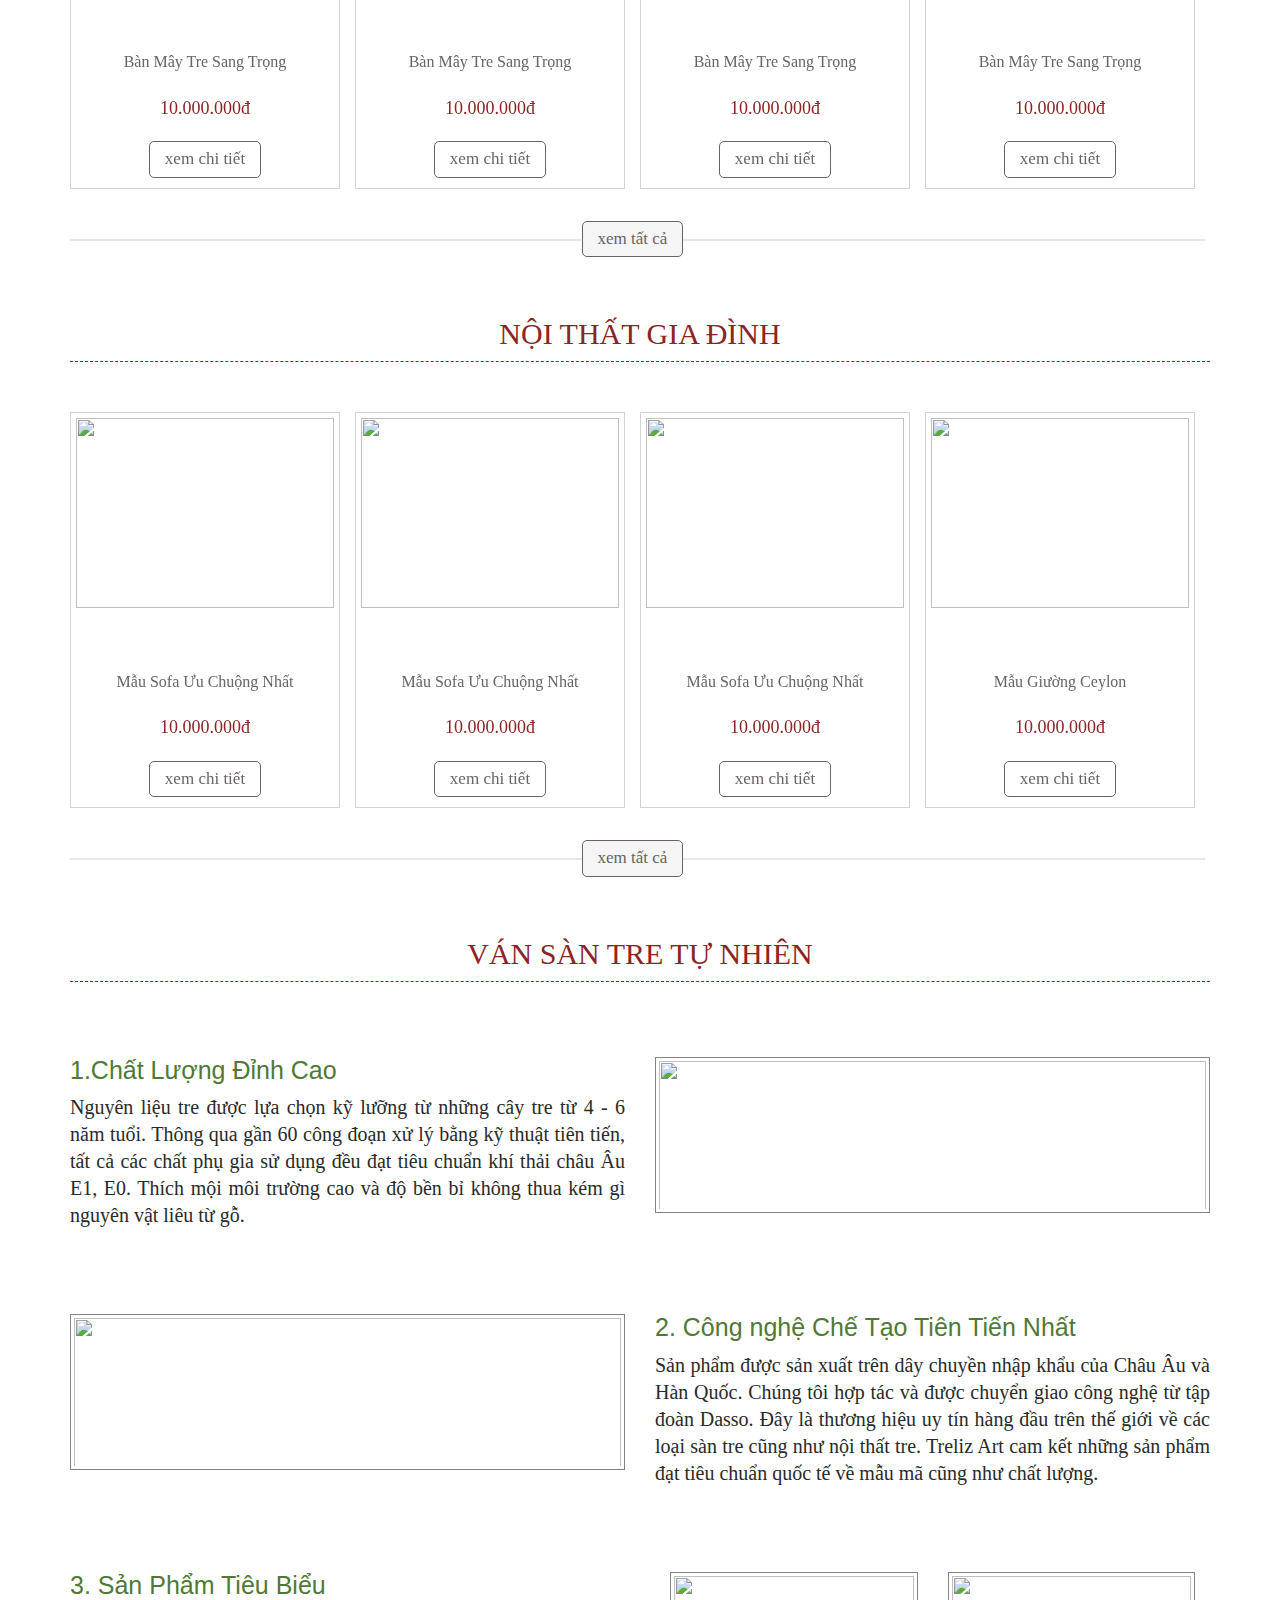
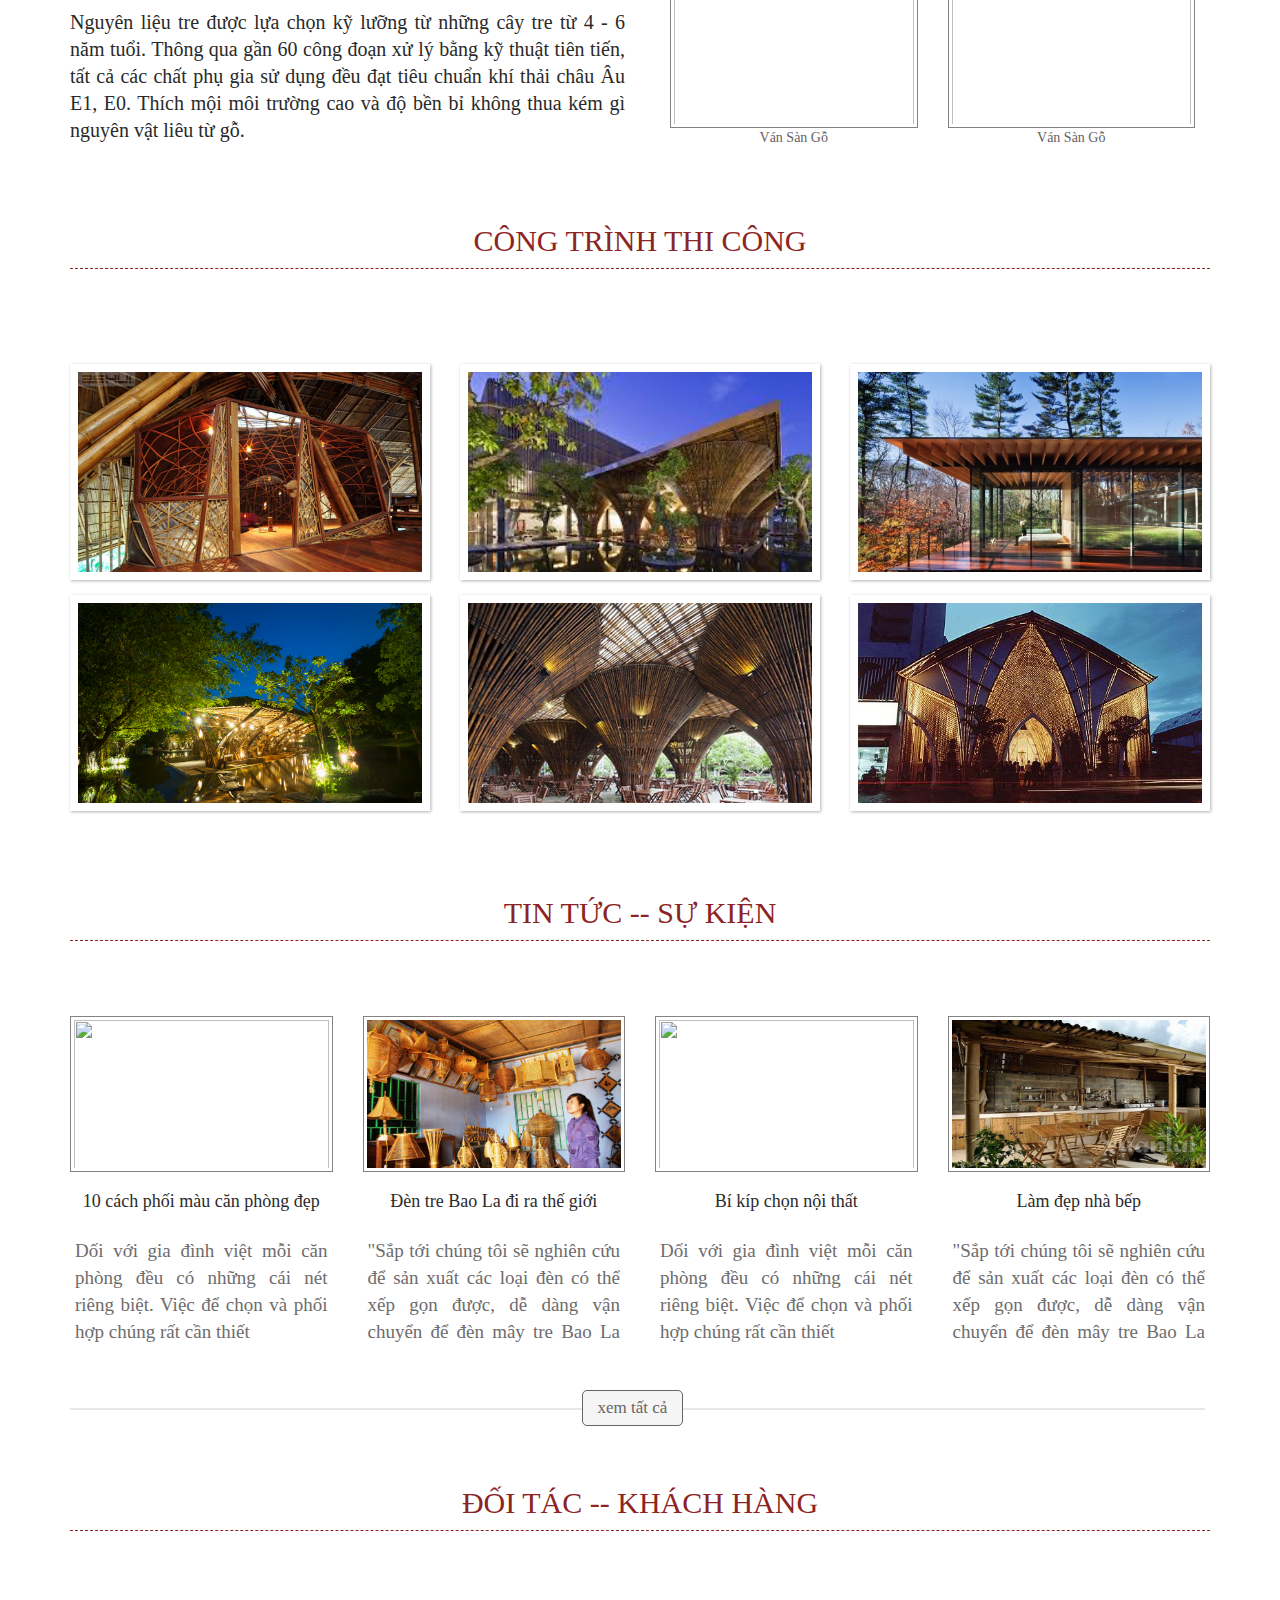
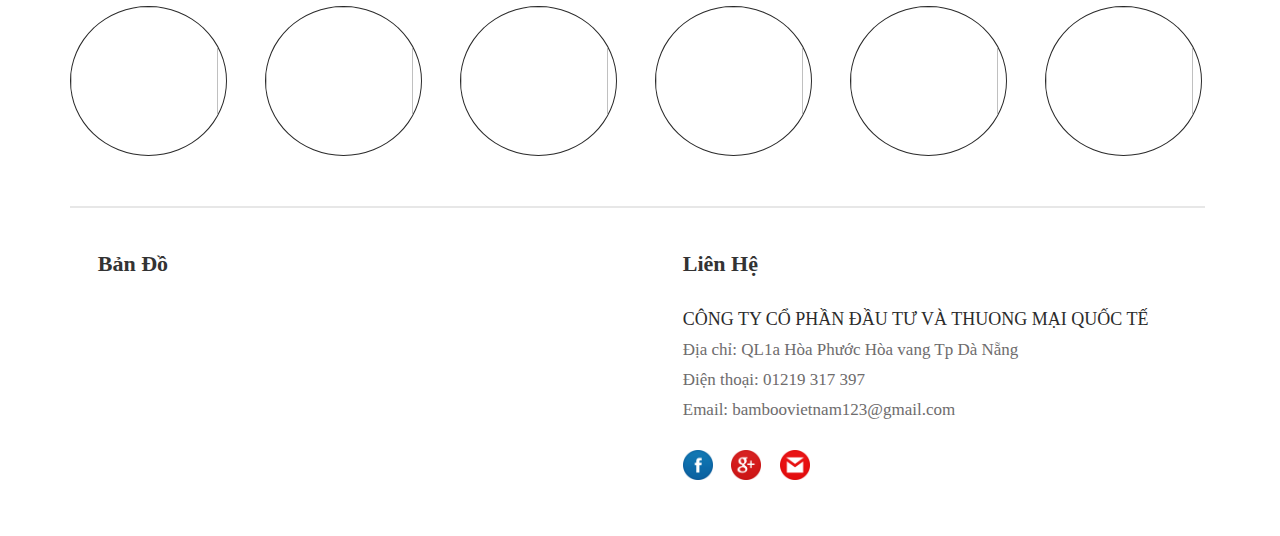
==== commit 7d2ca3b2: "file moi chinh sua lai" ====
--- a/index.html
+++ b/index.html
@@ -21,61 +21,59 @@
       <a href="http://www.scrolltotop.com/">Scroll to Top Button</a>
       ? Go to our FAQ page for more info.
    </noscript>
+
+
+</head>
 <body>
-   <div class="wrapper">
-      <div id="wd-header-top">
-         <div class="container">
-            <div class="row">
-               <div class="col-md-12">
-                  <div class="col-md-8 format-col3">
-                     <div class="wd-contact">
-                        <ul class="list-inline">
-                           <li>
-                              <a href="#"> <i class="fa fa-envelope-o format-icon">&nbsp aunhatduyphuong2707@gmail.com</i>
-                              </a>
-                           </li>
-                           <li>
-                              <a href="#"> <i class="fa fa-phone format-icon">&nbsp 01219 317 397</i>
-                              </a>
-                           </li>
-                           <li>
-                              <a href="#">
-                                 <i class="fa fa-user format-icon">&nbsp Đăng nhập</i>
-                              </a>
-                           </li>
-                           <li>
-                              <a href="#">
-                                 <i class="fa fa-user format-icon">&nbsp Tạo tài khoản</i>
-                              </a>
-                           </li>
-                        </ul>
-                     </div>
-                  </div>
-                  <div class="col-md-4 format-col2">
-                     <div class="wd-search">
-                        <div class="span12">
-                           <form id="custom-search-form" class="form-search form-horizontal pull-right">
-                              <div class="input-append span12">
-                                 <input type="text" class="search-query mac-style" placeholder="Search">
-                                 <button type="submit" class="btn">
-                                    <i class="icon-search"></i>
-                                 </button>
-                              </div>
-                           </form>
-                        </div>
-                     </div>
-                  </div>
-
-               </div>
-            </div>
-         </div>
-      </div>
-      <div id="wd-menu">
-         <div class="container">
+      
+         <div class="container-fuild wd-header-top">
+            <div class="container">
+               <div class="row">
+                     <div class="col-md-8 col-sm-7">
+                        <div class="wd-contact">
+                           <ul class="list-inline">
+                  
+                              <li>
+                                 <a href="#"> <i class="fa fa-phone format-icon">&nbsp; 01219 317 397</i>
+                                 </a>
+                              </li>
+                              <li>
+                                 <a href="#">
+                                    <i class="fa fa-user format-icon">&nbsp; Đăng nhập</i>
+                                 </a>
+                              </li>
+                              <li>
+                                 <a href="#">
+                                    <i class="fa fa-user format-icon">&nbsp; Tạo tài khoản</i>
+                                 </a>
+                              </li>
+                           </ul>
+                        </div>
+                     </div>
+                     <div class="col-md-4 col-sm-5">
+                        <div class="wd-search">
+                           <div>
+                              <form id="custom-search-form" class="form-search form-horizontal pull-right">
+                                 <div class="input-append ">
+                                    <input type="text" class="search-query mac-style" placeholder="Search">
+                                    <button type="submit" class="btn">
+                                       <i class="icon-search"></i>
+                                    </button>
+                                 </div>
+                              </form>
+                           </div>
+                        </div>
+                     </div>
+               </div>
+            </div>
+         </div>
+      <div class="container_fixed">   
+         <div class="container menu-wrap">
             <div  class = "row">
-               <div  class = "col-md-3 logo format-col3">
-                  <img src="image/logo.png"></div>
-               <div  class = "col-md-9 detail-menu format-col2">
+               <div  class = "col-md-2  logo ">
+                  <img src="image/logo.png">
+               </div>
+               <div  class = "col-md-10  detail-menu ">
                   <nav class="navbar navbar-default">
 
                      <!-- Brand and toggle get grouped for better mobile display -->
@@ -86,11 +84,17 @@
                            <span class="icon-bar"></span>
                            <span class="icon-bar"></span>
                         </button>
-                        <a class="navbar-brand active" href="#" >Trang Chủ</a>
+                        <!-- <a class="navbar-brand active" href="#" >Trang Chủ</a> -->
+                        <a href="" class="aaa">
+                           <img src="image/logo.png">
+                        </a>
                      </div>
                      <!-- Collect the nav links, forms, and other content for toggling -->
                      <div class="collapse navbar-collapse" id="bs-example-navbar-collapse-1">
                         <ul class="nav navbar-nav">
+                         <li class="active">
+                              <a href="#">Trang chủ</a>
+                           </li>
                            <li>
                               <a href="#">Giới Thiệu</a>
                            </li>
@@ -98,7 +102,7 @@
                               <a href="#">Sản Phẩm</a>
                            </li>
                            <li>
-                              <a href="#">Công Trình Đã Thi Công</a>
+                              <a href="#">Dự Án Thi Công</a>
                            </li>
                            <li>
                               <a href="#">Tin Tức</a>
@@ -116,24 +120,24 @@
             </div>
          </div>
       </div>
-
       <div class="container-fuild">
-         <div class="wd-slider">
-            <div class="camera_wrap camera_emboss pattern_1" id="camera_wrap_4">
-               <div data-src="image/slider1.jpg"></div>
-               <div data-src="image/slider2.jpg"></div>
-               <div data-src="image/slider3.jpg"></div>
-            </div>
-            <!-- #camera_wrap_3 --> </div>
+            <div class="wd-slider">
+               <div class="camera_wrap camera_emboss pattern_1" id="camera_wrap_4">
+                  <div data-src="image/slider1.jpg" class="img-responsive"></div>
+                  <div data-src="image/slider2.jpg" class="img-responsive"></div>
+                  <div data-src="image/slider3.jpg" class="img-responsive"></div>
+               </div>
+            </div>
+            <!-- #camera_wrap_3 --> 
       </div>
 
       <section>
          <div class="container">
             <div class="row">
                <div class="wd-catelogies">
-                  <div class="col-md-6 wd-bg">
+                  <div class="col-md-6 col-sm-12 col-xs-12 ">
                      <div class="detail-catelogies">
-                        <ul>
+                        <ul class="wd-bg">
                            <li>Danh Mục</li>
                            <li>
                               <a href="#" class="hvr-underline-from-left">Tủ Tường Nhà Bếp</a>
@@ -165,30 +169,30 @@
                         </ul>
                      </div>
                   </div>
-                  <div class="col-md-2 format-col2">
-                     <div class="div-img">
-                        <a href="#">
-                           <img src="image/img3.jpg" alt=""></a>
+                  <div class="col-md-2 col-sm-4 col-xs-12">
+                     <div class="div-img center">
+                        <a href="#">
+                           <img src="image/img3.jpg" class="img-responsive" alt=""></a>
                         <div class="detail-text">
                            <p>NỘI THẤT PHÒNG KHÁCH</p>
                         </div>
                      </div>
                   </div>
 
-                  <div class="col-md-2 format-col2">
-                     <div class="div-img">
-                        <a href="#">
-                           <img src="image/img7.png" alt=""></a>
+                  <div class="col-md-2 col-sm-4 col-xs-12">
+                     <div class="div-img center">
+                        <a href="#">
+                           <img src="image/img7.png" alt="" class="img-responsive"></a>
                         <div class="detail-text">
                            <p>NHÀ HÀNG SANG TRỌNG</p>
                         </div>
                      </div>
                   </div>
 
-                  <div class="col-md-2 format-col2">
-                     <div class="div-img">
-                        <a href="#">
-                           <img src="image/img6.png" alt=""></a>
+                  <div class="col-md-2 col-sm-4 col-xs-12">
+                     <div class="div-img center">
+                        <a href="#">
+                           <img src="image/img6.png" alt="" class="img-responsive"></a>
                         <div class="detail-text">
                            <p>SẢN PHẨM ĐA DẠNG</p>
                         </div>
@@ -201,12 +205,12 @@
       <section>
          <div class="container">
             <div class="row main-wrap">
-               <div class="col-md-3">
+               <div class="col-md-3 col-sm-6 col-xs-12 center">
                   <a href="#">
                      <img src="image/img8.jpg " class="img" alt=""></a>
-                  <span aligin="center">Ván Sàn Gỗ Trang Trí Ban Công</span>
-               </div>
-               <div class="col-md-9 paragraph ">
+                  <span >Sàn Gỗ Trang Trí Ban Công</span>
+               </div>
+               <div class="col-md-9 col-sm-6 col-xs-12 paragraph ">
                   <p class="text-para " style="text-align:justify ">
                      Sàn gỗ tự nhiên ngoài trời đang là xu hướng mới tại Việt Nam dùng để trang trí không gian ngoại thất. Ứng dụng của sàn gỗ ngoài trời rất đa dạng như ban công căn hộ, hành lang lối đi biệt thự nhà vườn, hồ bơi, không gian sân vườn... Một đặc tính quan trong của sàn gỗ ngoài trời là khả năng chịu nước tốt, do vậy loại sàn gỗ này không những được sử dụng cho không gian ngoại thất mà còn là sản phẩm trang trí tiểu cảnh nội thất rất độc đáo. Sử dụng sàn gỗ chịu nước làm từ gỗ tự nhiên kết hợp với những chậu cây cảnh tạo nên không gian nội thất ấm áp, vẻ đẹp độc đáo sang trọng và gần gũi với thiên nhiên.
                   </p>
@@ -388,26 +392,26 @@
          <div class="container">
             <h1 class="title">VÁN SÀN TRE TỰ NHIÊN</h1>
             <div class="row main-wrap">
-               <div class="col-md-6 paragraph ">
+               <div class="col-md-6 col-sm-6 paragraph ">
                   <h2 class="h2-title">1.Chất Lượng Đỉnh Cao</h2>
                   <p class="text-para " style="text-align:justify ">
                      Nguyên liệu tre được lựa chọn kỹ lưỡng từ những cây tre từ 4 - 6 năm tuổi. Thông qua gần 60 công đoạn xử lý bằng kỹ thuật tiên tiến, tất cả các chất phụ gia sử dụng đều đạt tiêu chuẩn khí thải châu Âu E1, E0. Thích mội môi trường cao và độ bền bỉ không thua kém gì nguyên vật liêu từ gỗ.
                   </p>
                </div>
 
-               <div class="col-md-6">
+               <div class="col-md-6 col-sm-6 center">
                   <a href="#">
                      <img src="image/img19.png " class="img" alt=""></a>
                </div>
             </div>
 
             <div class="row main-wrap">
-               <div class="col-md-6">
+               <div class="col-md-6 col-sm-6 center">
                   <a href="#">
                      <img src="image/img20.png " class="img" alt=""></a>
                </div>
 
-               <div class="col-md-6 paragraph ">
+               <div class="col-md-6 col-sm-6 paragraph ">
                   <h2 class="h2-title">2. Công nghệ Chế Tạo Tiên Tiến Nhất</h2>
                   <p class="text-para " style="text-align:justify ">
                      Sản phẩm được sản xuất trên dây chuyền nhập khẩu của Châu Âu và Hàn Quốc. Chúng tôi hợp tác và được chuyển giao công nghệ từ tập đoàn Dasso. Đây là thương hiệu uy tín hàng đầu trên thế giới về các loại sàn tre cũng như nội thất tre. Treliz Art cam kết những sản phẩm đạt tiêu chuẩn quốc tế về mẫu mã cũng như chất lượng.
@@ -416,27 +420,24 @@
             </div>
 
             <div class="row main-wrap">
-               <div class="col-md-6 paragraph ">
+               <div class="col-md-6 col-sm-12 paragraph ">
                   <h2 class="h2-title">3. Sản Phẩm Tiêu Biểu</h2>
                   <p class="text-para " style="text-align:justify ">
                      Nguyên liệu tre được lựa chọn kỹ lưỡng từ những cây tre từ 4 - 6 năm tuổi. Thông qua gần 60 công đoạn xử lý bằng kỹ thuật tiên tiến, tất cả các chất phụ gia sử dụng đều đạt tiêu chuẩn khí thải châu Âu E1, E0. Thích mội môi trường cao và độ bền bỉ không thua kém gì nguyên vật liêu từ gỗ.
                   </p>
                </div>
-
-               <div class="col-md-2 format-col3 center">
-                  <a href="#">
-                     <img src="image/img21.png " class="img" alt=""></a>
-                  <span aligin="center">Ván Sàn Gỗ</span>
-               </div>
-               <div class="col-md-2 format-col3 center">
-                  <a href="#">
-                     <img src="image/img18.png " class="img" alt=""></a>
-                  <span aligin="center">Ván Sàn Gỗ</span>
-               </div>
-               <div class="col-md-2 format-col3 center">
-                  <a href="#">
-                     <img src="image/img23.png " class="img" alt=""></a>
-                  <span aligin="center">Ván Sàn Gỗ</span>
+               <div class="col-md-6">
+                  <div class="col-md-6 col-sm-6 col-xs-12 center">
+                     <a href="#" class="center">
+                        <img src="image/img21.png " class="img" alt=""></a>
+                     <span aligin="center">Ván Sàn Gỗ</span>
+                  </div>
+                  <div class="col-md-6 col-sm-6 col-xs-12 center">
+                     <a href="#" class="center">
+                        <img src="image/img21.png " class="img" alt=""></a>
+                     <span aligin="center">Ván Sàn Gỗ</span>
+                  </div>
+                  
                </div>
             </div>
          </div>
@@ -444,9 +445,15 @@
       <!-- end Intro Bamboo flooring-->
       <section>
          <div class="container">
-            <h1 class="title">CÔNG TRÌNH THI CÔNG</h1>
+            <div class="row">
+               <div class="col-md-12 col-sm-12 col-xs-12 center">
+                  <h1 class="title">CÔNG TRÌNH THI CÔNG</h1>
+               </div>
+               
+            </div>
+            
             <div class="row main-wrap">
-               <div class="col-md-4 col-sm-6 col-xs-12">
+               <div class="col-md-4 col-sm-4 col-xs-6">
                   <div class="ih-item square colored effect6 from_top_and_bottom">
                      <a href="#">
                         <div class="img">
@@ -458,7 +465,7 @@
                   </div>
                </div>
 
-               <div class="col-md-4 col-sm-6 col-xs-12">
+               <div class="col-md-4 col-sm-4 col-xs-6">
                   <div class="ih-item square colored effect6 from_top_and_bottom">
                      <a href="#">
                         <div class="img">
@@ -469,7 +476,7 @@
                      </a>
                   </div>
                </div>
-               <div class="col-md-4 col-sm-6 col-xs-12">
+               <div class="col-md-4 col-sm-4 col-xs-6">
                   <div class="ih-item square colored effect6 from_top_and_bottom">
                      <a href="#">
                         <div class="img">
@@ -480,7 +487,7 @@
                      </a>
                   </div>
                </div>
-               <div class="col-md-4 col-sm-6 col-xs-12">
+               <div class="col-md-4 col-sm-4 col-xs-6">
                   <div class="ih-item square colored effect6 from_top_and_bottom">
                      <a href="#">
                         <div class="img">
@@ -492,7 +499,7 @@
                   </div>
                </div>
 
-               <div class="col-md-4 col-sm-6 col-xs-12">
+               <div class="col-md-4 col-sm-4 col-xs-6">
                   <div class="ih-item square colored effect6 from_top_and_bottom">
                      <a href="#">
                         <div class="img">
@@ -504,7 +511,7 @@
                   </div>
                </div>
 
-               <div class="col-md-4 col-sm-6 col-xs-12">
+               <div class="col-md-4 col-sm-4 col-xs-6">
                   <div class="ih-item square colored effect6 from_top_and_bottom">
                      <a href="#">
                         <div class="img">
@@ -522,7 +529,7 @@
          <div class="container">
             <h1 class="title">TIN TỨC -- SỰ KIỆN</h1>
             <div class="row main-wrap">
-               <div class="col-md-3 detail-news">
+               <div class="col-md-3 col-sm-6 detail-news">
                   <a href="#">
                      <img src="image/img15.png " class="img" alt=""></a>
                   <h4>10 cách phối màu căn phòng đẹp</h4>
@@ -531,7 +538,7 @@
                   </p>
                </div>
 
-               <div class="col-md-3 detail-news">
+               <div class="col-md-3 col-sm-6 detail-news">
                   <a href="#">
                      <img src="image/img32.jpg " class="img" alt=""></a>
                   <h4>Đèn tre Bao La đi ra thế giới</h4>
@@ -540,7 +547,7 @@
                   </p>
                </div>
 
-               <div class="col-md-3 detail-news">
+               <div class="col-md-3 col-sm-6 detail-news">
                   <a href="#">
                      <img src="image/img16.png " class="img" alt=""></a>
                   <h4>Bí kíp chọn nội thất</h4>
@@ -549,7 +556,7 @@
                   </p>
                </div>
 
-               <div class="col-md-3 detail-news">
+               <div class="col-md-3 col-sm-6 detail-news">
                   <a href="#">
                      <img src="image/img31.jpg " class="img" alt=""></a>
                   <h4>Làm đẹp nhà bếp</h4>
@@ -571,32 +578,32 @@
          <div class="container">
             <h1 class="title">ĐỐI TÁC -- KHÁCH HÀNG</h1>
             <div class="row partner-wrap">
-               <div class="col-md-2">
+               <div class="col-md-2 col-sm-4 col-xs-6">
                   <a href="#">
                      <img src="image/parner1.png " alt=""></a>
                </div>
 
-               <div class="col-md-2">
+               <div class="col-md-2 col-sm-4 col-xs-6">
                   <a href="#">
                      <img src="image/parner2.png " alt=""></a>
                </div>
 
-               <div class="col-md-2">
+               <div class="col-md-2 col-sm-4 col-xs-6">
                   <a href="#">
                      <img src="image/parner3.png " alt=""></a>
                </div>
 
-               <div class="col-md-2">
+               <div class="col-md-2 col-sm-4 col-xs-6">
                   <a href="#">
                      <img src="image/parner4.png " alt=""></a>
                </div>
 
-               <div class="col-md-2">
+               <div class="col-md-2 col-sm-4 col-xs-6">
                   <a href="#">
                      <img src="image/parner5.png " alt=""></a>
                </div>
 
-               <div class="col-md-2">
+               <div class="col-md-2 col-sm-4 col-xs-6">
                   <a href="#">
                      <img src="image/parner6.png " alt=""></a>
                </div>
@@ -631,9 +638,25 @@
             </div>
          </div>
       </footer>
-   </div>
+
+      <script type='text/javascript' src='js/jquery.min.js'></script>
+      
+      <script type='text/javascript'>
+         $(function(){
+            console.log('nbnbn');
+            $(window).scroll(function(){
+               if($(window).scrollTop() > $('.wd-header-top').height()) {
+                  $('.container_fixed').addClass('fixed');
+               }
+               else{
+                  $('.container_fixed').removeClass('fixed');
+               }
+            });
+         });
+      </script>
+   
    <!-- jQuery -->
-   <script type='text/javascript' src='js/jquery.min.js'></scriptt>
+   <script type='text/javascript' src='js/jquery.min.js'></script>
 
    <!-- Bootstrap JavaScript -->
    <script src="Js/bootstrap.js"></script>
--- a/css/style.css
+++ b/css/style.css
@@ -1,12 +1,30 @@
 body{
     font-family: serif;
-}
-.wrapper{
     background: url(../image/bag-img.png);
 }
+/* .wrapper{
+    background: url(../image/bag-img.png);
+} */
 .container{margin: 0 auto;}
-#wd-header-top {
+
+.wd-header-top {
     background: rgba(0,0,0,0.8);
+}
+.container_fixed{
+    z-index: 5;
+    width: 100%;
+}
+.fixed{
+    position: fixed;
+    z-index: 5;
+    width: 100%;
+    opacity: 0.9;
+    background: url(../image/nav-bg.jpg) repeat;
+    top: 0;
+    box-shadow: 15px;
+}
+.menu-wrap{
+
 }
 /* code cho phần các icon như email, đăng nhập đăng xuất */
 .wd-contact {
@@ -34,7 +52,7 @@
     padding-left: 4px \9;
     /* IE7-8 doesn't have border-radius, so don't indent the padding */
 
-    margin-bottom: 0;
+    margin-bottom: 10px;
     -webkit-border-radius: 3px;
     -moz-border-radius: 3px;
     border-radius: 3px;
@@ -67,11 +85,16 @@
 .logo{
     margin:18px 0;
 }
+.logo img{
+        width: 150px;
+    }
+
+
 /* css cho menu */
 .detail-menu {
     margin: 0;
     padding: 0;
-    margin-top:35px;
+    margin-top:25px;
     margin-bottom: 15px;
 }
 .navbar {
@@ -85,17 +108,23 @@
 }
 .navbar-header a {
     float: left;
-    height: 50px;
-    padding: 15px 15px;
     font-size: 16px; 
     font-family: "Time News Roman";
     font-weight: bold;
     line-height: 20px;
-    background-color: #e7e7e7;
-    border-bottom: solid 1px #000;
+
 }
 .navbar-default .navbar-brand:hover{
     background: #e7e7e7;
+}
+.aaa{
+    display: none;
+}
+@media(max-width: 770px){
+    .aaa{
+        display: inline;
+        margin-bottom: 30px;
+    }
 }
 .navbar ul li:hover{
     background-color: #e7e7e7;
@@ -108,7 +137,7 @@
     padding-top: 15px;
 }
 .nav>li>a{
-    padding:10px 20px;
+    padding:10px 26px;
     font-size: 15px;
     font-family: "Time News Roman"; 
 }
@@ -144,6 +173,7 @@
 .wd-catelogies .div-img{
     height: 320px;
     width: auto ;
+    margin-top: 20px;
 }
 .wd-catelogies .div-img img {
     width: 100%;
@@ -227,7 +257,6 @@
     color: #888;
 }
 .main-wrap span{
-    padding: 5px 37px;
     font-size:14px;
     color:  #676161;
     font-family: "Time News Romain"
@@ -253,7 +282,6 @@
     text-align: center;
     border-bottom: dashed 1px #8d2424;
     height: 45px;
-    width: 400px;
     margin: 0 auto;
     margin-bottom: 20px;
     margin-top: 20px;
@@ -436,7 +464,171 @@
     -webkit-transition: all 2s ease;
     -webkit-transform: rotate(360deg);
 }
+.map iframe{
+    max-width: 100%;
+}
 
 /* Responsive */
-
-}
+@media(max-width: 1200px){
+    .nav>li>a{
+    padding:10px 14px;
+    }
+}
+
+ @media (max-width: 950px){
+    .aaa img{
+        width:80%;
+    }
+} 
+@media(max-width: 1024px){
+    .wd-contact i.format-icon {
+    font-size:14px;}
+
+   .main-wrap .paragraph .text-para {
+    font-size: 17px;
+    color: #2a2a2a;
+    padding: 0px;
+    line-height: 27px;
+    font-family: "Time News Romain";
+    height: 111px;
+    overflow: hidden;}
+
+    .title {
+    font-size: 20px;
+    color: #8d2424;
+    font-family: serif;
+    text-align: center;
+    border-bottom: dashed 1px #8d2424;
+    height: 45px;
+    margin: 0 auto;
+    margin-bottom: 20px;
+    margin-top: 20px;}
+
+    .main-wrap span {
+    font-size: 12px;
+    display: inherit;
+    }
+
+    .ih-item.square {
+    position: relative;
+    width: 100%;
+    height: 150px;
+    border: 8px solid #fff;
+    box-shadow: 1px 1px 3px rgba(0, 0, 0, 0.3);
+    margin-bottom: 15px;}
+
+    .detail-news p {
+    font-size: 16px;
+    font-family: "Time News Romain";
+    color: #6e6c6d;
+    text-align: justify;
+    padding: 5px;
+    height: 116px;
+    overflow: hidden;}
+}
+@media(max-width: 770px){
+    .logo{
+        margin: 0;
+    }
+    .logo img{
+        display: none;
+    }
+    .ih-item.square {
+        position: relative;
+        width: 100%;
+        height: 150px;
+        border: 8px solid #fff;
+        box-shadow: 1px 1px 3px rgba(0, 0, 0, 0.3);
+        margin-bottom: 15px;}
+
+    .ih-item.square.effect6 .info h3{
+        text-transform: uppercase;
+        color: #fff;
+        text-align: center;
+        font-size: 13px;
+        padding: 10px;
+        background: #111111;
+        margin: 30px 0 0 0;
+        -webkit-transition: all 0.35s ease-in-out;
+        -moz-transition: all 0.35s ease-in-out;
+        transition: all 0.35s ease-in-out;}
+
+    .main-wrap a img.img {
+        width: 65%;
+        height: 156px;
+        border: solid 1px #848383;
+        padding: 3px;
+        color: #888;
+        margin-top: 15px;
+    }
+
+
+    .h2-title {
+        font-size: 20px;
+        margin-top: 20px;
+    }
+
+    .wd-catelogies .div-img{
+        height: 320px;
+        width: auto ;
+        margin-top: 20px;
+    }
+    .wd-catelogies .div-img img {
+        width: 100%;
+        height: 100%;
+    }
+    .wd-catelogies .detail-text{
+        height: 90px;
+        position: relative;
+        width: auto;
+        background: #191717;
+        opacity: 0.7;
+        top: -186px;
+    }
+    .wd-catelogies .detail-text p{
+        font-weight:bold;
+        color:#fff;
+        font-size: 14px;
+        font-family: "Time News Romain" ;
+        padding: 25px 5px;
+    }
+
+}
+@media(max-width: 670px){
+
+     .list-inline>li {
+        display: table;
+        padding-right: 5px;
+        padding-left: 5px;
+    }
+    .wd-search {
+        float: left;
+        margin-left:10px;
+    }
+}
+
+@media(max-width: 500px){
+    .main-wrap a img.img{
+        width: 90%;
+        height: 156px;
+        border: solid 1px #848383;
+        padding: 3px;
+        color: #888;
+    }
+
+    .ih-item.square {
+        position: relative;
+        width: 100%;
+        height: 102px;
+        border: 8px solid #fff;
+        box-shadow: 1px 1px 3px rgba(0, 0, 0, 0.3);
+        margin-bottom: 15px;
+    }
+
+    .list-inline>li {
+        display: table;
+        padding-right: 5px;
+        padding-left: 5px;
+    }
+}
+
--- a/css/style.css
+++ b/css/style.css
@@ -1,12 +1,30 @@
 body{
     font-family: serif;
-}
-.wrapper{
     background: url(../image/bag-img.png);
 }
+/* .wrapper{
+    background: url(../image/bag-img.png);
+} */
 .container{margin: 0 auto;}
-#wd-header-top {
+
+.wd-header-top {
     background: rgba(0,0,0,0.8);
+}
+.container_fixed{
+    z-index: 5;
+    width: 100%;
+}
+.fixed{
+    position: fixed;
+    z-index: 5;
+    width: 100%;
+    opacity: 0.9;
+    background: url(../image/nav-bg.jpg) repeat;
+    top: 0;
+    box-shadow: 15px;
+}
+.menu-wrap{
+
 }
 /* code cho phần các icon như email, đăng nhập đăng xuất */
 .wd-contact {
@@ -34,7 +52,7 @@
     padding-left: 4px \9;
     /* IE7-8 doesn't have border-radius, so don't indent the padding */
 
-    margin-bottom: 0;
+    margin-bottom: 10px;
     -webkit-border-radius: 3px;
     -moz-border-radius: 3px;
     border-radius: 3px;
@@ -67,11 +85,16 @@
 .logo{
     margin:18px 0;
 }
+.logo img{
+        width: 150px;
+    }
+
+
 /* css cho menu */
 .detail-menu {
     margin: 0;
     padding: 0;
-    margin-top:35px;
+    margin-top:25px;
     margin-bottom: 15px;
 }
 .navbar {
@@ -85,17 +108,23 @@
 }
 .navbar-header a {
     float: left;
-    height: 50px;
-    padding: 15px 15px;
     font-size: 16px; 
     font-family: "Time News Roman";
     font-weight: bold;
     line-height: 20px;
-    background-color: #e7e7e7;
-    border-bottom: solid 1px #000;
+
 }
 .navbar-default .navbar-brand:hover{
     background: #e7e7e7;
+}
+.aaa{
+    display: none;
+}
+@media(max-width: 770px){
+    .aaa{
+        display: inline;
+        margin-bottom: 30px;
+    }
 }
 .navbar ul li:hover{
     background-color: #e7e7e7;
@@ -108,7 +137,7 @@
     padding-top: 15px;
 }
 .nav>li>a{
-    padding:10px 20px;
+    padding:10px 26px;
     font-size: 15px;
     font-family: "Time News Roman"; 
 }
@@ -144,6 +173,7 @@
 .wd-catelogies .div-img{
     height: 320px;
     width: auto ;
+    margin-top: 20px;
 }
 .wd-catelogies .div-img img {
     width: 100%;
@@ -227,7 +257,6 @@
     color: #888;
 }
 .main-wrap span{
-    padding: 5px 37px;
     font-size:14px;
     color:  #676161;
     font-family: "Time News Romain"
@@ -253,7 +282,6 @@
     text-align: center;
     border-bottom: dashed 1px #8d2424;
     height: 45px;
-    width: 400px;
     margin: 0 auto;
     margin-bottom: 20px;
     margin-top: 20px;
@@ -436,7 +464,171 @@
     -webkit-transition: all 2s ease;
     -webkit-transform: rotate(360deg);
 }
+.map iframe{
+    max-width: 100%;
+}
 
 /* Responsive */
-
-}
+@media(max-width: 1200px){
+    .nav>li>a{
+    padding:10px 14px;
+    }
+}
+
+ @media (max-width: 950px){
+    .aaa img{
+        width:80%;
+    }
+} 
+@media(max-width: 1024px){
+    .wd-contact i.format-icon {
+    font-size:14px;}
+
+   .main-wrap .paragraph .text-para {
+    font-size: 17px;
+    color: #2a2a2a;
+    padding: 0px;
+    line-height: 27px;
+    font-family: "Time News Romain";
+    height: 111px;
+    overflow: hidden;}
+
+    .title {
+    font-size: 20px;
+    color: #8d2424;
+    font-family: serif;
+    text-align: center;
+    border-bottom: dashed 1px #8d2424;
+    height: 45px;
+    margin: 0 auto;
+    margin-bottom: 20px;
+    margin-top: 20px;}
+
+    .main-wrap span {
+    font-size: 12px;
+    display: inherit;
+    }
+
+    .ih-item.square {
+    position: relative;
+    width: 100%;
+    height: 150px;
+    border: 8px solid #fff;
+    box-shadow: 1px 1px 3px rgba(0, 0, 0, 0.3);
+    margin-bottom: 15px;}
+
+    .detail-news p {
+    font-size: 16px;
+    font-family: "Time News Romain";
+    color: #6e6c6d;
+    text-align: justify;
+    padding: 5px;
+    height: 116px;
+    overflow: hidden;}
+}
+@media(max-width: 770px){
+    .logo{
+        margin: 0;
+    }
+    .logo img{
+        display: none;
+    }
+    .ih-item.square {
+        position: relative;
+        width: 100%;
+        height: 150px;
+        border: 8px solid #fff;
+        box-shadow: 1px 1px 3px rgba(0, 0, 0, 0.3);
+        margin-bottom: 15px;}
+
+    .ih-item.square.effect6 .info h3{
+        text-transform: uppercase;
+        color: #fff;
+        text-align: center;
+        font-size: 13px;
+        padding: 10px;
+        background: #111111;
+        margin: 30px 0 0 0;
+        -webkit-transition: all 0.35s ease-in-out;
+        -moz-transition: all 0.35s ease-in-out;
+        transition: all 0.35s ease-in-out;}
+
+    .main-wrap a img.img {
+        width: 65%;
+        height: 156px;
+        border: solid 1px #848383;
+        padding: 3px;
+        color: #888;
+        margin-top: 15px;
+    }
+
+
+    .h2-title {
+        font-size: 20px;
+        margin-top: 20px;
+    }
+
+    .wd-catelogies .div-img{
+        height: 320px;
+        width: auto ;
+        margin-top: 20px;
+    }
+    .wd-catelogies .div-img img {
+        width: 100%;
+        height: 100%;
+    }
+    .wd-catelogies .detail-text{
+        height: 90px;
+        position: relative;
+        width: auto;
+        background: #191717;
+        opacity: 0.7;
+        top: -186px;
+    }
+    .wd-catelogies .detail-text p{
+        font-weight:bold;
+        color:#fff;
+        font-size: 14px;
+        font-family: "Time News Romain" ;
+        padding: 25px 5px;
+    }
+
+}
+@media(max-width: 670px){
+
+     .list-inline>li {
+        display: table;
+        padding-right: 5px;
+        padding-left: 5px;
+    }
+    .wd-search {
+        float: left;
+        margin-left:10px;
+    }
+}
+
+@media(max-width: 500px){
+    .main-wrap a img.img{
+        width: 90%;
+        height: 156px;
+        border: solid 1px #848383;
+        padding: 3px;
+        color: #888;
+    }
+
+    .ih-item.square {
+        position: relative;
+        width: 100%;
+        height: 102px;
+        border: 8px solid #fff;
+        box-shadow: 1px 1px 3px rgba(0, 0, 0, 0.3);
+        margin-bottom: 15px;
+    }
+
+    .list-inline>li {
+        display: table;
+        padding-right: 5px;
+        padding-left: 5px;
+    }
+}
+
